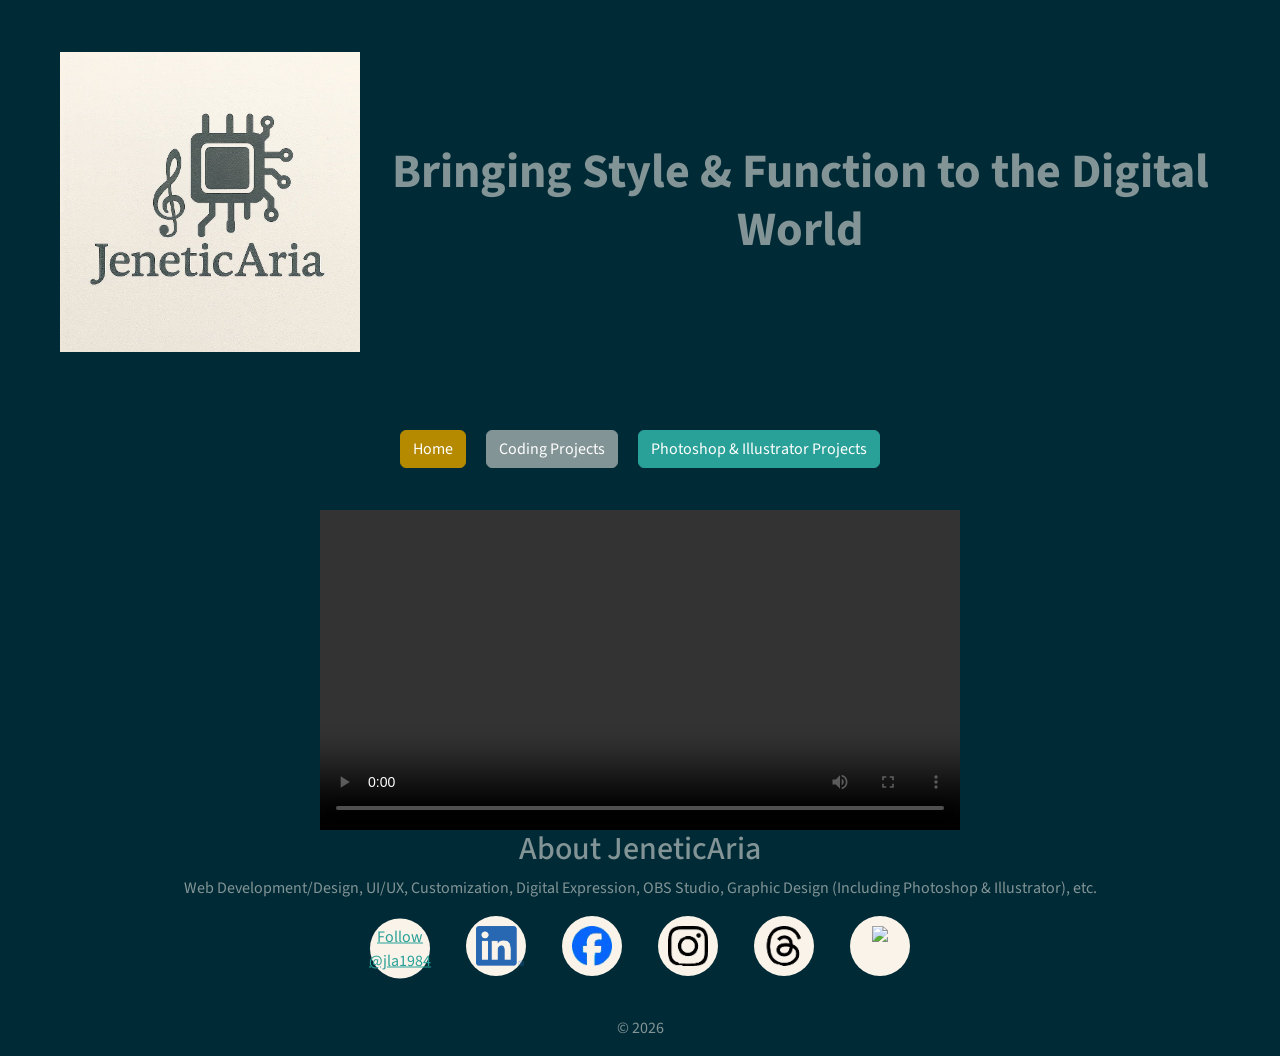
==== index.html @ a3b45d02 "Initial commit" ====
<!DOCTYPE html>
<html lang="en">
    <head>
        <meta charset="UTF-8">
        <meta name="viewport" content="width=device-width, initial-scale=1.0">
        <title>JeneticAria</title>
        <link href="/css/style.css" rel="stylesheet">
        <link href="/bootstrap-5.3.8-dist/bootstrap-5.3.8-dist/css/bootswatch.min.css" rel="stylesheet">
    </head>
    <body>
        <div class="p-5 hero-bg">
            <div class="container-fluid py-1">
                <h1 class="display-5 fw-bold">
                    <img src="Logo.jpg" class="logo" alt="JeneticAria Logo">
                    Bringing Style & Function to the Digital World
                </h1>
            </div>
        </div>
        <nav class="navbar navbar-expand-lg custom-navbar mb-4">
            <div class="container-fluid">
                <button class="navbar-toggler" type="button" data-bs-toggle="collapse" data-bs-target="#navbarNav">
                <span class="navbar-toggler-icon"></span>
                </button>
                <div class="collapse navbar-collapse" id="navbarNav">
                    <ul class="navbar-nav mx-auto">
                        <li class="nav-item">
                            <a class="btn btn-primary" href="index.html">Home</a>
                        </li>
                        <li class="nav-item">
                            <a class="btn btn-secondary" href="pg2.html">Coding Projects</a>
                        </li>
                        <li class="nav-item">
                            <a class="btn btn-success" href="pg3.html">Photoshop & Illustrator Projects</a>
                        </li>
                    </ul>
                </div>
            </div>
        </nav>
        <div class="content">
            <video controls width="640">
                <source src="HappyNewYear.mp4" type="video/mp4">
            </video>
            <h2>About JeneticAria</h2>
            <p>Web Development/Design, UI/UX, Customization, Digital Expression, OBS Studio, Graphic Design (Including Photoshop & Illustrator), etc.</p>
            <div class="socials">
                <div class="github-wrap">
                    <a class="github-button" href="https://github.com/jla1984" data-color-scheme="no-preference: light; light: light; dark: dark;" data-size="large" aria-label="Follow @jla1984 on GitHub">Follow @jla1984</a>
                </div>
                <a href="https://www.linkedin.com/in/jenniferarieta/" target="_blank"><img src="LI-In-Bug.png" class="li ms-2"></a>
                <a href="https://www.facebook.com/JeneticAria" target="_blank"><img src="FacebookLogo.png" class="li"></a>
                <a href="https://www.instagram.com/jeneticaria/" target="_blank"><img src="InstagramLogo.png" class="li"></a>
                <a href="https://www.threads.com/@jeneticaria?hl=en" target="_blank"><img src="ThreadsLogo.png" class="li"></a>
                <a href="https://bsky.app/profile/jeneticaria.bsky.social" target="_blank"><img src="BlueSkyLogo.png" class="li"></a>
            </div>
        </div>
        <footer class="footer-custom text-center p-3 mt-4">
            <p class="mb-0">© 2026</p>
        </footer>
        <script src="https://cdn.jsdelivr.net/npm/bootstrap@5.3.8/dist/js/bootstrap.bundle.min.js" integrity="sha384-FKyoEForCGlyvwx9Hj09JcYn3nv7wiPVlz7YYwJrWVcXK/BmnVDxM+D2scQbITxI" crossorigin="anonymous"></script>
        <script async defer src="https://buttons.github.io/buttons.js"></script>
    </body>
</html>
---- css/style.css ----
.logo {
       width: 300px;
       height: auto;
}

.navbar .navbar-toggler {
       border-color: #FAF3E9;
       background-color: #FAF3E9;
       margin: 0 auto;
}

.nav-btn {
       font-size: 28px;
       color: #FAF3E9;
       border-color: #FAF3E9;
       border: 7px solid;
       border-style: outset;
}

.content {
       text-align: center;
}

.content video {
       display: block;
       margin: 0 auto;
}

.nav-btn:hover {
       color: #3DA8C8;
       border-color: #3DA8C8;
       border-style: inset;
       text-shadow: 0 0 5px #e8fc03;
}

.nav-item {
       padding: 10px 10px;
}

.flex {
       display: flex;
       justify-content: center;
}

img {
       width: 250px;
}

.socials {
       display: flex;
       justify-content: center;
       align-items: center;
       gap: 20px;
}

.socials a {
  display: flex;
  align-items: center;
  justify-content: center;
  width: 60px;
  height: 60px;
  margin: 0 8px;
  background-color: #FAF3E9;
  border-radius: 50%;
  transition: 0.3s ease;
}

.socials img {
       object-fit: contain;
       display: block;
}

.li {
       width: auto;
       height: 40px;
       display: block;
       position: relative;
}

.github-wrap {
       transform: translateY(2.5px);
}

.btn-primary:hover {
       border: 5px solid;
       border-style: inset;
}

.btn-secondary:hover {
       border: 5px solid;
       border-style: inset;
}

.btn-success:hover {
       border: 5px solid;
       border-style: inset;
}

h1 {
       display: flex;
       align-items: center;     /* vertical alignment */
       justify-content: center; /* centers whole group */
       gap: 20px;               /* space between logo + text */
       text-align: center;
}
---- bootstrap-5.3.8-dist/bootstrap-5.3.8-dist/css/bootswatch.min.css ----
@charset "UTF-8";/*!
 * Bootswatch v5.3.8 (https://bootswatch.com)
 * Theme: solar
 * Copyright 2012-2025 Thomas Park
 * Licensed under MIT
 * Based on Bootstrap
*//*!
 * Bootstrap  v5.3.8 (https://getbootstrap.com/)
 * Copyright 2011-2025 The Bootstrap Authors
 * Licensed under MIT (https://github.com/twbs/bootstrap/blob/main/LICENSE)
 */@import url(https://fonts.googleapis.com/css2?family=Source+Sans+Pro:wght@400;600;700&display=swap);:root,[data-bs-theme=light]{--bs-blue:#b58900;--bs-indigo:#6610f2;--bs-purple:#6f42c1;--bs-pink:#e83e8c;--bs-red:#d33682;--bs-orange:#fd7e14;--bs-yellow:#cb4b16;--bs-green:#2aa198;--bs-teal:#20c997;--bs-cyan:#268bd2;--bs-black:#000;--bs-white:#fff;--bs-gray:#839496;--bs-gray-dark:#073642;--bs-gray-100:#fdf6e3;--bs-gray-200:#eee8d5;--bs-gray-300:#dee2e6;--bs-gray-400:#ced4da;--bs-gray-500:#adb5bd;--bs-gray-600:#839496;--bs-gray-700:#495057;--bs-gray-800:#073642;--bs-gray-900:#002b36;--bs-primary:#b58900;--bs-secondary:#839496;--bs-success:#2aa198;--bs-info:#268bd2;--bs-warning:#cb4b16;--bs-danger:#d33682;--bs-light:#fdf6e3;--bs-dark:#073642;--bs-primary-rgb:181,137,0;--bs-secondary-rgb:131,148,150;--bs-success-rgb:42,161,152;--bs-info-rgb:38,139,210;--bs-warning-rgb:203,75,22;--bs-danger-rgb:211,54,130;--bs-light-rgb:253,246,227;--bs-dark-rgb:7,54,66;--bs-primary-text-emphasis:#483700;--bs-secondary-text-emphasis:#343b3c;--bs-success-text-emphasis:#11403d;--bs-info-text-emphasis:#0f3854;--bs-warning-text-emphasis:#511e09;--bs-danger-text-emphasis:#541634;--bs-light-text-emphasis:#495057;--bs-dark-text-emphasis:#495057;--bs-primary-bg-subtle:#f0e7cc;--bs-secondary-bg-subtle:#e6eaea;--bs-success-bg-subtle:#d4ecea;--bs-info-bg-subtle:#d4e8f6;--bs-warning-bg-subtle:#f5dbd0;--bs-danger-bg-subtle:#f6d7e6;--bs-light-bg-subtle:#fefbf1;--bs-dark-bg-subtle:#ced4da;--bs-primary-border-subtle:#e1d099;--bs-secondary-border-subtle:#cdd4d5;--bs-success-border-subtle:#aad9d6;--bs-info-border-subtle:#a8d1ed;--bs-warning-border-subtle:#eab7a2;--bs-danger-border-subtle:#edafcd;--bs-light-border-subtle:#eee8d5;--bs-dark-border-subtle:#adb5bd;--bs-white-rgb:255,255,255;--bs-black-rgb:0,0,0;--bs-font-sans-serif:"Source Sans Pro",-apple-system,BlinkMacSystemFont,"Segoe UI",Roboto,"Helvetica Neue",Arial,sans-serif,"Apple Color Emoji","Segoe UI Emoji","Segoe UI Symbol";--bs-font-monospace:SFMono-Regular,Menlo,Monaco,Consolas,"Liberation Mono","Courier New",monospace;--bs-gradient:linear-gradient(180deg, rgba(255, 255, 255, 0.15), rgba(255, 255, 255, 0));--bs-body-font-family:var(--bs-font-sans-serif);--bs-body-font-size:1rem;--bs-body-font-weight:400;--bs-body-line-height:1.5;--bs-body-color:#839496;--bs-body-color-rgb:131,148,150;--bs-body-bg:#002b36;--bs-body-bg-rgb:0,43,54;--bs-emphasis-color:#000;--bs-emphasis-color-rgb:0,0,0;--bs-secondary-color:rgba(131, 148, 150, 0.75);--bs-secondary-color-rgb:131,148,150;--bs-secondary-bg:#eee8d5;--bs-secondary-bg-rgb:238,232,213;--bs-tertiary-color:rgba(131, 148, 150, 0.5);--bs-tertiary-color-rgb:131,148,150;--bs-tertiary-bg:#fdf6e3;--bs-tertiary-bg-rgb:253,246,227;--bs-heading-color:inherit;--bs-link-color:#2aa198;--bs-link-color-rgb:42,161,152;--bs-link-decoration:underline;--bs-link-hover-color:#2aa198;--bs-link-hover-color-rgb:42,161,152;--bs-code-color:#e83e8c;--bs-highlight-color:#839496;--bs-highlight-bg:#f5dbd0;--bs-border-width:1px;--bs-border-style:solid;--bs-border-color:#dee2e6;--bs-border-color-translucent:rgba(0, 0, 0, 0.175);--bs-border-radius:0.375rem;--bs-border-radius-sm:0.25rem;--bs-border-radius-lg:0.5rem;--bs-border-radius-xl:1rem;--bs-border-radius-xxl:2rem;--bs-border-radius-2xl:var(--bs-border-radius-xxl);--bs-border-radius-pill:50rem;--bs-box-shadow:0 0.5rem 1rem rgba(0, 0, 0, 0.15);--bs-box-shadow-sm:0 0.125rem 0.25rem rgba(0, 0, 0, 0.075);--bs-box-shadow-lg:0 1rem 3rem rgba(0, 0, 0, 0.175);--bs-box-shadow-inset:inset 0 1px 2px rgba(0, 0, 0, 0.075);--bs-focus-ring-width:0.25rem;--bs-focus-ring-opacity:0.25;--bs-focus-ring-color:rgba(181, 137, 0, 0.25);--bs-form-valid-color:#2aa198;--bs-form-valid-border-color:#2aa198;--bs-form-invalid-color:#d33682;--bs-form-invalid-border-color:#d33682}[data-bs-theme=dark]{color-scheme:dark;--bs-body-color:#dee2e6;--bs-body-color-rgb:222,226,230;--bs-body-bg:#002b36;--bs-body-bg-rgb:0,43,54;--bs-emphasis-color:#fff;--bs-emphasis-color-rgb:255,255,255;--bs-secondary-color:rgba(222, 226, 230, 0.75);--bs-secondary-color-rgb:222,226,230;--bs-secondary-bg:#073642;--bs-secondary-bg-rgb:7,54,66;--bs-tertiary-color:rgba(222, 226, 230, 0.5);--bs-tertiary-color-rgb:222,226,230;--bs-tertiary-bg:#04313c;--bs-tertiary-bg-rgb:4,49,60;--bs-primary-text-emphasis:#d3b866;--bs-secondary-text-emphasis:#b5bfc0;--bs-success-text-emphasis:#7fc7c1;--bs-info-text-emphasis:#7db9e4;--bs-warning-text-emphasis:#e09373;--bs-danger-text-emphasis:#e586b4;--bs-light-text-emphasis:#fdf6e3;--bs-dark-text-emphasis:#dee2e6;--bs-primary-bg-subtle:#241b00;--bs-secondary-bg-subtle:#1a1e1e;--bs-success-bg-subtle:#08201e;--bs-info-bg-subtle:#081c2a;--bs-warning-bg-subtle:#290f04;--bs-danger-bg-subtle:#2a0b1a;--bs-light-bg-subtle:#073642;--bs-dark-bg-subtle:#041b21;--bs-primary-border-subtle:#6d5200;--bs-secondary-border-subtle:#4f595a;--bs-success-border-subtle:#19615b;--bs-info-border-subtle:#17537e;--bs-warning-border-subtle:#7a2d0d;--bs-danger-border-subtle:#7f204e;--bs-light-border-subtle:#495057;--bs-dark-border-subtle:#073642;--bs-heading-color:inherit;--bs-link-color:#d3b866;--bs-link-hover-color:#dcc685;--bs-link-color-rgb:211,184,102;--bs-link-hover-color-rgb:220,198,133;--bs-code-color:#f18bba;--bs-highlight-color:#dee2e6;--bs-highlight-bg:#511e09;--bs-border-color:#495057;--bs-border-color-translucent:rgba(255, 255, 255, 0.15);--bs-form-valid-color:#7fc7c1;--bs-form-valid-border-color:#7fc7c1;--bs-form-invalid-color:#e586b4;--bs-form-invalid-border-color:#e586b4}*,::after,::before{box-sizing:border-box}@media (prefers-reduced-motion:no-preference){:root{scroll-behavior:smooth}}body{margin:0;font-family:var(--bs-body-font-family);font-size:var(--bs-body-font-size);font-weight:var(--bs-body-font-weight);line-height:var(--bs-body-line-height);color:var(--bs-body-color);text-align:var(--bs-body-text-align);background-color:var(--bs-body-bg);-webkit-text-size-adjust:100%;-webkit-tap-highlight-color:transparent}hr{margin:1rem 0;color:inherit;border:0;border-top:var(--bs-border-width) solid;opacity:.25}.h1,.h2,.h3,.h4,.h5,.h6,h1,h2,h3,h4,h5,h6{margin-top:0;margin-bottom:.5rem;font-weight:500;line-height:1.2;color:var(--bs-heading-color)}.h1,h1{font-size:calc(1.375rem + 1.5vw)}@media (min-width:1200px){.h1,h1{font-size:2.5rem}}.h2,h2{font-size:calc(1.325rem + .9vw)}@media (min-width:1200px){.h2,h2{font-size:2rem}}.h3,h3{font-size:calc(1.3rem + .6vw)}@media (min-width:1200px){.h3,h3{font-size:1.75rem}}.h4,h4{font-size:calc(1.275rem + .3vw)}@media (min-width:1200px){.h4,h4{font-size:1.5rem}}.h5,h5{font-size:1.25rem}.h6,h6{font-size:1rem}p{margin-top:0;margin-bottom:1rem}abbr[title]{-webkit-text-decoration:underline dotted;text-decoration:underline dotted;cursor:help;-webkit-text-decoration-skip-ink:none;text-decoration-skip-ink:none}address{margin-bottom:1rem;font-style:normal;line-height:inherit}ol,ul{padding-left:2rem}dl,ol,ul{margin-top:0;margin-bottom:1rem}ol ol,ol ul,ul ol,ul ul{margin-bottom:0}dt{font-weight:700}dd{margin-bottom:.5rem;margin-left:0}blockquote{margin:0 0 1rem}b,strong{font-weight:bolder}.small,small{font-size:.875em}.mark,mark{padding:.1875em;color:var(--bs-highlight-color);background-color:var(--bs-highlight-bg)}sub,sup{position:relative;font-size:.75em;line-height:0;vertical-align:baseline}sub{bottom:-.25em}sup{top:-.5em}a{color:rgba(var(--bs-link-color-rgb),var(--bs-link-opacity,1));text-decoration:underline}a:hover{--bs-link-color-rgb:var(--bs-link-hover-color-rgb)}a:not([href]):not([class]),a:not([href]):not([class]):hover{color:inherit;text-decoration:none}code,kbd,pre,samp{font-family:var(--bs-font-monospace);font-size:1em}pre{display:block;margin-top:0;margin-bottom:1rem;overflow:auto;font-size:.875em;color:inherit}pre code{font-size:inherit;color:inherit;word-break:normal}code{font-size:.875em;color:var(--bs-code-color);word-wrap:break-word}a>code{color:inherit}kbd{padding:.1875rem .375rem;font-size:.875em;color:var(--bs-body-bg);background-color:var(--bs-body-color);border-radius:.25rem}kbd kbd{padding:0;font-size:1em}figure{margin:0 0 1rem}img,svg{vertical-align:middle}table{caption-side:bottom;border-collapse:collapse}caption{padding-top:.5rem;padding-bottom:.5rem;color:var(--bs-secondary-color);text-align:left}th{text-align:inherit;text-align:-webkit-match-parent}tbody,td,tfoot,th,thead,tr{border-color:inherit;border-style:solid;border-width:0}label{display:inline-block}button{border-radius:0}button:focus:not(:focus-visible){outline:0}button,input,optgroup,select,textarea{margin:0;font-family:inherit;font-size:inherit;line-height:inherit}button,select{text-transform:none}[role=button]{cursor:pointer}select{word-wrap:normal}select:disabled{opacity:1}[list]:not([type=date]):not([type=datetime-local]):not([type=month]):not([type=week]):not([type=time])::-webkit-calendar-picker-indicator{display:none!important}[type=button],[type=reset],[type=submit],button{-webkit-appearance:button}[type=button]:not(:disabled),[type=reset]:not(:disabled),[type=submit]:not(:disabled),button:not(:disabled){cursor:pointer}::-moz-focus-inner{padding:0;border-style:none}textarea{resize:vertical}fieldset{min-width:0;padding:0;margin:0;border:0}legend{float:left;width:100%;padding:0;margin-bottom:.5rem;line-height:inherit;font-size:calc(1.275rem + .3vw)}@media (min-width:1200px){legend{font-size:1.5rem}}legend+*{clear:left}::-webkit-datetime-edit-day-field,::-webkit-datetime-edit-fields-wrapper,::-webkit-datetime-edit-hour-field,::-webkit-datetime-edit-minute,::-webkit-datetime-edit-month-field,::-webkit-datetime-edit-text,::-webkit-datetime-edit-year-field{padding:0}::-webkit-inner-spin-button{height:auto}[type=search]{-webkit-appearance:textfield;outline-offset:-2px}[type=search]::-webkit-search-cancel-button{cursor:pointer;filter:grayscale(1)}::-webkit-search-decoration{-webkit-appearance:none}::-webkit-color-swatch-wrapper{padding:0}::-webkit-file-upload-button{font:inherit;-webkit-appearance:button}::file-selector-button{font:inherit;-webkit-appearance:button}output{display:inline-block}iframe{border:0}summary{display:list-item;cursor:pointer}progress{vertical-align:baseline}[hidden]{display:none!important}.lead{font-size:1.25rem;font-weight:300}.display-1{font-weight:300;line-height:1.2;font-size:calc(1.625rem + 4.5vw)}@media (min-width:1200px){.display-1{font-size:5rem}}.display-2{font-weight:300;line-height:1.2;font-size:calc(1.575rem + 3.9vw)}@media (min-width:1200px){.display-2{font-size:4.5rem}}.display-3{font-weight:300;line-height:1.2;font-size:calc(1.525rem + 3.3vw)}@media (min-width:1200px){.display-3{font-size:4rem}}.display-4{font-weight:300;line-height:1.2;font-size:calc(1.475rem + 2.7vw)}@media (min-width:1200px){.display-4{font-size:3.5rem}}.display-5{font-weight:300;line-height:1.2;font-size:calc(1.425rem + 2.1vw)}@media (min-width:1200px){.display-5{font-size:3rem}}.display-6{font-weight:300;line-height:1.2;font-size:calc(1.375rem + 1.5vw)}@media (min-width:1200px){.display-6{font-size:2.5rem}}.list-unstyled{padding-left:0;list-style:none}.list-inline{padding-left:0;list-style:none}.list-inline-item{display:inline-block}.list-inline-item:not(:last-child){margin-right:.5rem}.initialism{font-size:.875em;text-transform:uppercase}.blockquote{margin-bottom:1rem;font-size:1.25rem}.blockquote>:last-child{margin-bottom:0}.blockquote-footer{margin-top:-1rem;margin-bottom:1rem;font-size:.875em;color:#839496}.blockquote-footer::before{content:"— "}.img-fluid{max-width:100%;height:auto}.img-thumbnail{padding:.25rem;background-color:var(--bs-body-bg);border:var(--bs-border-width) solid var(--bs-border-color);border-radius:var(--bs-border-radius);max-width:100%;height:auto}.figure{display:inline-block}.figure-img{margin-bottom:.5rem;line-height:1}.figure-caption{font-size:.875em;color:var(--bs-secondary-color)}.container,.container-fluid,.container-lg,.container-md,.container-sm,.container-xl,.container-xxl{--bs-gutter-x:1.5rem;--bs-gutter-y:0;width:100%;padding-right:calc(var(--bs-gutter-x) * .5);padding-left:calc(var(--bs-gutter-x) * .5);margin-right:auto;margin-left:auto}@media (min-width:576px){.container,.container-sm{max-width:540px}}@media (min-width:768px){.container,.container-md,.container-sm{max-width:720px}}@media (min-width:992px){.container,.container-lg,.container-md,.container-sm{max-width:960px}}@media (min-width:1200px){.container,.container-lg,.container-md,.container-sm,.container-xl{max-width:1140px}}@media (min-width:1400px){.container,.container-lg,.container-md,.container-sm,.container-xl,.container-xxl{max-width:1320px}}:root{--bs-breakpoint-xs:0;--bs-breakpoint-sm:576px;--bs-breakpoint-md:768px;--bs-breakpoint-lg:992px;--bs-breakpoint-xl:1200px;--bs-breakpoint-xxl:1400px}.row{--bs-gutter-x:1.5rem;--bs-gutter-y:0;display:flex;flex-wrap:wrap;margin-top:calc(-1 * var(--bs-gutter-y));margin-right:calc(-.5 * var(--bs-gutter-x));margin-left:calc(-.5 * var(--bs-gutter-x))}.row>*{flex-shrink:0;width:100%;max-width:100%;padding-right:calc(var(--bs-gutter-x) * .5);padding-left:calc(var(--bs-gutter-x) * .5);margin-top:var(--bs-gutter-y)}.col{flex:1 0 0}.row-cols-auto>*{flex:0 0 auto;width:auto}.row-cols-1>*{flex:0 0 auto;width:100%}.row-cols-2>*{flex:0 0 auto;width:50%}.row-cols-3>*{flex:0 0 auto;width:33.33333333%}.row-cols-4>*{flex:0 0 auto;width:25%}.row-cols-5>*{flex:0 0 auto;width:20%}.row-cols-6>*{flex:0 0 auto;width:16.66666667%}.col-auto{flex:0 0 auto;width:auto}.col-1{flex:0 0 auto;width:8.33333333%}.col-2{flex:0 0 auto;width:16.66666667%}.col-3{flex:0 0 auto;width:25%}.col-4{flex:0 0 auto;width:33.33333333%}.col-5{flex:0 0 auto;width:41.66666667%}.col-6{flex:0 0 auto;width:50%}.col-7{flex:0 0 auto;width:58.33333333%}.col-8{flex:0 0 auto;width:66.66666667%}.col-9{flex:0 0 auto;width:75%}.col-10{flex:0 0 auto;width:83.33333333%}.col-11{flex:0 0 auto;width:91.66666667%}.col-12{flex:0 0 auto;width:100%}.offset-1{margin-left:8.33333333%}.offset-2{margin-left:16.66666667%}.offset-3{margin-left:25%}.offset-4{margin-left:33.33333333%}.offset-5{margin-left:41.66666667%}.offset-6{margin-left:50%}.offset-7{margin-left:58.33333333%}.offset-8{margin-left:66.66666667%}.offset-9{margin-left:75%}.offset-10{margin-left:83.33333333%}.offset-11{margin-left:91.66666667%}.g-0,.gx-0{--bs-gutter-x:0}.g-0,.gy-0{--bs-gutter-y:0}.g-1,.gx-1{--bs-gutter-x:0.25rem}.g-1,.gy-1{--bs-gutter-y:0.25rem}.g-2,.gx-2{--bs-gutter-x:0.5rem}.g-2,.gy-2{--bs-gutter-y:0.5rem}.g-3,.gx-3{--bs-gutter-x:1rem}.g-3,.gy-3{--bs-gutter-y:1rem}.g-4,.gx-4{--bs-gutter-x:1.5rem}.g-4,.gy-4{--bs-gutter-y:1.5rem}.g-5,.gx-5{--bs-gutter-x:3rem}.g-5,.gy-5{--bs-gutter-y:3rem}@media (min-width:576px){.col-sm{flex:1 0 0}.row-cols-sm-auto>*{flex:0 0 auto;width:auto}.row-cols-sm-1>*{flex:0 0 auto;width:100%}.row-cols-sm-2>*{flex:0 0 auto;width:50%}.row-cols-sm-3>*{flex:0 0 auto;width:33.33333333%}.row-cols-sm-4>*{flex:0 0 auto;width:25%}.row-cols-sm-5>*{flex:0 0 auto;width:20%}.row-cols-sm-6>*{flex:0 0 auto;width:16.66666667%}.col-sm-auto{flex:0 0 auto;width:auto}.col-sm-1{flex:0 0 auto;width:8.33333333%}.col-sm-2{flex:0 0 auto;width:16.66666667%}.col-sm-3{flex:0 0 auto;width:25%}.col-sm-4{flex:0 0 auto;width:33.33333333%}.col-sm-5{flex:0 0 auto;width:41.66666667%}.col-sm-6{flex:0 0 auto;width:50%}.col-sm-7{flex:0 0 auto;width:58.33333333%}.col-sm-8{flex:0 0 auto;width:66.66666667%}.col-sm-9{flex:0 0 auto;width:75%}.col-sm-10{flex:0 0 auto;width:83.33333333%}.col-sm-11{flex:0 0 auto;width:91.66666667%}.col-sm-12{flex:0 0 auto;width:100%}.offset-sm-0{margin-left:0}.offset-sm-1{margin-left:8.33333333%}.offset-sm-2{margin-left:16.66666667%}.offset-sm-3{margin-left:25%}.offset-sm-4{margin-left:33.33333333%}.offset-sm-5{margin-left:41.66666667%}.offset-sm-6{margin-left:50%}.offset-sm-7{margin-left:58.33333333%}.offset-sm-8{margin-left:66.66666667%}.offset-sm-9{margin-left:75%}.offset-sm-10{margin-left:83.33333333%}.offset-sm-11{margin-left:91.66666667%}.g-sm-0,.gx-sm-0{--bs-gutter-x:0}.g-sm-0,.gy-sm-0{--bs-gutter-y:0}.g-sm-1,.gx-sm-1{--bs-gutter-x:0.25rem}.g-sm-1,.gy-sm-1{--bs-gutter-y:0.25rem}.g-sm-2,.gx-sm-2{--bs-gutter-x:0.5rem}.g-sm-2,.gy-sm-2{--bs-gutter-y:0.5rem}.g-sm-3,.gx-sm-3{--bs-gutter-x:1rem}.g-sm-3,.gy-sm-3{--bs-gutter-y:1rem}.g-sm-4,.gx-sm-4{--bs-gutter-x:1.5rem}.g-sm-4,.gy-sm-4{--bs-gutter-y:1.5rem}.g-sm-5,.gx-sm-5{--bs-gutter-x:3rem}.g-sm-5,.gy-sm-5{--bs-gutter-y:3rem}}@media (min-width:768px){.col-md{flex:1 0 0}.row-cols-md-auto>*{flex:0 0 auto;width:auto}.row-cols-md-1>*{flex:0 0 auto;width:100%}.row-cols-md-2>*{flex:0 0 auto;width:50%}.row-cols-md-3>*{flex:0 0 auto;width:33.33333333%}.row-cols-md-4>*{flex:0 0 auto;width:25%}.row-cols-md-5>*{flex:0 0 auto;width:20%}.row-cols-md-6>*{flex:0 0 auto;width:16.66666667%}.col-md-auto{flex:0 0 auto;width:auto}.col-md-1{flex:0 0 auto;width:8.33333333%}.col-md-2{flex:0 0 auto;width:16.66666667%}.col-md-3{flex:0 0 auto;width:25%}.col-md-4{flex:0 0 auto;width:33.33333333%}.col-md-5{flex:0 0 auto;width:41.66666667%}.col-md-6{flex:0 0 auto;width:50%}.col-md-7{flex:0 0 auto;width:58.33333333%}.col-md-8{flex:0 0 auto;width:66.66666667%}.col-md-9{flex:0 0 auto;width:75%}.col-md-10{flex:0 0 auto;width:83.33333333%}.col-md-11{flex:0 0 auto;width:91.66666667%}.col-md-12{flex:0 0 auto;width:100%}.offset-md-0{margin-left:0}.offset-md-1{margin-left:8.33333333%}.offset-md-2{margin-left:16.66666667%}.offset-md-3{margin-left:25%}.offset-md-4{margin-left:33.33333333%}.offset-md-5{margin-left:41.66666667%}.offset-md-6{margin-left:50%}.offset-md-7{margin-left:58.33333333%}.offset-md-8{margin-left:66.66666667%}.offset-md-9{margin-left:75%}.offset-md-10{margin-left:83.33333333%}.offset-md-11{margin-left:91.66666667%}.g-md-0,.gx-md-0{--bs-gutter-x:0}.g-md-0,.gy-md-0{--bs-gutter-y:0}.g-md-1,.gx-md-1{--bs-gutter-x:0.25rem}.g-md-1,.gy-md-1{--bs-gutter-y:0.25rem}.g-md-2,.gx-md-2{--bs-gutter-x:0.5rem}.g-md-2,.gy-md-2{--bs-gutter-y:0.5rem}.g-md-3,.gx-md-3{--bs-gutter-x:1rem}.g-md-3,.gy-md-3{--bs-gutter-y:1rem}.g-md-4,.gx-md-4{--bs-gutter-x:1.5rem}.g-md-4,.gy-md-4{--bs-gutter-y:1.5rem}.g-md-5,.gx-md-5{--bs-gutter-x:3rem}.g-md-5,.gy-md-5{--bs-gutter-y:3rem}}@media (min-width:992px){.col-lg{flex:1 0 0}.row-cols-lg-auto>*{flex:0 0 auto;width:auto}.row-cols-lg-1>*{flex:0 0 auto;width:100%}.row-cols-lg-2>*{flex:0 0 auto;width:50%}.row-cols-lg-3>*{flex:0 0 auto;width:33.33333333%}.row-cols-lg-4>*{flex:0 0 auto;width:25%}.row-cols-lg-5>*{flex:0 0 auto;width:20%}.row-cols-lg-6>*{flex:0 0 auto;width:16.66666667%}.col-lg-auto{flex:0 0 auto;width:auto}.col-lg-1{flex:0 0 auto;width:8.33333333%}.col-lg-2{flex:0 0 auto;width:16.66666667%}.col-lg-3{flex:0 0 auto;width:25%}.col-lg-4{flex:0 0 auto;width:33.33333333%}.col-lg-5{flex:0 0 auto;width:41.66666667%}.col-lg-6{flex:0 0 auto;width:50%}.col-lg-7{flex:0 0 auto;width:58.33333333%}.col-lg-8{flex:0 0 auto;width:66.66666667%}.col-lg-9{flex:0 0 auto;width:75%}.col-lg-10{flex:0 0 auto;width:83.33333333%}.col-lg-11{flex:0 0 auto;width:91.66666667%}.col-lg-12{flex:0 0 auto;width:100%}.offset-lg-0{margin-left:0}.offset-lg-1{margin-left:8.33333333%}.offset-lg-2{margin-left:16.66666667%}.offset-lg-3{margin-left:25%}.offset-lg-4{margin-left:33.33333333%}.offset-lg-5{margin-left:41.66666667%}.offset-lg-6{margin-left:50%}.offset-lg-7{margin-left:58.33333333%}.offset-lg-8{margin-left:66.66666667%}.offset-lg-9{margin-left:75%}.offset-lg-10{margin-left:83.33333333%}.offset-lg-11{margin-left:91.66666667%}.g-lg-0,.gx-lg-0{--bs-gutter-x:0}.g-lg-0,.gy-lg-0{--bs-gutter-y:0}.g-lg-1,.gx-lg-1{--bs-gutter-x:0.25rem}.g-lg-1,.gy-lg-1{--bs-gutter-y:0.25rem}.g-lg-2,.gx-lg-2{--bs-gutter-x:0.5rem}.g-lg-2,.gy-lg-2{--bs-gutter-y:0.5rem}.g-lg-3,.gx-lg-3{--bs-gutter-x:1rem}.g-lg-3,.gy-lg-3{--bs-gutter-y:1rem}.g-lg-4,.gx-lg-4{--bs-gutter-x:1.5rem}.g-lg-4,.gy-lg-4{--bs-gutter-y:1.5rem}.g-lg-5,.gx-lg-5{--bs-gutter-x:3rem}.g-lg-5,.gy-lg-5{--bs-gutter-y:3rem}}@media (min-width:1200px){.col-xl{flex:1 0 0}.row-cols-xl-auto>*{flex:0 0 auto;width:auto}.row-cols-xl-1>*{flex:0 0 auto;width:100%}.row-cols-xl-2>*{flex:0 0 auto;width:50%}.row-cols-xl-3>*{flex:0 0 auto;width:33.33333333%}.row-cols-xl-4>*{flex:0 0 auto;width:25%}.row-cols-xl-5>*{flex:0 0 auto;width:20%}.row-cols-xl-6>*{flex:0 0 auto;width:16.66666667%}.col-xl-auto{flex:0 0 auto;width:auto}.col-xl-1{flex:0 0 auto;width:8.33333333%}.col-xl-2{flex:0 0 auto;width:16.66666667%}.col-xl-3{flex:0 0 auto;width:25%}.col-xl-4{flex:0 0 auto;width:33.33333333%}.col-xl-5{flex:0 0 auto;width:41.66666667%}.col-xl-6{flex:0 0 auto;width:50%}.col-xl-7{flex:0 0 auto;width:58.33333333%}.col-xl-8{flex:0 0 auto;width:66.66666667%}.col-xl-9{flex:0 0 auto;width:75%}.col-xl-10{flex:0 0 auto;width:83.33333333%}.col-xl-11{flex:0 0 auto;width:91.66666667%}.col-xl-12{flex:0 0 auto;width:100%}.offset-xl-0{margin-left:0}.offset-xl-1{margin-left:8.33333333%}.offset-xl-2{margin-left:16.66666667%}.offset-xl-3{margin-left:25%}.offset-xl-4{margin-left:33.33333333%}.offset-xl-5{margin-left:41.66666667%}.offset-xl-6{margin-left:50%}.offset-xl-7{margin-left:58.33333333%}.offset-xl-8{margin-left:66.66666667%}.offset-xl-9{margin-left:75%}.offset-xl-10{margin-left:83.33333333%}.offset-xl-11{margin-left:91.66666667%}.g-xl-0,.gx-xl-0{--bs-gutter-x:0}.g-xl-0,.gy-xl-0{--bs-gutter-y:0}.g-xl-1,.gx-xl-1{--bs-gutter-x:0.25rem}.g-xl-1,.gy-xl-1{--bs-gutter-y:0.25rem}.g-xl-2,.gx-xl-2{--bs-gutter-x:0.5rem}.g-xl-2,.gy-xl-2{--bs-gutter-y:0.5rem}.g-xl-3,.gx-xl-3{--bs-gutter-x:1rem}.g-xl-3,.gy-xl-3{--bs-gutter-y:1rem}.g-xl-4,.gx-xl-4{--bs-gutter-x:1.5rem}.g-xl-4,.gy-xl-4{--bs-gutter-y:1.5rem}.g-xl-5,.gx-xl-5{--bs-gutter-x:3rem}.g-xl-5,.gy-xl-5{--bs-gutter-y:3rem}}@media (min-width:1400px){.col-xxl{flex:1 0 0}.row-cols-xxl-auto>*{flex:0 0 auto;width:auto}.row-cols-xxl-1>*{flex:0 0 auto;width:100%}.row-cols-xxl-2>*{flex:0 0 auto;width:50%}.row-cols-xxl-3>*{flex:0 0 auto;width:33.33333333%}.row-cols-xxl-4>*{flex:0 0 auto;width:25%}.row-cols-xxl-5>*{flex:0 0 auto;width:20%}.row-cols-xxl-6>*{flex:0 0 auto;width:16.66666667%}.col-xxl-auto{flex:0 0 auto;width:auto}.col-xxl-1{flex:0 0 auto;width:8.33333333%}.col-xxl-2{flex:0 0 auto;width:16.66666667%}.col-xxl-3{flex:0 0 auto;width:25%}.col-xxl-4{flex:0 0 auto;width:33.33333333%}.col-xxl-5{flex:0 0 auto;width:41.66666667%}.col-xxl-6{flex:0 0 auto;width:50%}.col-xxl-7{flex:0 0 auto;width:58.33333333%}.col-xxl-8{flex:0 0 auto;width:66.66666667%}.col-xxl-9{flex:0 0 auto;width:75%}.col-xxl-10{flex:0 0 auto;width:83.33333333%}.col-xxl-11{flex:0 0 auto;width:91.66666667%}.col-xxl-12{flex:0 0 auto;width:100%}.offset-xxl-0{margin-left:0}.offset-xxl-1{margin-left:8.33333333%}.offset-xxl-2{margin-left:16.66666667%}.offset-xxl-3{margin-left:25%}.offset-xxl-4{margin-left:33.33333333%}.offset-xxl-5{margin-left:41.66666667%}.offset-xxl-6{margin-left:50%}.offset-xxl-7{margin-left:58.33333333%}.offset-xxl-8{margin-left:66.66666667%}.offset-xxl-9{margin-left:75%}.offset-xxl-10{margin-left:83.33333333%}.offset-xxl-11{margin-left:91.66666667%}.g-xxl-0,.gx-xxl-0{--bs-gutter-x:0}.g-xxl-0,.gy-xxl-0{--bs-gutter-y:0}.g-xxl-1,.gx-xxl-1{--bs-gutter-x:0.25rem}.g-xxl-1,.gy-xxl-1{--bs-gutter-y:0.25rem}.g-xxl-2,.gx-xxl-2{--bs-gutter-x:0.5rem}.g-xxl-2,.gy-xxl-2{--bs-gutter-y:0.5rem}.g-xxl-3,.gx-xxl-3{--bs-gutter-x:1rem}.g-xxl-3,.gy-xxl-3{--bs-gutter-y:1rem}.g-xxl-4,.gx-xxl-4{--bs-gutter-x:1.5rem}.g-xxl-4,.gy-xxl-4{--bs-gutter-y:1.5rem}.g-xxl-5,.gx-xxl-5{--bs-gutter-x:3rem}.g-xxl-5,.gy-xxl-5{--bs-gutter-y:3rem}}.table{--bs-table-color-type:initial;--bs-table-bg-type:initial;--bs-table-color-state:initial;--bs-table-bg-state:initial;--bs-table-color:initial;--bs-table-bg:var(--bs-body-bg);--bs-table-border-color:#073642;--bs-table-accent-bg:rgba(255, 255, 255, 0.05);--bs-table-striped-color:initial;--bs-table-striped-bg:rgba(var(--bs-emphasis-color-rgb), 0.05);--bs-table-active-color:initial;--bs-table-active-bg:rgba(var(--bs-emphasis-color-rgb), 0.1);--bs-table-hover-color:initial;--bs-table-hover-bg:rgba(255, 255, 255, 0.075);width:100%;margin-bottom:1rem;vertical-align:top;border-color:var(--bs-table-border-color)}.table>:not(caption)>*>*{padding:.5rem .5rem;color:var(--bs-table-color-state,var(--bs-table-color-type,var(--bs-table-color)));background-color:var(--bs-table-bg);border-bottom-width:var(--bs-border-width);box-shadow:inset 0 0 0 9999px var(--bs-table-bg-state,var(--bs-table-bg-type,var(--bs-table-accent-bg)))}.table>tbody{vertical-align:inherit}.table>thead{vertical-align:bottom}.table-group-divider{border-top:calc(var(--bs-border-width) * 2) solid currentcolor}.caption-top{caption-side:top}.table-sm>:not(caption)>*>*{padding:.25rem .25rem}.table-bordered>:not(caption)>*{border-width:var(--bs-border-width) 0}.table-bordered>:not(caption)>*>*{border-width:0 var(--bs-border-width)}.table-borderless>:not(caption)>*>*{border-bottom-width:0}.table-borderless>:not(:first-child){border-top-width:0}.table-striped>tbody>tr:nth-of-type(odd)>*{--bs-table-color-type:var(--bs-table-striped-color);--bs-table-bg-type:var(--bs-table-striped-bg)}.table-striped-columns>:not(caption)>tr>:nth-child(2n){--bs-table-color-type:var(--bs-table-striped-color);--bs-table-bg-type:var(--bs-table-striped-bg)}.table-active{--bs-table-color-state:var(--bs-table-active-color);--bs-table-bg-state:var(--bs-table-active-bg)}.table-hover>tbody>tr:hover>*{--bs-table-color-state:var(--bs-table-hover-color);--bs-table-bg-state:var(--bs-table-hover-bg)}.table-primary{--bs-table-color:#fff;--bs-table-bg:#b58900;--bs-table-border-color:#c4a133;--bs-table-striped-bg:#b98f0d;--bs-table-striped-color:#fff;--bs-table-active-bg:#bc951a;--bs-table-active-color:#fff;--bs-table-hover-bg:#bb9213;--bs-table-hover-color:#fff;color:var(--bs-table-color);border-color:var(--bs-table-border-color)}.table-secondary{--bs-table-color:#fff;--bs-table-bg:#839496;--bs-table-border-color:#9ca9ab;--bs-table-striped-bg:#89999b;--bs-table-striped-color:#fff;--bs-table-active-bg:#8f9fa1;--bs-table-active-color:#fff;--bs-table-hover-bg:#8c9c9e;--bs-table-hover-color:#fff;color:var(--bs-table-color);border-color:var(--bs-table-border-color)}.table-success{--bs-table-color:#fff;--bs-table-bg:#2aa198;--bs-table-border-color:#55b4ad;--bs-table-striped-bg:#35a69d;--bs-table-striped-color:#fff;--bs-table-active-bg:#3faaa2;--bs-table-active-color:#fff;--bs-table-hover-bg:#3aa8a0;--bs-table-hover-color:#fff;color:var(--bs-table-color);border-color:var(--bs-table-border-color)}.table-info{--bs-table-color:#fff;--bs-table-bg:#268bd2;--bs-table-border-color:#51a2db;--bs-table-striped-bg:#3191d4;--bs-table-striped-color:#fff;--bs-table-active-bg:#3c97d7;--bs-table-active-color:#fff;--bs-table-hover-bg:#3694d5;--bs-table-hover-color:#fff;color:var(--bs-table-color);border-color:var(--bs-table-border-color)}.table-warning{--bs-table-color:#fff;--bs-table-bg:#cb4b16;--bs-table-border-color:#d56f45;--bs-table-striped-bg:#ce5422;--bs-table-striped-color:#fff;--bs-table-active-bg:#d05d2d;--bs-table-active-color:#fff;--bs-table-hover-bg:#cf5927;--bs-table-hover-color:#fff;color:var(--bs-table-color);border-color:var(--bs-table-border-color)}.table-danger{--bs-table-color:#fff;--bs-table-bg:#d33682;--bs-table-border-color:#dc5e9b;--bs-table-striped-bg:#d54088;--bs-table-striped-color:#fff;--bs-table-active-bg:#d74a8f;--bs-table-active-color:#fff;--bs-table-hover-bg:#d6458b;--bs-table-hover-color:#fff;color:var(--bs-table-color);border-color:var(--bs-table-border-color)}.table-light{--bs-table-color:#000;--bs-table-bg:#fdf6e3;--bs-table-border-color:#cac5b6;--bs-table-striped-bg:#f0ead8;--bs-table-striped-color:#000;--bs-table-active-bg:#e4ddcc;--bs-table-active-color:#000;--bs-table-hover-bg:#eae4d2;--bs-table-hover-color:#000;color:var(--bs-table-color);border-color:var(--bs-table-border-color)}.table-dark{--bs-table-color:#fff;--bs-table-bg:#073642;--bs-table-border-color:#395e68;--bs-table-striped-bg:#13404b;--bs-table-striped-color:#fff;--bs-table-active-bg:#204a55;--bs-table-active-color:#fff;--bs-table-hover-bg:#1a4550;--bs-table-hover-color:#fff;color:var(--bs-table-color);border-color:var(--bs-table-border-color)}.table-responsive{overflow-x:auto;-webkit-overflow-scrolling:touch}@media (max-width:575.98px){.table-responsive-sm{overflow-x:auto;-webkit-overflow-scrolling:touch}}@media (max-width:767.98px){.table-responsive-md{overflow-x:auto;-webkit-overflow-scrolling:touch}}@media (max-width:991.98px){.table-responsive-lg{overflow-x:auto;-webkit-overflow-scrolling:touch}}@media (max-width:1199.98px){.table-responsive-xl{overflow-x:auto;-webkit-overflow-scrolling:touch}}@media (max-width:1399.98px){.table-responsive-xxl{overflow-x:auto;-webkit-overflow-scrolling:touch}}.form-label{margin-bottom:.5rem}.col-form-label{padding-top:calc(.375rem + var(--bs-border-width));padding-bottom:calc(.375rem + var(--bs-border-width));margin-bottom:0;font-size:inherit;line-height:1.5}.col-form-label-lg{padding-top:calc(.5rem + var(--bs-border-width));padding-bottom:calc(.5rem + var(--bs-border-width));font-size:1.25rem}.col-form-label-sm{padding-top:calc(.25rem + var(--bs-border-width));padding-bottom:calc(.25rem + var(--bs-border-width));font-size:.875rem}.form-text{margin-top:.25rem;font-size:.875em;color:var(--bs-secondary-color)}.form-control{display:block;width:100%;padding:.375rem .75rem;font-size:1rem;font-weight:400;line-height:1.5;color:#073642;-webkit-appearance:none;-moz-appearance:none;appearance:none;background-color:#adb5bd;background-clip:padding-box;border:var(--bs-border-width) solid rgba(0,0,0,.15);border-radius:var(--bs-border-radius);transition:border-color .15s ease-in-out,box-shadow .15s ease-in-out}@media (prefers-reduced-motion:reduce){.form-control{transition:none}}.form-control[type=file]{overflow:hidden}.form-control[type=file]:not(:disabled):not([readonly]){cursor:pointer}.form-control:focus{color:#073642;background-color:#adb5bd;border-color:#839ba1;outline:0;box-shadow:0 0 0 .25rem rgba(181,137,0,.25)}.form-control::-webkit-date-and-time-value{min-width:85px;height:1.5em;margin:0}.form-control::-webkit-datetime-edit{display:block;padding:0}.form-control::-moz-placeholder{color:#657b83;opacity:1}.form-control::placeholder{color:#657b83;opacity:1}.form-control:disabled{color:#fdf6e3;background-color:#839496;opacity:1}.form-control::-webkit-file-upload-button{padding:.375rem .75rem;margin:-.375rem -.75rem;-webkit-margin-end:.75rem;margin-inline-end:.75rem;color:#839496;background-color:var(--bs-tertiary-bg);pointer-events:none;border-color:inherit;border-style:solid;border-width:0;border-inline-end-width:var(--bs-border-width);border-radius:0;-webkit-transition:color .15s ease-in-out,background-color .15s ease-in-out,border-color .15s ease-in-out,box-shadow .15s ease-in-out;transition:color .15s ease-in-out,background-color .15s ease-in-out,border-color .15s ease-in-out,box-shadow .15s ease-in-out}.form-control::file-selector-button{padding:.375rem .75rem;margin:-.375rem -.75rem;-webkit-margin-end:.75rem;margin-inline-end:.75rem;color:#839496;background-color:var(--bs-tertiary-bg);pointer-events:none;border-color:inherit;border-style:solid;border-width:0;border-inline-end-width:var(--bs-border-width);border-radius:0;transition:color .15s ease-in-out,background-color .15s ease-in-out,border-color .15s ease-in-out,box-shadow .15s ease-in-out}@media (prefers-reduced-motion:reduce){.form-control::-webkit-file-upload-button{-webkit-transition:none;transition:none}.form-control::file-selector-button{transition:none}}.form-control:hover:not(:disabled):not([readonly])::-webkit-file-upload-button{background-color:var(--bs-secondary-bg)}.form-control:hover:not(:disabled):not([readonly])::file-selector-button{background-color:var(--bs-secondary-bg)}.form-control-plaintext{display:block;width:100%;padding:.375rem 0;margin-bottom:0;line-height:1.5;color:var(--bs-body-color);background-color:transparent;border:solid transparent;border-width:var(--bs-border-width) 0}.form-control-plaintext:focus{outline:0}.form-control-plaintext.form-control-lg,.form-control-plaintext.form-control-sm{padding-right:0;padding-left:0}.form-control-sm{min-height:calc(1.5em + .5rem + calc(var(--bs-border-width) * 2));padding:.25rem .5rem;font-size:.875rem;border-radius:var(--bs-border-radius-sm)}.form-control-sm::-webkit-file-upload-button{padding:.25rem .5rem;margin:-.25rem -.5rem;-webkit-margin-end:.5rem;margin-inline-end:.5rem}.form-control-sm::file-selector-button{padding:.25rem .5rem;margin:-.25rem -.5rem;-webkit-margin-end:.5rem;margin-inline-end:.5rem}.form-control-lg{min-height:calc(1.5em + 1rem + calc(var(--bs-border-width) * 2));padding:.5rem 1rem;font-size:1.25rem;border-radius:var(--bs-border-radius-lg)}.form-control-lg::-webkit-file-upload-button{padding:.5rem 1rem;margin:-.5rem -1rem;-webkit-margin-end:1rem;margin-inline-end:1rem}.form-control-lg::file-selector-button{padding:.5rem 1rem;margin:-.5rem -1rem;-webkit-margin-end:1rem;margin-inline-end:1rem}textarea.form-control{min-height:calc(1.5em + .75rem + calc(var(--bs-border-width) * 2))}textarea.form-control-sm{min-height:calc(1.5em + .5rem + calc(var(--bs-border-width) * 2))}textarea.form-control-lg{min-height:calc(1.5em + 1rem + calc(var(--bs-border-width) * 2))}.form-control-color{width:3rem;height:calc(1.5em + .75rem + calc(var(--bs-border-width) * 2));padding:.375rem}.form-control-color:not(:disabled):not([readonly]){cursor:pointer}.form-control-color::-moz-color-swatch{border:0!important;border-radius:var(--bs-border-radius)}.form-control-color::-webkit-color-swatch{border:0!important;border-radius:var(--bs-border-radius)}.form-control-color.form-control-sm{height:calc(1.5em + .5rem + calc(var(--bs-border-width) * 2))}.form-control-color.form-control-lg{height:calc(1.5em + 1rem + calc(var(--bs-border-width) * 2))}.form-select{--bs-form-select-bg-img:url("data:image/svg+xml,%3csvg xmlns='http://www.w3.org/2000/svg' viewBox='0 0 16 16'%3e%3cpath fill='none' stroke='%23073642' stroke-linecap='round' stroke-linejoin='round' stroke-width='2' d='m2 5 6 6 6-6'/%3e%3c/svg%3e");display:block;width:100%;padding:.375rem 2.25rem .375rem .75rem;font-size:1rem;font-weight:400;line-height:1.5;color:#073642;-webkit-appearance:none;-moz-appearance:none;appearance:none;background-color:#adb5bd;background-image:var(--bs-form-select-bg-img),var(--bs-form-select-bg-icon,none);background-repeat:no-repeat;background-position:right .75rem center;background-size:16px 12px;border:var(--bs-border-width) solid rgba(0,0,0,.15);border-radius:var(--bs-border-radius);transition:border-color .15s ease-in-out,box-shadow .15s ease-in-out}@media (prefers-reduced-motion:reduce){.form-select{transition:none}}.form-select:focus{border-color:#839ba1;outline:0;box-shadow:0 0 0 .25rem rgba(181,137,0,.25)}.form-select[multiple],.form-select[size]:not([size="1"]){padding-right:.75rem;background-image:none}.form-select:disabled{color:#495057;background-color:#839496}.form-select:-moz-focusring{color:transparent;text-shadow:0 0 0 #073642}.form-select-sm{padding-top:.25rem;padding-bottom:.25rem;padding-left:.5rem;font-size:.875rem;border-radius:var(--bs-border-radius-sm)}.form-select-lg{padding-top:.5rem;padding-bottom:.5rem;padding-left:1rem;font-size:1.25rem;border-radius:var(--bs-border-radius-lg)}[data-bs-theme=dark] .form-select{--bs-form-select-bg-img:url("data:image/svg+xml,%3csvg xmlns='http://www.w3.org/2000/svg' viewBox='0 0 16 16'%3e%3cpath fill='none' stroke='%23dee2e6' stroke-linecap='round' stroke-linejoin='round' stroke-width='2' d='m2 5 6 6 6-6'/%3e%3c/svg%3e")}.form-check{display:block;min-height:1.5rem;padding-left:1.5em;margin-bottom:.125rem}.form-check .form-check-input{float:left;margin-left:-1.5em}.form-check-reverse{padding-right:1.5em;padding-left:0;text-align:right}.form-check-reverse .form-check-input{float:right;margin-right:-1.5em;margin-left:0}.form-check-input{--bs-form-check-bg:rgba(255, 255, 255, 0.75);flex-shrink:0;width:1em;height:1em;margin-top:.25em;vertical-align:top;-webkit-appearance:none;-moz-appearance:none;appearance:none;background-color:var(--bs-form-check-bg);background-image:var(--bs-form-check-bg-image);background-repeat:no-repeat;background-position:center;background-size:contain;border:1px solid #fff;-webkit-print-color-adjust:exact;color-adjust:exact;print-color-adjust:exact}.form-check-input[type=checkbox]{border-radius:.25em}.form-check-input[type=radio]{border-radius:50%}.form-check-input:active{filter:brightness(90%)}.form-check-input:focus{border-color:#839ba1;outline:0;box-shadow:0 0 0 .25rem rgba(181,137,0,.25)}.form-check-input:checked{background-color:#b58900;border-color:#b58900}.form-check-input:checked[type=checkbox]{--bs-form-check-bg-image:url("data:image/svg+xml,%3csvg xmlns='http://www.w3.org/2000/svg' viewBox='0 0 20 20'%3e%3cpath fill='none' stroke='rgba%28255, 255, 255, 0.75%29' stroke-linecap='round' stroke-linejoin='round' stroke-width='3' d='m6 10 3 3 6-6'/%3e%3c/svg%3e")}.form-check-input:checked[type=radio]{--bs-form-check-bg-image:url("data:image/svg+xml,%3csvg xmlns='http://www.w3.org/2000/svg' viewBox='-4 -4 8 8'%3e%3ccircle r='2' fill='rgba%28255, 255, 255, 0.75%29'/%3e%3c/svg%3e")}.form-check-input[type=checkbox]:indeterminate{background-color:#073642;border-color:#073642;--bs-form-check-bg-image:url("data:image/svg+xml,%3csvg xmlns='http://www.w3.org/2000/svg' viewBox='0 0 20 20'%3e%3cpath fill='none' stroke='rgba%28255, 255, 255, 0.75%29' stroke-linecap='round' stroke-linejoin='round' stroke-width='3' d='M6 10h8'/%3e%3c/svg%3e")}.form-check-input:disabled{pointer-events:none;filter:none;opacity:.5}.form-check-input:disabled~.form-check-label,.form-check-input[disabled]~.form-check-label{cursor:default;opacity:.5}.form-switch{padding-left:2.5em}.form-switch .form-check-input{--bs-form-switch-bg:url("data:image/svg+xml,%3csvg xmlns='http://www.w3.org/2000/svg' viewBox='-4 -4 8 8'%3e%3ccircle r='3' fill='rgba%28255, 255, 255, 0.75%29'/%3e%3c/svg%3e");width:2em;margin-left:-2.5em;background-image:var(--bs-form-switch-bg);background-position:left center;border-radius:2em;transition:background-position .15s ease-in-out}@media (prefers-reduced-motion:reduce){.form-switch .form-check-input{transition:none}}.form-switch .form-check-input:focus{--bs-form-switch-bg:url("data:image/svg+xml,%3csvg xmlns='http://www.w3.org/2000/svg' viewBox='-4 -4 8 8'%3e%3ccircle r='3' fill='rgba%28255, 255, 255, 0.75%29'/%3e%3c/svg%3e")}.form-switch .form-check-input:checked{background-position:right center;--bs-form-switch-bg:url("data:image/svg+xml,%3csvg xmlns='http://www.w3.org/2000/svg' viewBox='-4 -4 8 8'%3e%3ccircle r='3' fill='rgba%28255, 255, 255, 0.75%29'/%3e%3c/svg%3e")}.form-switch.form-check-reverse{padding-right:2.5em;padding-left:0}.form-switch.form-check-reverse .form-check-input{margin-right:-2.5em;margin-left:0}.form-check-inline{display:inline-block;margin-right:1rem}.btn-check{position:absolute;clip:rect(0,0,0,0);pointer-events:none}.btn-check:disabled+.btn,.btn-check[disabled]+.btn{pointer-events:none;filter:none;opacity:.65}[data-bs-theme=dark] .form-switch .form-check-input:not(:checked):not(:focus){--bs-form-switch-bg:url("data:image/svg+xml,%3csvg xmlns='http://www.w3.org/2000/svg' viewBox='-4 -4 8 8'%3e%3ccircle r='3' fill='rgba%28255, 255, 255, 0.25%29'/%3e%3c/svg%3e")}.form-range{width:100%;height:1.5rem;padding:0;-webkit-appearance:none;-moz-appearance:none;appearance:none;background-color:transparent}.form-range:focus{outline:0}.form-range:focus::-webkit-slider-thumb{box-shadow:0 0 0 1px #002b36,0 0 0 .25rem rgba(181,137,0,.25)}.form-range:focus::-moz-range-thumb{box-shadow:0 0 0 1px #002b36,0 0 0 .25rem rgba(181,137,0,.25)}.form-range::-moz-focus-outer{border:0}.form-range::-webkit-slider-thumb{width:1rem;height:1rem;margin-top:-.25rem;-webkit-appearance:none;appearance:none;background-color:#b58900;border:0;border-radius:1rem;-webkit-transition:background-color .15s ease-in-out,border-color .15s ease-in-out,box-shadow .15s ease-in-out;transition:background-color .15s ease-in-out,border-color .15s ease-in-out,box-shadow .15s ease-in-out}@media (prefers-reduced-motion:reduce){.form-range::-webkit-slider-thumb{-webkit-transition:none;transition:none}}.form-range::-webkit-slider-thumb:active{background-color:#b5c3c6}.form-range::-webkit-slider-runnable-track{width:100%;height:.5rem;color:transparent;cursor:pointer;background-color:#073642;border-color:transparent;border-radius:1rem}.form-range::-moz-range-thumb{width:1rem;height:1rem;-moz-appearance:none;appearance:none;background-color:#b58900;border:0;border-radius:1rem;-moz-transition:background-color .15s ease-in-out,border-color .15s ease-in-out,box-shadow .15s ease-in-out;transition:background-color .15s ease-in-out,border-color .15s ease-in-out,box-shadow .15s ease-in-out}@media (prefers-reduced-motion:reduce){.form-range::-moz-range-thumb{-moz-transition:none;transition:none}}.form-range::-moz-range-thumb:active{background-color:#b5c3c6}.form-range::-moz-range-track{width:100%;height:.5rem;color:transparent;cursor:pointer;background-color:#073642;border-color:transparent;border-radius:1rem}.form-range:disabled{pointer-events:none}.form-range:disabled::-webkit-slider-thumb{background-color:var(--bs-secondary-color)}.form-range:disabled::-moz-range-thumb{background-color:var(--bs-secondary-color)}.form-floating{position:relative}.form-floating>.form-control,.form-floating>.form-control-plaintext,.form-floating>.form-select{height:calc(3.5rem + calc(var(--bs-border-width) * 2));min-height:calc(3.5rem + calc(var(--bs-border-width) * 2));line-height:1.25}.form-floating>label{position:absolute;top:0;left:0;z-index:2;max-width:100%;height:100%;padding:1rem .75rem;overflow:hidden;color:rgba(var(--bs-body-color-rgb),.65);text-align:start;text-overflow:ellipsis;white-space:nowrap;pointer-events:none;border:var(--bs-border-width) solid transparent;transform-origin:0 0;transition:opacity .1s ease-in-out,transform .1s ease-in-out}@media (prefers-reduced-motion:reduce){.form-floating>label{transition:none}}.form-floating>.form-control,.form-floating>.form-control-plaintext{padding:1rem .75rem}.form-floating>.form-control-plaintext::-moz-placeholder,.form-floating>.form-control::-moz-placeholder{color:transparent}.form-floating>.form-control-plaintext::placeholder,.form-floating>.form-control::placeholder{color:transparent}.form-floating>.form-control-plaintext:not(:-moz-placeholder-shown),.form-floating>.form-control:not(:-moz-placeholder-shown){padding-top:1.625rem;padding-bottom:.625rem}.form-floating>.form-control-plaintext:focus,.form-floating>.form-control-plaintext:not(:placeholder-shown),.form-floating>.form-control:focus,.form-floating>.form-control:not(:placeholder-shown){padding-top:1.625rem;padding-bottom:.625rem}.form-floating>.form-control-plaintext:-webkit-autofill,.form-floating>.form-control:-webkit-autofill{padding-top:1.625rem;padding-bottom:.625rem}.form-floating>.form-select{padding-top:1.625rem;padding-bottom:.625rem;padding-left:.75rem}.form-floating>.form-control:not(:-moz-placeholder-shown)~label{transform:scale(.85) translateY(-.5rem) translateX(.15rem)}.form-floating>.form-control-plaintext~label,.form-floating>.form-control:focus~label,.form-floating>.form-control:not(:placeholder-shown)~label,.form-floating>.form-select~label{transform:scale(.85) translateY(-.5rem) translateX(.15rem)}.form-floating>.form-control:-webkit-autofill~label{transform:scale(.85) translateY(-.5rem) translateX(.15rem)}.form-floating>textarea:not(:-moz-placeholder-shown)~label::after{position:absolute;inset:1rem 0.375rem;z-index:-1;height:1.5em;content:"";background-color:#adb5bd;border-radius:var(--bs-border-radius)}.form-floating>textarea:focus~label::after,.form-floating>textarea:not(:placeholder-shown)~label::after{position:absolute;inset:1rem 0.375rem;z-index:-1;height:1.5em;content:"";background-color:#adb5bd;border-radius:var(--bs-border-radius)}.form-floating>textarea:disabled~label::after{background-color:#839496}.form-floating>.form-control-plaintext~label{border-width:var(--bs-border-width) 0}.form-floating>.form-control:disabled~label,.form-floating>:disabled~label{color:#839496}.input-group{position:relative;display:flex;flex-wrap:wrap;align-items:stretch;width:100%}.input-group>.form-control,.input-group>.form-floating,.input-group>.form-select{position:relative;flex:1 1 auto;width:1%;min-width:0}.input-group>.form-control:focus,.input-group>.form-floating:focus-within,.input-group>.form-select:focus{z-index:5}.input-group .btn{position:relative;z-index:2}.input-group .btn:focus{z-index:5}.input-group-text{display:flex;align-items:center;padding:.375rem .75rem;font-size:1rem;font-weight:400;line-height:1.5;color:#839496;text-align:center;white-space:nowrap;background-color:#073642;border:var(--bs-border-width) solid rgba(0,0,0,.15);border-radius:var(--bs-border-radius)}.input-group-lg>.btn,.input-group-lg>.form-control,.input-group-lg>.form-select,.input-group-lg>.input-group-text{padding:.5rem 1rem;font-size:1.25rem;border-radius:var(--bs-border-radius-lg)}.input-group-sm>.btn,.input-group-sm>.form-control,.input-group-sm>.form-select,.input-group-sm>.input-group-text{padding:.25rem .5rem;font-size:.875rem;border-radius:var(--bs-border-radius-sm)}.input-group-lg>.form-select,.input-group-sm>.form-select{padding-right:3rem}.input-group:not(.has-validation)>.dropdown-toggle:nth-last-child(n+3),.input-group:not(.has-validation)>.form-floating:not(:last-child)>.form-control,.input-group:not(.has-validation)>.form-floating:not(:last-child)>.form-select,.input-group:not(.has-validation)>:not(:last-child):not(.dropdown-toggle):not(.dropdown-menu):not(.form-floating){border-top-right-radius:0;border-bottom-right-radius:0}.input-group.has-validation>.dropdown-toggle:nth-last-child(n+4),.input-group.has-validation>.form-floating:nth-last-child(n+3)>.form-control,.input-group.has-validation>.form-floating:nth-last-child(n+3)>.form-select,.input-group.has-validation>:nth-last-child(n+3):not(.dropdown-toggle):not(.dropdown-menu):not(.form-floating){border-top-right-radius:0;border-bottom-right-radius:0}.input-group>:not(:first-child):not(.dropdown-menu):not(.valid-tooltip):not(.valid-feedback):not(.invalid-tooltip):not(.invalid-feedback){margin-left:calc(-1 * var(--bs-border-width));border-top-left-radius:0;border-bottom-left-radius:0}.input-group>.form-floating:not(:first-child)>.form-control,.input-group>.form-floating:not(:first-child)>.form-select{border-top-left-radius:0;border-bottom-left-radius:0}.valid-feedback{display:none;width:100%;margin-top:.25rem;font-size:.875em;color:var(--bs-form-valid-color)}.valid-tooltip{position:absolute;top:100%;z-index:5;display:none;max-width:100%;padding:.25rem .5rem;margin-top:.1rem;font-size:.875rem;color:#fff;background-color:var(--bs-success);border-radius:var(--bs-border-radius)}.is-valid~.valid-feedback,.is-valid~.valid-tooltip,.was-validated :valid~.valid-feedback,.was-validated :valid~.valid-tooltip{display:block}.form-control.is-valid,.was-validated .form-control:valid{border-color:var(--bs-form-valid-border-color);padding-right:calc(1.5em + .75rem);background-image:url("data:image/svg+xml,%3csvg xmlns='http://www.w3.org/2000/svg' viewBox='0 0 8 8'%3e%3cpath fill='%232aa198' d='M2.3 6.73.6 4.53c-.4-1.04.46-1.4 1.1-.8l1.1 1.4 3.4-3.8c.6-.63 1.6-.27 1.2.7l-4 4.6c-.43.5-.8.4-1.1.1'/%3e%3c/svg%3e");background-repeat:no-repeat;background-position:right calc(.375em + .1875rem) center;background-size:calc(.75em + .375rem) calc(.75em + .375rem)}.form-control.is-valid:focus,.was-validated .form-control:valid:focus{border-color:var(--bs-form-valid-border-color);box-shadow:0 0 0 .25rem rgba(var(--bs-success-rgb),.25)}.was-validated textarea.form-control:valid,textarea.form-control.is-valid{padding-right:calc(1.5em + .75rem);background-position:top calc(.375em + .1875rem) right calc(.375em + .1875rem)}.form-select.is-valid,.was-validated .form-select:valid{border-color:var(--bs-form-valid-border-color)}.form-select.is-valid:not([multiple]):not([size]),.form-select.is-valid:not([multiple])[size="1"],.was-validated .form-select:valid:not([multiple]):not([size]),.was-validated .form-select:valid:not([multiple])[size="1"]{--bs-form-select-bg-icon:url("data:image/svg+xml,%3csvg xmlns='http://www.w3.org/2000/svg' viewBox='0 0 8 8'%3e%3cpath fill='%232aa198' d='M2.3 6.73.6 4.53c-.4-1.04.46-1.4 1.1-.8l1.1 1.4 3.4-3.8c.6-.63 1.6-.27 1.2.7l-4 4.6c-.43.5-.8.4-1.1.1'/%3e%3c/svg%3e");padding-right:4.125rem;background-position:right .75rem center,center right 2.25rem;background-size:16px 12px,calc(.75em + .375rem) calc(.75em + .375rem)}.form-select.is-valid:focus,.was-validated .form-select:valid:focus{border-color:var(--bs-form-valid-border-color);box-shadow:0 0 0 .25rem rgba(var(--bs-success-rgb),.25)}.form-control-color.is-valid,.was-validated .form-control-color:valid{width:calc(3rem + calc(1.5em + .75rem))}.form-check-input.is-valid,.was-validated .form-check-input:valid{border-color:var(--bs-form-valid-border-color)}.form-check-input.is-valid:checked,.was-validated .form-check-input:valid:checked{background-color:var(--bs-form-valid-color)}.form-check-input.is-valid:focus,.was-validated .form-check-input:valid:focus{box-shadow:0 0 0 .25rem rgba(var(--bs-success-rgb),.25)}.form-check-input.is-valid~.form-check-label,.was-validated .form-check-input:valid~.form-check-label{color:var(--bs-form-valid-color)}.form-check-inline .form-check-input~.valid-feedback{margin-left:.5em}.input-group>.form-control:not(:focus).is-valid,.input-group>.form-floating:not(:focus-within).is-valid,.input-group>.form-select:not(:focus).is-valid,.was-validated .input-group>.form-control:not(:focus):valid,.was-validated .input-group>.form-floating:not(:focus-within):valid,.was-validated .input-group>.form-select:not(:focus):valid{z-index:3}.invalid-feedback{display:none;width:100%;margin-top:.25rem;font-size:.875em;color:var(--bs-form-invalid-color)}.invalid-tooltip{position:absolute;top:100%;z-index:5;display:none;max-width:100%;padding:.25rem .5rem;margin-top:.1rem;font-size:.875rem;color:#fff;background-color:var(--bs-danger);border-radius:var(--bs-border-radius)}.is-invalid~.invalid-feedback,.is-invalid~.invalid-tooltip,.was-validated :invalid~.invalid-feedback,.was-validated :invalid~.invalid-tooltip{display:block}.form-control.is-invalid,.was-validated .form-control:invalid{border-color:var(--bs-form-invalid-border-color);padding-right:calc(1.5em + .75rem);background-image:url("data:image/svg+xml,%3csvg xmlns='http://www.w3.org/2000/svg' viewBox='0 0 12 12' width='12' height='12' fill='none' stroke='%23d33682'%3e%3ccircle cx='6' cy='6' r='4.5'/%3e%3cpath stroke-linejoin='round' d='M5.8 3.6h.4L6 6.5z'/%3e%3ccircle cx='6' cy='8.2' r='.6' fill='%23d33682' stroke='none'/%3e%3c/svg%3e");background-repeat:no-repeat;background-position:right calc(.375em + .1875rem) center;background-size:calc(.75em + .375rem) calc(.75em + .375rem)}.form-control.is-invalid:focus,.was-validated .form-control:invalid:focus{border-color:var(--bs-form-invalid-border-color);box-shadow:0 0 0 .25rem rgba(var(--bs-danger-rgb),.25)}.was-validated textarea.form-control:invalid,textarea.form-control.is-invalid{padding-right:calc(1.5em + .75rem);background-position:top calc(.375em + .1875rem) right calc(.375em + .1875rem)}.form-select.is-invalid,.was-validated .form-select:invalid{border-color:var(--bs-form-invalid-border-color)}.form-select.is-invalid:not([multiple]):not([size]),.form-select.is-invalid:not([multiple])[size="1"],.was-validated .form-select:invalid:not([multiple]):not([size]),.was-validated .form-select:invalid:not([multiple])[size="1"]{--bs-form-select-bg-icon:url("data:image/svg+xml,%3csvg xmlns='http://www.w3.org/2000/svg' viewBox='0 0 12 12' width='12' height='12' fill='none' stroke='%23d33682'%3e%3ccircle cx='6' cy='6' r='4.5'/%3e%3cpath stroke-linejoin='round' d='M5.8 3.6h.4L6 6.5z'/%3e%3ccircle cx='6' cy='8.2' r='.6' fill='%23d33682' stroke='none'/%3e%3c/svg%3e");padding-right:4.125rem;background-position:right .75rem center,center right 2.25rem;background-size:16px 12px,calc(.75em + .375rem) calc(.75em + .375rem)}.form-select.is-invalid:focus,.was-validated .form-select:invalid:focus{border-color:var(--bs-form-invalid-border-color);box-shadow:0 0 0 .25rem rgba(var(--bs-danger-rgb),.25)}.form-control-color.is-invalid,.was-validated .form-control-color:invalid{width:calc(3rem + calc(1.5em + .75rem))}.form-check-input.is-invalid,.was-validated .form-check-input:invalid{border-color:var(--bs-form-invalid-border-color)}.form-check-input.is-invalid:checked,.was-validated .form-check-input:invalid:checked{background-color:var(--bs-form-invalid-color)}.form-check-input.is-invalid:focus,.was-validated .form-check-input:invalid:focus{box-shadow:0 0 0 .25rem rgba(var(--bs-danger-rgb),.25)}.form-check-input.is-invalid~.form-check-label,.was-validated .form-check-input:invalid~.form-check-label{color:var(--bs-form-invalid-color)}.form-check-inline .form-check-input~.invalid-feedback{margin-left:.5em}.input-group>.form-control:not(:focus).is-invalid,.input-group>.form-floating:not(:focus-within).is-invalid,.input-group>.form-select:not(:focus).is-invalid,.was-validated .input-group>.form-control:not(:focus):invalid,.was-validated .input-group>.form-floating:not(:focus-within):invalid,.was-validated .input-group>.form-select:not(:focus):invalid{z-index:4}.btn{--bs-btn-padding-x:0.75rem;--bs-btn-padding-y:0.375rem;--bs-btn-font-family: ;--bs-btn-font-size:1rem;--bs-btn-font-weight:400;--bs-btn-line-height:1.5;--bs-btn-color:var(--bs-body-color);--bs-btn-bg:transparent;--bs-btn-border-width:var(--bs-border-width);--bs-btn-border-color:transparent;--bs-btn-border-radius:var(--bs-border-radius);--bs-btn-hover-border-color:transparent;--bs-btn-box-shadow:inset 0 1px 0 rgba(255, 255, 255, 0.15),0 1px 1px rgba(0, 0, 0, 0.075);--bs-btn-disabled-opacity:0.65;--bs-btn-focus-box-shadow:0 0 0 0.25rem rgba(var(--bs-btn-focus-shadow-rgb), .5);display:inline-block;padding:var(--bs-btn-padding-y) var(--bs-btn-padding-x);font-family:var(--bs-btn-font-family);font-size:var(--bs-btn-font-size);font-weight:var(--bs-btn-font-weight);line-height:var(--bs-btn-line-height);color:var(--bs-btn-color);text-align:center;text-decoration:none;vertical-align:middle;cursor:pointer;-webkit-user-select:none;-moz-user-select:none;user-select:none;border:var(--bs-btn-border-width) solid var(--bs-btn-border-color);border-radius:var(--bs-btn-border-radius);background-color:var(--bs-btn-bg);transition:color .15s ease-in-out,background-color .15s ease-in-out,border-color .15s ease-in-out,box-shadow .15s ease-in-out}@media (prefers-reduced-motion:reduce){.btn{transition:none}}.btn:hover{color:var(--bs-btn-hover-color);background-color:var(--bs-btn-hover-bg);border-color:var(--bs-btn-hover-border-color)}.btn-check+.btn:hover{color:var(--bs-btn-color);background-color:var(--bs-btn-bg);border-color:var(--bs-btn-border-color)}.btn:focus-visible{color:var(--bs-btn-hover-color);background-color:var(--bs-btn-hover-bg);border-color:var(--bs-btn-hover-border-color);outline:0;box-shadow:var(--bs-btn-focus-box-shadow)}.btn-check:focus-visible+.btn{border-color:var(--bs-btn-hover-border-color);outline:0;box-shadow:var(--bs-btn-focus-box-shadow)}.btn-check:checked+.btn,.btn.active,.btn.show,.btn:first-child:active,:not(.btn-check)+.btn:active{color:var(--bs-btn-active-color);background-color:var(--bs-btn-active-bg);border-color:var(--bs-btn-active-border-color)}.btn-check:checked+.btn:focus-visible,.btn.active:focus-visible,.btn.show:focus-visible,.btn:first-child:active:focus-visible,:not(.btn-check)+.btn:active:focus-visible{box-shadow:var(--bs-btn-focus-box-shadow)}.btn-check:checked:focus-visible+.btn{box-shadow:var(--bs-btn-focus-box-shadow)}.btn.disabled,.btn:disabled,fieldset:disabled .btn{color:var(--bs-btn-disabled-color);pointer-events:none;background-color:var(--bs-btn-disabled-bg);border-color:var(--bs-btn-disabled-border-color);opacity:var(--bs-btn-disabled-opacity)}.btn-primary{--bs-btn-color:#fff;--bs-btn-bg:#b58900;--bs-btn-border-color:#b58900;--bs-btn-hover-color:#fff;--bs-btn-hover-bg:#9a7400;--bs-btn-hover-border-color:#916e00;--bs-btn-focus-shadow-rgb:192,155,38;--bs-btn-active-color:#fff;--bs-btn-active-bg:#916e00;--bs-btn-active-border-color:#886700;--bs-btn-active-shadow:inset 0 3px 5px rgba(0, 0, 0, 0.125);--bs-btn-disabled-color:#fff;--bs-btn-disabled-bg:#b58900;--bs-btn-disabled-border-color:#b58900}.btn-secondary{--bs-btn-color:#fff;--bs-btn-bg:#839496;--bs-btn-border-color:#839496;--bs-btn-hover-color:#fff;--bs-btn-hover-bg:#6f7e80;--bs-btn-hover-border-color:#697678;--bs-btn-focus-shadow-rgb:150,164,166;--bs-btn-active-color:#fff;--bs-btn-active-bg:#697678;--bs-btn-active-border-color:#626f71;--bs-btn-active-shadow:inset 0 3px 5px rgba(0, 0, 0, 0.125);--bs-btn-disabled-color:#fff;--bs-btn-disabled-bg:#839496;--bs-btn-disabled-border-color:#839496}.btn-success{--bs-btn-color:#fff;--bs-btn-bg:#2aa198;--bs-btn-border-color:#2aa198;--bs-btn-hover-color:#fff;--bs-btn-hover-bg:#248981;--bs-btn-hover-border-color:#22817a;--bs-btn-focus-shadow-rgb:74,175,167;--bs-btn-active-color:#fff;--bs-btn-active-bg:#22817a;--bs-btn-active-border-color:#207972;--bs-btn-active-shadow:inset 0 3px 5px rgba(0, 0, 0, 0.125);--bs-btn-disabled-color:#fff;--bs-btn-disabled-bg:#2aa198;--bs-btn-disabled-border-color:#2aa198}.btn-info{--bs-btn-color:#fff;--bs-btn-bg:#268bd2;--bs-btn-border-color:#268bd2;--bs-btn-hover-color:#fff;--bs-btn-hover-bg:#2076b3;--bs-btn-hover-border-color:#1e6fa8;--bs-btn-focus-shadow-rgb:71,156,217;--bs-btn-active-color:#fff;--bs-btn-active-bg:#1e6fa8;--bs-btn-active-border-color:#1d689e;--bs-btn-active-shadow:inset 0 3px 5px rgba(0, 0, 0, 0.125);--bs-btn-disabled-color:#fff;--bs-btn-disabled-bg:#268bd2;--bs-btn-disabled-border-color:#268bd2}.btn-warning{--bs-btn-color:#fff;--bs-btn-bg:#cb4b16;--bs-btn-border-color:#cb4b16;--bs-btn-hover-color:#fff;--bs-btn-hover-bg:#ad4013;--bs-btn-hover-border-color:#a23c12;--bs-btn-focus-shadow-rgb:211,102,57;--bs-btn-active-color:#fff;--bs-btn-active-bg:#a23c12;--bs-btn-active-border-color:#983811;--bs-btn-active-shadow:inset 0 3px 5px rgba(0, 0, 0, 0.125);--bs-btn-disabled-color:#fff;--bs-btn-disabled-bg:#cb4b16;--bs-btn-disabled-border-color:#cb4b16}.btn-danger{--bs-btn-color:#fff;--bs-btn-bg:#d33682;--bs-btn-border-color:#d33682;--bs-btn-hover-color:#fff;--bs-btn-hover-bg:#b32e6f;--bs-btn-hover-border-color:#a92b68;--bs-btn-focus-shadow-rgb:218,84,149;--bs-btn-active-color:#fff;--bs-btn-active-bg:#a92b68;--bs-btn-active-border-color:#9e2962;--bs-btn-active-shadow:inset 0 3px 5px rgba(0, 0, 0, 0.125);--bs-btn-disabled-color:#fff;--bs-btn-disabled-bg:#d33682;--bs-btn-disabled-border-color:#d33682}.btn-light{--bs-btn-color:#000;--bs-btn-bg:#fdf6e3;--bs-btn-border-color:#fdf6e3;--bs-btn-hover-color:#000;--bs-btn-hover-bg:#d7d1c1;--bs-btn-hover-border-color:#cac5b6;--bs-btn-focus-shadow-rgb:215,209,193;--bs-btn-active-color:#000;--bs-btn-active-bg:#cac5b6;--bs-btn-active-border-color:#beb9aa;--bs-btn-active-shadow:inset 0 3px 5px rgba(0, 0, 0, 0.125);--bs-btn-disabled-color:#000;--bs-btn-disabled-bg:#fdf6e3;--bs-btn-disabled-border-color:#fdf6e3}.btn-dark{--bs-btn-color:#fff;--bs-btn-bg:#073642;--bs-btn-border-color:#073642;--bs-btn-hover-color:#fff;--bs-btn-hover-bg:#2c545e;--bs-btn-hover-border-color:#204a55;--bs-btn-focus-shadow-rgb:44,84,94;--bs-btn-active-color:#fff;--bs-btn-active-bg:#395e68;--bs-btn-active-border-color:#204a55;--bs-btn-active-shadow:inset 0 3px 5px rgba(0, 0, 0, 0.125);--bs-btn-disabled-color:#fff;--bs-btn-disabled-bg:#073642;--bs-btn-disabled-border-color:#073642}.btn-outline-primary{--bs-btn-color:#b58900;--bs-btn-border-color:#b58900;--bs-btn-hover-color:#fff;--bs-btn-hover-bg:#b58900;--bs-btn-hover-border-color:#b58900;--bs-btn-focus-shadow-rgb:181,137,0;--bs-btn-active-color:#fff;--bs-btn-active-bg:#b58900;--bs-btn-active-border-color:#b58900;--bs-btn-active-shadow:inset 0 3px 5px rgba(0, 0, 0, 0.125);--bs-btn-disabled-color:#b58900;--bs-btn-disabled-bg:transparent;--bs-btn-disabled-border-color:#b58900;--bs-gradient:none}.btn-outline-secondary{--bs-btn-color:#839496;--bs-btn-border-color:#839496;--bs-btn-hover-color:#fff;--bs-btn-hover-bg:#839496;--bs-btn-hover-border-color:#839496;--bs-btn-focus-shadow-rgb:131,148,150;--bs-btn-active-color:#fff;--bs-btn-active-bg:#839496;--bs-btn-active-border-color:#839496;--bs-btn-active-shadow:inset 0 3px 5px rgba(0, 0, 0, 0.125);--bs-btn-disabled-color:#839496;--bs-btn-disabled-bg:transparent;--bs-btn-disabled-border-color:#839496;--bs-gradient:none}.btn-outline-success{--bs-btn-color:#2aa198;--bs-btn-border-color:#2aa198;--bs-btn-hover-color:#fff;--bs-btn-hover-bg:#2aa198;--bs-btn-hover-border-color:#2aa198;--bs-btn-focus-shadow-rgb:42,161,152;--bs-btn-active-color:#fff;--bs-btn-active-bg:#2aa198;--bs-btn-active-border-color:#2aa198;--bs-btn-active-shadow:inset 0 3px 5px rgba(0, 0, 0, 0.125);--bs-btn-disabled-color:#2aa198;--bs-btn-disabled-bg:transparent;--bs-btn-disabled-border-color:#2aa198;--bs-gradient:none}.btn-outline-info{--bs-btn-color:#268bd2;--bs-btn-border-color:#268bd2;--bs-btn-hover-color:#fff;--bs-btn-hover-bg:#268bd2;--bs-btn-hover-border-color:#268bd2;--bs-btn-focus-shadow-rgb:38,139,210;--bs-btn-active-color:#fff;--bs-btn-active-bg:#268bd2;--bs-btn-active-border-color:#268bd2;--bs-btn-active-shadow:inset 0 3px 5px rgba(0, 0, 0, 0.125);--bs-btn-disabled-color:#268bd2;--bs-btn-disabled-bg:transparent;--bs-btn-disabled-border-color:#268bd2;--bs-gradient:none}.btn-outline-warning{--bs-btn-color:#cb4b16;--bs-btn-border-color:#cb4b16;--bs-btn-hover-color:#fff;--bs-btn-hover-bg:#cb4b16;--bs-btn-hover-border-color:#cb4b16;--bs-btn-focus-shadow-rgb:203,75,22;--bs-btn-active-color:#fff;--bs-btn-active-bg:#cb4b16;--bs-btn-active-border-color:#cb4b16;--bs-btn-active-shadow:inset 0 3px 5px rgba(0, 0, 0, 0.125);--bs-btn-disabled-color:#cb4b16;--bs-btn-disabled-bg:transparent;--bs-btn-disabled-border-color:#cb4b16;--bs-gradient:none}.btn-outline-danger{--bs-btn-color:#d33682;--bs-btn-border-color:#d33682;--bs-btn-hover-color:#fff;--bs-btn-hover-bg:#d33682;--bs-btn-hover-border-color:#d33682;--bs-btn-focus-shadow-rgb:211,54,130;--bs-btn-active-color:#fff;--bs-btn-active-bg:#d33682;--bs-btn-active-border-color:#d33682;--bs-btn-active-shadow:inset 0 3px 5px rgba(0, 0, 0, 0.125);--bs-btn-disabled-color:#d33682;--bs-btn-disabled-bg:transparent;--bs-btn-disabled-border-color:#d33682;--bs-gradient:none}.btn-outline-light{--bs-btn-color:#fdf6e3;--bs-btn-border-color:#fdf6e3;--bs-btn-hover-color:#000;--bs-btn-hover-bg:#fdf6e3;--bs-btn-hover-border-color:#fdf6e3;--bs-btn-focus-shadow-rgb:253,246,227;--bs-btn-active-color:#000;--bs-btn-active-bg:#fdf6e3;--bs-btn-active-border-color:#fdf6e3;--bs-btn-active-shadow:inset 0 3px 5px rgba(0, 0, 0, 0.125);--bs-btn-disabled-color:#fdf6e3;--bs-btn-disabled-bg:transparent;--bs-btn-disabled-border-color:#fdf6e3;--bs-gradient:none}.btn-outline-dark{--bs-btn-color:#073642;--bs-btn-border-color:#073642;--bs-btn-hover-color:#fff;--bs-btn-hover-bg:#073642;--bs-btn-hover-border-color:#073642;--bs-btn-focus-shadow-rgb:7,54,66;--bs-btn-active-color:#fff;--bs-btn-active-bg:#073642;--bs-btn-active-border-color:#073642;--bs-btn-active-shadow:inset 0 3px 5px rgba(0, 0, 0, 0.125);--bs-btn-disabled-color:#073642;--bs-btn-disabled-bg:transparent;--bs-btn-disabled-border-color:#073642;--bs-gradient:none}.btn-link{--bs-btn-font-weight:400;--bs-btn-color:var(--bs-link-color);--bs-btn-bg:transparent;--bs-btn-border-color:transparent;--bs-btn-hover-color:var(--bs-link-hover-color);--bs-btn-hover-border-color:transparent;--bs-btn-active-color:var(--bs-link-hover-color);--bs-btn-active-border-color:transparent;--bs-btn-disabled-color:#839496;--bs-btn-disabled-border-color:transparent;--bs-btn-box-shadow:0 0 0 #000;--bs-btn-focus-shadow-rgb:74,175,167;text-decoration:underline}.btn-link:focus-visible{color:var(--bs-btn-color)}.btn-link:hover{color:var(--bs-btn-hover-color)}.btn-group-lg>.btn,.btn-lg{--bs-btn-padding-y:0.5rem;--bs-btn-padding-x:1rem;--bs-btn-font-size:1.25rem;--bs-btn-border-radius:var(--bs-border-radius-lg)}.btn-group-sm>.btn,.btn-sm{--bs-btn-padding-y:0.25rem;--bs-btn-padding-x:0.5rem;--bs-btn-font-size:0.875rem;--bs-btn-border-radius:var(--bs-border-radius-sm)}.fade{transition:opacity .15s linear}@media (prefers-reduced-motion:reduce){.fade{transition:none}}.fade:not(.show){opacity:0}.collapse:not(.show){display:none}.collapsing{height:0;overflow:hidden;transition:height .35s ease}@media (prefers-reduced-motion:reduce){.collapsing{transition:none}}.collapsing.collapse-horizontal{width:0;height:auto;transition:width .35s ease}@media (prefers-reduced-motion:reduce){.collapsing.collapse-horizontal{transition:none}}.dropdown,.dropdown-center,.dropend,.dropstart,.dropup,.dropup-center{position:relative}.dropdown-toggle{white-space:nowrap}.dropdown-toggle::after{display:inline-block;margin-left:.255em;vertical-align:.255em;content:"";border-top:.3em solid;border-right:.3em solid transparent;border-bottom:0;border-left:.3em solid transparent}.dropdown-toggle:empty::after{margin-left:0}.dropdown-menu{--bs-dropdown-zindex:1000;--bs-dropdown-min-width:10rem;--bs-dropdown-padding-x:0;--bs-dropdown-padding-y:0.5rem;--bs-dropdown-spacer:0.125rem;--bs-dropdown-font-size:1rem;--bs-dropdown-color:var(--bs-body-color);--bs-dropdown-bg:#073642;--bs-dropdown-border-color:var(--bs-border-color-translucent);--bs-dropdown-border-radius:var(--bs-border-radius);--bs-dropdown-border-width:var(--bs-border-width);--bs-dropdown-inner-border-radius:calc(var(--bs-border-radius) - var(--bs-border-width));--bs-dropdown-divider-bg:#002b36;--bs-dropdown-divider-margin-y:0.5rem;--bs-dropdown-box-shadow:var(--bs-box-shadow);--bs-dropdown-link-color:#839496;--bs-dropdown-link-hover-color:rgba(255, 255, 255, 0.75);--bs-dropdown-link-hover-bg:#002b36;--bs-dropdown-link-active-color:rgba(255, 255, 255, 0.75);--bs-dropdown-link-active-bg:#073642;--bs-dropdown-link-disabled-color:var(--bs-tertiary-color);--bs-dropdown-item-padding-x:1rem;--bs-dropdown-item-padding-y:0.25rem;--bs-dropdown-header-color:#839496;--bs-dropdown-header-padding-x:1rem;--bs-dropdown-header-padding-y:0.5rem;position:absolute;z-index:var(--bs-dropdown-zindex);display:none;min-width:var(--bs-dropdown-min-width);padding:var(--bs-dropdown-padding-y) var(--bs-dropdown-padding-x);margin:0;font-size:var(--bs-dropdown-font-size);color:var(--bs-dropdown-color);text-align:left;list-style:none;background-color:var(--bs-dropdown-bg);background-clip:padding-box;border:var(--bs-dropdown-border-width) solid var(--bs-dropdown-border-color);border-radius:var(--bs-dropdown-border-radius)}.dropdown-menu[data-bs-popper]{top:100%;left:0;margin-top:var(--bs-dropdown-spacer)}.dropdown-menu-start{--bs-position:start}.dropdown-menu-start[data-bs-popper]{right:auto;left:0}.dropdown-menu-end{--bs-position:end}.dropdown-menu-end[data-bs-popper]{right:0;left:auto}@media (min-width:576px){.dropdown-menu-sm-start{--bs-position:start}.dropdown-menu-sm-start[data-bs-popper]{right:auto;left:0}.dropdown-menu-sm-end{--bs-position:end}.dropdown-menu-sm-end[data-bs-popper]{right:0;left:auto}}@media (min-width:768px){.dropdown-menu-md-start{--bs-position:start}.dropdown-menu-md-start[data-bs-popper]{right:auto;left:0}.dropdown-menu-md-end{--bs-position:end}.dropdown-menu-md-end[data-bs-popper]{right:0;left:auto}}@media (min-width:992px){.dropdown-menu-lg-start{--bs-position:start}.dropdown-menu-lg-start[data-bs-popper]{right:auto;left:0}.dropdown-menu-lg-end{--bs-position:end}.dropdown-menu-lg-end[data-bs-popper]{right:0;left:auto}}@media (min-width:1200px){.dropdown-menu-xl-start{--bs-position:start}.dropdown-menu-xl-start[data-bs-popper]{right:auto;left:0}.dropdown-menu-xl-end{--bs-position:end}.dropdown-menu-xl-end[data-bs-popper]{right:0;left:auto}}@media (min-width:1400px){.dropdown-menu-xxl-start{--bs-position:start}.dropdown-menu-xxl-start[data-bs-popper]{right:auto;left:0}.dropdown-menu-xxl-end{--bs-position:end}.dropdown-menu-xxl-end[data-bs-popper]{right:0;left:auto}}.dropup .dropdown-menu[data-bs-popper]{top:auto;bottom:100%;margin-top:0;margin-bottom:var(--bs-dropdown-spacer)}.dropup .dropdown-toggle::after{display:inline-block;margin-left:.255em;vertical-align:.255em;content:"";border-top:0;border-right:.3em solid transparent;border-bottom:.3em solid;border-left:.3em solid transparent}.dropup .dropdown-toggle:empty::after{margin-left:0}.dropend .dropdown-menu[data-bs-popper]{top:0;right:auto;left:100%;margin-top:0;margin-left:var(--bs-dropdown-spacer)}.dropend .dropdown-toggle::after{display:inline-block;margin-left:.255em;vertical-align:.255em;content:"";border-top:.3em solid transparent;border-right:0;border-bottom:.3em solid transparent;border-left:.3em solid}.dropend .dropdown-toggle:empty::after{margin-left:0}.dropend .dropdown-toggle::after{vertical-align:0}.dropstart .dropdown-menu[data-bs-popper]{top:0;right:100%;left:auto;margin-top:0;margin-right:var(--bs-dropdown-spacer)}.dropstart .dropdown-toggle::after{display:inline-block;margin-left:.255em;vertical-align:.255em;content:""}.dropstart .dropdown-toggle::after{display:none}.dropstart .dropdown-toggle::before{display:inline-block;margin-right:.255em;vertical-align:.255em;content:"";border-top:.3em solid transparent;border-right:.3em solid;border-bottom:.3em solid transparent}.dropstart .dropdown-toggle:empty::after{margin-left:0}.dropstart .dropdown-toggle::before{vertical-align:0}.dropdown-divider{height:0;margin:var(--bs-dropdown-divider-margin-y) 0;overflow:hidden;border-top:1px solid var(--bs-dropdown-divider-bg);opacity:1}.dropdown-item{display:block;width:100%;padding:var(--bs-dropdown-item-padding-y) var(--bs-dropdown-item-padding-x);clear:both;font-weight:400;color:var(--bs-dropdown-link-color);text-align:inherit;text-decoration:none;white-space:nowrap;background-color:transparent;border:0;border-radius:var(--bs-dropdown-item-border-radius,0)}.dropdown-item:focus,.dropdown-item:hover{color:var(--bs-dropdown-link-hover-color);background-color:var(--bs-dropdown-link-hover-bg)}.dropdown-item.active,.dropdown-item:active{color:var(--bs-dropdown-link-active-color);text-decoration:none;background-color:var(--bs-dropdown-link-active-bg)}.dropdown-item.disabled,.dropdown-item:disabled{color:var(--bs-dropdown-link-disabled-color);pointer-events:none;background-color:transparent}.dropdown-menu.show{display:block}.dropdown-header{display:block;padding:var(--bs-dropdown-header-padding-y) var(--bs-dropdown-header-padding-x);margin-bottom:0;font-size:.875rem;color:var(--bs-dropdown-header-color);white-space:nowrap}.dropdown-item-text{display:block;padding:var(--bs-dropdown-item-padding-y) var(--bs-dropdown-item-padding-x);color:var(--bs-dropdown-link-color)}.dropdown-menu-dark{--bs-dropdown-color:#dee2e6;--bs-dropdown-bg:#073642;--bs-dropdown-border-color:var(--bs-border-color-translucent);--bs-dropdown-box-shadow: ;--bs-dropdown-link-color:#dee2e6;--bs-dropdown-link-hover-color:#fff;--bs-dropdown-divider-bg:#002b36;--bs-dropdown-link-hover-bg:rgba(255, 255, 255, 0.15);--bs-dropdown-link-active-color:rgba(255, 255, 255, 0.75);--bs-dropdown-link-active-bg:#073642;--bs-dropdown-link-disabled-color:#adb5bd;--bs-dropdown-header-color:#adb5bd}.btn-group,.btn-group-vertical{position:relative;display:inline-flex;vertical-align:middle}.btn-group-vertical>.btn,.btn-group>.btn{position:relative;flex:1 1 auto}.btn-group-vertical>.btn-check:checked+.btn,.btn-group-vertical>.btn-check:focus+.btn,.btn-group-vertical>.btn.active,.btn-group-vertical>.btn:active,.btn-group-vertical>.btn:focus,.btn-group-vertical>.btn:hover,.btn-group>.btn-check:checked+.btn,.btn-group>.btn-check:focus+.btn,.btn-group>.btn.active,.btn-group>.btn:active,.btn-group>.btn:focus,.btn-group>.btn:hover{z-index:1}.btn-toolbar{display:flex;flex-wrap:wrap;justify-content:flex-start}.btn-toolbar .input-group{width:auto}.btn-group{border-radius:var(--bs-border-radius)}.btn-group>.btn-group:not(:first-child),.btn-group>:not(.btn-check:first-child)+.btn{margin-left:calc(-1 * var(--bs-border-width))}.btn-group>.btn-group:not(:last-child)>.btn,.btn-group>.btn.dropdown-toggle-split:first-child,.btn-group>.btn:not(:last-child):not(.dropdown-toggle){border-top-right-radius:0;border-bottom-right-radius:0}.btn-group>.btn-group:not(:first-child)>.btn,.btn-group>.btn:nth-child(n+3),.btn-group>:not(.btn-check)+.btn{border-top-left-radius:0;border-bottom-left-radius:0}.dropdown-toggle-split{padding-right:.5625rem;padding-left:.5625rem}.dropdown-toggle-split::after,.dropend .dropdown-toggle-split::after,.dropup .dropdown-toggle-split::after{margin-left:0}.dropstart .dropdown-toggle-split::before{margin-right:0}.btn-group-sm>.btn+.dropdown-toggle-split,.btn-sm+.dropdown-toggle-split{padding-right:.375rem;padding-left:.375rem}.btn-group-lg>.btn+.dropdown-toggle-split,.btn-lg+.dropdown-toggle-split{padding-right:.75rem;padding-left:.75rem}.btn-group-vertical{flex-direction:column;align-items:flex-start;justify-content:center}.btn-group-vertical>.btn,.btn-group-vertical>.btn-group{width:100%}.btn-group-vertical>.btn-group:not(:first-child),.btn-group-vertical>.btn:not(:first-child){margin-top:calc(-1 * var(--bs-border-width))}.btn-group-vertical>.btn-group:not(:last-child)>.btn,.btn-group-vertical>.btn:not(:last-child):not(.dropdown-toggle){border-bottom-right-radius:0;border-bottom-left-radius:0}.btn-group-vertical>.btn-group:not(:first-child)>.btn,.btn-group-vertical>.btn:nth-child(n+3),.btn-group-vertical>:not(.btn-check)+.btn{border-top-left-radius:0;border-top-right-radius:0}.nav{--bs-nav-link-padding-x:1rem;--bs-nav-link-padding-y:0.5rem;--bs-nav-link-font-weight: ;--bs-nav-link-color:var(--bs-link-color);--bs-nav-link-hover-color:var(--bs-link-hover-color);--bs-nav-link-disabled-color:var(--bs-secondary-color);display:flex;flex-wrap:wrap;padding-left:0;margin-bottom:0;list-style:none}.nav-link{display:block;padding:var(--bs-nav-link-padding-y) var(--bs-nav-link-padding-x);font-size:var(--bs-nav-link-font-size);font-weight:var(--bs-nav-link-font-weight);color:var(--bs-nav-link-color);text-decoration:none;background:0 0;border:0;transition:color .15s ease-in-out,background-color .15s ease-in-out,border-color .15s ease-in-out}@media (prefers-reduced-motion:reduce){.nav-link{transition:none}}.nav-link:focus,.nav-link:hover{color:var(--bs-nav-link-hover-color)}.nav-link:focus-visible{outline:0;box-shadow:0 0 0 .25rem rgba(181,137,0,.25)}.nav-link.disabled,.nav-link:disabled{color:var(--bs-nav-link-disabled-color);pointer-events:none;cursor:default}.nav-tabs{--bs-nav-tabs-border-width:var(--bs-border-width);--bs-nav-tabs-border-color:#073642;--bs-nav-tabs-border-radius:var(--bs-border-radius);--bs-nav-tabs-link-hover-border-color:#073642;--bs-nav-tabs-link-active-color:rgba(255, 255, 255, 0.75);--bs-nav-tabs-link-active-bg:#002b36;--bs-nav-tabs-link-active-border-color:#073642;border-bottom:var(--bs-nav-tabs-border-width) solid var(--bs-nav-tabs-border-color)}.nav-tabs .nav-link{margin-bottom:calc(-1 * var(--bs-nav-tabs-border-width));border:var(--bs-nav-tabs-border-width) solid transparent;border-top-left-radius:var(--bs-nav-tabs-border-radius);border-top-right-radius:var(--bs-nav-tabs-border-radius)}.nav-tabs .nav-link:focus,.nav-tabs .nav-link:hover{isolation:isolate;border-color:var(--bs-nav-tabs-link-hover-border-color)}.nav-tabs .nav-item.show .nav-link,.nav-tabs .nav-link.active{color:var(--bs-nav-tabs-link-active-color);background-color:var(--bs-nav-tabs-link-active-bg);border-color:var(--bs-nav-tabs-link-active-border-color)}.nav-tabs .dropdown-menu{margin-top:calc(-1 * var(--bs-nav-tabs-border-width));border-top-left-radius:0;border-top-right-radius:0}.nav-pills{--bs-nav-pills-border-radius:var(--bs-border-radius);--bs-nav-pills-link-active-color:rgba(255, 255, 255, 0.75);--bs-nav-pills-link-active-bg:#073642}.nav-pills .nav-link{border-radius:var(--bs-nav-pills-border-radius)}.nav-pills .nav-link.active,.nav-pills .show>.nav-link{color:var(--bs-nav-pills-link-active-color);background-color:var(--bs-nav-pills-link-active-bg)}.nav-underline{--bs-nav-underline-gap:1rem;--bs-nav-underline-border-width:0.125rem;--bs-nav-underline-link-active-color:rgba(255, 255, 255, 0.75);gap:var(--bs-nav-underline-gap)}.nav-underline .nav-link{padding-right:0;padding-left:0;border-bottom:var(--bs-nav-underline-border-width) solid transparent}.nav-underline .nav-link:focus,.nav-underline .nav-link:hover{border-bottom-color:currentcolor}.nav-underline .nav-link.active,.nav-underline .show>.nav-link{font-weight:700;color:var(--bs-nav-underline-link-active-color);border-bottom-color:currentcolor}.nav-fill .nav-item,.nav-fill>.nav-link{flex:1 1 auto;text-align:center}.nav-justified .nav-item,.nav-justified>.nav-link{flex-grow:1;flex-basis:0;text-align:center}.nav-fill .nav-item .nav-link,.nav-justified .nav-item .nav-link{width:100%}.tab-content>.tab-pane{display:none}.tab-content>.active{display:block}.navbar{--bs-navbar-padding-x:0;--bs-navbar-padding-y:0.5rem;--bs-navbar-color:rgba(var(--bs-emphasis-color-rgb), 0.65);--bs-navbar-hover-color:rgba(var(--bs-emphasis-color-rgb), 0.8);--bs-navbar-disabled-color:rgba(var(--bs-emphasis-color-rgb), 0.3);--bs-navbar-active-color:rgba(var(--bs-emphasis-color-rgb), 1);--bs-navbar-brand-padding-y:0.3125rem;--bs-navbar-brand-margin-end:1rem;--bs-navbar-brand-font-size:1.25rem;--bs-navbar-brand-color:rgba(var(--bs-emphasis-color-rgb), 1);--bs-navbar-brand-hover-color:rgba(var(--bs-emphasis-color-rgb), 1);--bs-navbar-nav-link-padding-x:0.5rem;--bs-navbar-toggler-padding-y:0.25rem;--bs-navbar-toggler-padding-x:0.75rem;--bs-navbar-toggler-font-size:1.25rem;--bs-navbar-toggler-icon-bg:url("data:image/svg+xml,%3csvg xmlns='http://www.w3.org/2000/svg' viewBox='0 0 30 30'%3e%3cpath stroke='rgba%28131, 148, 150, 0.75%29' stroke-linecap='round' stroke-miterlimit='10' stroke-width='2' d='M4 7h22M4 15h22M4 23h22'/%3e%3c/svg%3e");--bs-navbar-toggler-border-color:rgba(var(--bs-emphasis-color-rgb), 0.15);--bs-navbar-toggler-border-radius:var(--bs-border-radius);--bs-navbar-toggler-focus-width:0.25rem;--bs-navbar-toggler-transition:box-shadow 0.15s ease-in-out;position:relative;display:flex;flex-wrap:wrap;align-items:center;justify-content:space-between;padding:var(--bs-navbar-padding-y) var(--bs-navbar-padding-x)}.navbar>.container,.navbar>.container-fluid,.navbar>.container-lg,.navbar>.container-md,.navbar>.container-sm,.navbar>.container-xl,.navbar>.container-xxl{display:flex;flex-wrap:inherit;align-items:center;justify-content:space-between}.navbar-brand{padding-top:var(--bs-navbar-brand-padding-y);padding-bottom:var(--bs-navbar-brand-padding-y);margin-right:var(--bs-navbar-brand-margin-end);font-size:var(--bs-navbar-brand-font-size);color:var(--bs-navbar-brand-color);text-decoration:none;white-space:nowrap}.navbar-brand:focus,.navbar-brand:hover{color:var(--bs-navbar-brand-hover-color)}.navbar-nav{--bs-nav-link-padding-x:0;--bs-nav-link-padding-y:0.5rem;--bs-nav-link-font-weight: ;--bs-nav-link-color:var(--bs-navbar-color);--bs-nav-link-hover-color:var(--bs-navbar-hover-color);--bs-nav-link-disabled-color:var(--bs-navbar-disabled-color);display:flex;flex-direction:column;padding-left:0;margin-bottom:0;list-style:none}.navbar-nav .nav-link.active,.navbar-nav .nav-link.show{color:var(--bs-navbar-active-color)}.navbar-nav .dropdown-menu{position:static}.navbar-text{padding-top:.5rem;padding-bottom:.5rem;color:var(--bs-navbar-color)}.navbar-text a,.navbar-text a:focus,.navbar-text a:hover{color:var(--bs-navbar-active-color)}.navbar-collapse{flex-grow:1;flex-basis:100%;align-items:center}.navbar-toggler{padding:var(--bs-navbar-toggler-padding-y) var(--bs-navbar-toggler-padding-x);font-size:var(--bs-navbar-toggler-font-size);line-height:1;color:var(--bs-navbar-color);background-color:transparent;border:var(--bs-border-width) solid var(--bs-navbar-toggler-border-color);border-radius:var(--bs-navbar-toggler-border-radius);transition:var(--bs-navbar-toggler-transition)}@media (prefers-reduced-motion:reduce){.navbar-toggler{transition:none}}.navbar-toggler:hover{text-decoration:none}.navbar-toggler:focus{text-decoration:none;outline:0;box-shadow:0 0 0 var(--bs-navbar-toggler-focus-width)}.navbar-toggler-icon{display:inline-block;width:1.5em;height:1.5em;vertical-align:middle;background-image:var(--bs-navbar-toggler-icon-bg);background-repeat:no-repeat;background-position:center;background-size:100%}.navbar-nav-scroll{max-height:var(--bs-scroll-height,75vh);overflow-y:auto}@media (min-width:576px){.navbar-expand-sm{flex-wrap:nowrap;justify-content:flex-start}.navbar-expand-sm .navbar-nav{flex-direction:row}.navbar-expand-sm .navbar-nav .dropdown-menu{position:absolute}.navbar-expand-sm .navbar-nav .nav-link{padding-right:var(--bs-navbar-nav-link-padding-x);padding-left:var(--bs-navbar-nav-link-padding-x)}.navbar-expand-sm .navbar-nav-scroll{overflow:visible}.navbar-expand-sm .navbar-collapse{display:flex!important;flex-basis:auto}.navbar-expand-sm .navbar-toggler{display:none}.navbar-expand-sm .offcanvas{position:static;z-index:auto;flex-grow:1;width:auto!important;height:auto!important;visibility:visible!important;background-color:transparent!important;border:0!important;transform:none!important;transition:none}.navbar-expand-sm .offcanvas .offcanvas-header{display:none}.navbar-expand-sm .offcanvas .offcanvas-body{display:flex;flex-grow:0;padding:0;overflow-y:visible}}@media (min-width:768px){.navbar-expand-md{flex-wrap:nowrap;justify-content:flex-start}.navbar-expand-md .navbar-nav{flex-direction:row}.navbar-expand-md .navbar-nav .dropdown-menu{position:absolute}.navbar-expand-md .navbar-nav .nav-link{padding-right:var(--bs-navbar-nav-link-padding-x);padding-left:var(--bs-navbar-nav-link-padding-x)}.navbar-expand-md .navbar-nav-scroll{overflow:visible}.navbar-expand-md .navbar-collapse{display:flex!important;flex-basis:auto}.navbar-expand-md .navbar-toggler{display:none}.navbar-expand-md .offcanvas{position:static;z-index:auto;flex-grow:1;width:auto!important;height:auto!important;visibility:visible!important;background-color:transparent!important;border:0!important;transform:none!important;transition:none}.navbar-expand-md .offcanvas .offcanvas-header{display:none}.navbar-expand-md .offcanvas .offcanvas-body{display:flex;flex-grow:0;padding:0;overflow-y:visible}}@media (min-width:992px){.navbar-expand-lg{flex-wrap:nowrap;justify-content:flex-start}.navbar-expand-lg .navbar-nav{flex-direction:row}.navbar-expand-lg .navbar-nav .dropdown-menu{position:absolute}.navbar-expand-lg .navbar-nav .nav-link{padding-right:var(--bs-navbar-nav-link-padding-x);padding-left:var(--bs-navbar-nav-link-padding-x)}.navbar-expand-lg .navbar-nav-scroll{overflow:visible}.navbar-expand-lg .navbar-collapse{display:flex!important;flex-basis:auto}.navbar-expand-lg .navbar-toggler{display:none}.navbar-expand-lg .offcanvas{position:static;z-index:auto;flex-grow:1;width:auto!important;height:auto!important;visibility:visible!important;background-color:transparent!important;border:0!important;transform:none!important;transition:none}.navbar-expand-lg .offcanvas .offcanvas-header{display:none}.navbar-expand-lg .offcanvas .offcanvas-body{display:flex;flex-grow:0;padding:0;overflow-y:visible}}@media (min-width:1200px){.navbar-expand-xl{flex-wrap:nowrap;justify-content:flex-start}.navbar-expand-xl .navbar-nav{flex-direction:row}.navbar-expand-xl .navbar-nav .dropdown-menu{position:absolute}.navbar-expand-xl .navbar-nav .nav-link{padding-right:var(--bs-navbar-nav-link-padding-x);padding-left:var(--bs-navbar-nav-link-padding-x)}.navbar-expand-xl .navbar-nav-scroll{overflow:visible}.navbar-expand-xl .navbar-collapse{display:flex!important;flex-basis:auto}.navbar-expand-xl .navbar-toggler{display:none}.navbar-expand-xl .offcanvas{position:static;z-index:auto;flex-grow:1;width:auto!important;height:auto!important;visibility:visible!important;background-color:transparent!important;border:0!important;transform:none!important;transition:none}.navbar-expand-xl .offcanvas .offcanvas-header{display:none}.navbar-expand-xl .offcanvas .offcanvas-body{display:flex;flex-grow:0;padding:0;overflow-y:visible}}@media (min-width:1400px){.navbar-expand-xxl{flex-wrap:nowrap;justify-content:flex-start}.navbar-expand-xxl .navbar-nav{flex-direction:row}.navbar-expand-xxl .navbar-nav .dropdown-menu{position:absolute}.navbar-expand-xxl .navbar-nav .nav-link{padding-right:var(--bs-navbar-nav-link-padding-x);padding-left:var(--bs-navbar-nav-link-padding-x)}.navbar-expand-xxl .navbar-nav-scroll{overflow:visible}.navbar-expand-xxl .navbar-collapse{display:flex!important;flex-basis:auto}.navbar-expand-xxl .navbar-toggler{display:none}.navbar-expand-xxl .offcanvas{position:static;z-index:auto;flex-grow:1;width:auto!important;height:auto!important;visibility:visible!important;background-color:transparent!important;border:0!important;transform:none!important;transition:none}.navbar-expand-xxl .offcanvas .offcanvas-header{display:none}.navbar-expand-xxl .offcanvas .offcanvas-body{display:flex;flex-grow:0;padding:0;overflow-y:visible}}.navbar-expand{flex-wrap:nowrap;justify-content:flex-start}.navbar-expand .navbar-nav{flex-direction:row}.navbar-expand .navbar-nav .dropdown-menu{position:absolute}.navbar-expand .navbar-nav .nav-link{padding-right:var(--bs-navbar-nav-link-padding-x);padding-left:var(--bs-navbar-nav-link-padding-x)}.navbar-expand .navbar-nav-scroll{overflow:visible}.navbar-expand .navbar-collapse{display:flex!important;flex-basis:auto}.navbar-expand .navbar-toggler{display:none}.navbar-expand .offcanvas{position:static;z-index:auto;flex-grow:1;width:auto!important;height:auto!important;visibility:visible!important;background-color:transparent!important;border:0!important;transform:none!important;transition:none}.navbar-expand .offcanvas .offcanvas-header{display:none}.navbar-expand .offcanvas .offcanvas-body{display:flex;flex-grow:0;padding:0;overflow-y:visible}.navbar-dark,.navbar[data-bs-theme=dark]{--bs-navbar-color:rgba(255, 255, 255, 0.55);--bs-navbar-hover-color:rgba(255, 255, 255, 0.75);--bs-navbar-disabled-color:rgba(255, 255, 255, 0.25);--bs-navbar-active-color:#fff;--bs-navbar-brand-color:#fff;--bs-navbar-brand-hover-color:#fff;--bs-navbar-toggler-border-color:rgba(255, 255, 255, 0.1);--bs-navbar-toggler-icon-bg:url("data:image/svg+xml,%3csvg xmlns='http://www.w3.org/2000/svg' viewBox='0 0 30 30'%3e%3cpath stroke='rgba%28255, 255, 255, 0.55%29' stroke-linecap='round' stroke-miterlimit='10' stroke-width='2' d='M4 7h22M4 15h22M4 23h22'/%3e%3c/svg%3e")}[data-bs-theme=dark] .navbar-toggler-icon{--bs-navbar-toggler-icon-bg:url("data:image/svg+xml,%3csvg xmlns='http://www.w3.org/2000/svg' viewBox='0 0 30 30'%3e%3cpath stroke='rgba%28255, 255, 255, 0.55%29' stroke-linecap='round' stroke-miterlimit='10' stroke-width='2' d='M4 7h22M4 15h22M4 23h22'/%3e%3c/svg%3e")}.card{--bs-card-spacer-y:1rem;--bs-card-spacer-x:1rem;--bs-card-title-spacer-y:0.5rem;--bs-card-title-color: ;--bs-card-subtitle-color: ;--bs-card-border-width:var(--bs-border-width);--bs-card-border-color:rgba(0, 43, 54, 0.95);--bs-card-border-radius:var(--bs-border-radius);--bs-card-box-shadow: ;--bs-card-inner-border-radius:calc(var(--bs-border-radius) - (var(--bs-border-width)));--bs-card-cap-padding-y:0.5rem;--bs-card-cap-padding-x:1rem;--bs-card-cap-bg:rgba(7, 54, 66, 0.25);--bs-card-cap-color: ;--bs-card-height: ;--bs-card-color: ;--bs-card-bg:rgba(238, 232, 213, 0.125);--bs-card-img-overlay-padding:1rem;--bs-card-group-margin:0.75rem;position:relative;display:flex;flex-direction:column;min-width:0;height:var(--bs-card-height);color:var(--bs-body-color);word-wrap:break-word;background-color:var(--bs-card-bg);background-clip:border-box;border:var(--bs-card-border-width) solid var(--bs-card-border-color);border-radius:var(--bs-card-border-radius)}.card>hr{margin-right:0;margin-left:0}.card>.list-group{border-top:inherit;border-bottom:inherit}.card>.list-group:first-child{border-top-width:0;border-top-left-radius:var(--bs-card-inner-border-radius);border-top-right-radius:var(--bs-card-inner-border-radius)}.card>.list-group:last-child{border-bottom-width:0;border-bottom-right-radius:var(--bs-card-inner-border-radius);border-bottom-left-radius:var(--bs-card-inner-border-radius)}.card>.card-header+.list-group,.card>.list-group+.card-footer{border-top:0}.card-body{flex:1 1 auto;padding:var(--bs-card-spacer-y) var(--bs-card-spacer-x);color:var(--bs-card-color)}.card-title{margin-bottom:var(--bs-card-title-spacer-y);color:var(--bs-card-title-color)}.card-subtitle{margin-top:calc(-.5 * var(--bs-card-title-spacer-y));margin-bottom:0;color:var(--bs-card-subtitle-color)}.card-text:last-child{margin-bottom:0}.card-link+.card-link{margin-left:var(--bs-card-spacer-x)}.card-header{padding:var(--bs-card-cap-padding-y) var(--bs-card-cap-padding-x);margin-bottom:0;color:var(--bs-card-cap-color);background-color:var(--bs-card-cap-bg);border-bottom:var(--bs-card-border-width) solid var(--bs-card-border-color)}.card-header:first-child{border-radius:var(--bs-card-inner-border-radius) var(--bs-card-inner-border-radius) 0 0}.card-footer{padding:var(--bs-card-cap-padding-y) var(--bs-card-cap-padding-x);color:var(--bs-card-cap-color);background-color:var(--bs-card-cap-bg);border-top:var(--bs-card-border-width) solid var(--bs-card-border-color)}.card-footer:last-child{border-radius:0 0 var(--bs-card-inner-border-radius) var(--bs-card-inner-border-radius)}.card-header-tabs{margin-right:calc(-.5 * var(--bs-card-cap-padding-x));margin-bottom:calc(-1 * var(--bs-card-cap-padding-y));margin-left:calc(-.5 * var(--bs-card-cap-padding-x));border-bottom:0}.card-header-tabs .nav-link.active{background-color:var(--bs-card-bg);border-bottom-color:var(--bs-card-bg)}.card-header-pills{margin-right:calc(-.5 * var(--bs-card-cap-padding-x));margin-left:calc(-.5 * var(--bs-card-cap-padding-x))}.card-img-overlay{position:absolute;top:0;right:0;bottom:0;left:0;padding:var(--bs-card-img-overlay-padding);border-radius:var(--bs-card-inner-border-radius)}.card-img,.card-img-bottom,.card-img-top{width:100%}.card-img,.card-img-top{border-top-left-radius:var(--bs-card-inner-border-radius);border-top-right-radius:var(--bs-card-inner-border-radius)}.card-img,.card-img-bottom{border-bottom-right-radius:var(--bs-card-inner-border-radius);border-bottom-left-radius:var(--bs-card-inner-border-radius)}.card-group>.card{margin-bottom:var(--bs-card-group-margin)}@media (min-width:576px){.card-group{display:flex;flex-flow:row wrap}.card-group>.card{flex:1 0 0;margin-bottom:0}.card-group>.card+.card{margin-left:0;border-left:0}.card-group>.card:not(:last-child){border-top-right-radius:0;border-bottom-right-radius:0}.card-group>.card:not(:last-child)>.card-header,.card-group>.card:not(:last-child)>.card-img-top{border-top-right-radius:0}.card-group>.card:not(:last-child)>.card-footer,.card-group>.card:not(:last-child)>.card-img-bottom{border-bottom-right-radius:0}.card-group>.card:not(:first-child){border-top-left-radius:0;border-bottom-left-radius:0}.card-group>.card:not(:first-child)>.card-header,.card-group>.card:not(:first-child)>.card-img-top{border-top-left-radius:0}.card-group>.card:not(:first-child)>.card-footer,.card-group>.card:not(:first-child)>.card-img-bottom{border-bottom-left-radius:0}}.accordion{--bs-accordion-color:var(--bs-body-color);--bs-accordion-bg:var(--bs-body-bg);--bs-accordion-transition:color 0.15s ease-in-out,background-color 0.15s ease-in-out,border-color 0.15s ease-in-out,box-shadow 0.15s ease-in-out,border-radius 0.15s ease;--bs-accordion-border-color:var(--bs-border-color);--bs-accordion-border-width:var(--bs-border-width);--bs-accordion-border-radius:var(--bs-border-radius);--bs-accordion-inner-border-radius:calc(var(--bs-border-radius) - (var(--bs-border-width)));--bs-accordion-btn-padding-x:1.25rem;--bs-accordion-btn-padding-y:1rem;--bs-accordion-btn-color:var(--bs-body-color);--bs-accordion-btn-bg:var(--bs-accordion-bg);--bs-accordion-btn-icon:url("data:image/svg+xml,%3csvg xmlns='http://www.w3.org/2000/svg' viewBox='0 0 16 16' fill='none' stroke='%23839496' stroke-linecap='round' stroke-linejoin='round'%3e%3cpath d='m2 5 6 6 6-6'/%3e%3c/svg%3e");--bs-accordion-btn-icon-width:1.25rem;--bs-accordion-btn-icon-transform:rotate(-180deg);--bs-accordion-btn-icon-transition:transform 0.2s ease-in-out;--bs-accordion-btn-active-icon:url("data:image/svg+xml,%3csvg xmlns='http://www.w3.org/2000/svg' viewBox='0 0 16 16' fill='none' stroke='%23483700' stroke-linecap='round' stroke-linejoin='round'%3e%3cpath d='m2 5 6 6 6-6'/%3e%3c/svg%3e");--bs-accordion-btn-focus-box-shadow:0 0 0 0.25rem rgba(181, 137, 0, 0.25);--bs-accordion-body-padding-x:1.25rem;--bs-accordion-body-padding-y:1rem;--bs-accordion-active-color:var(--bs-primary-text-emphasis);--bs-accordion-active-bg:var(--bs-primary-bg-subtle)}.accordion-button{position:relative;display:flex;align-items:center;width:100%;padding:var(--bs-accordion-btn-padding-y) var(--bs-accordion-btn-padding-x);font-size:1rem;color:var(--bs-accordion-btn-color);text-align:left;background-color:var(--bs-accordion-btn-bg);border:0;border-radius:0;overflow-anchor:none;transition:var(--bs-accordion-transition)}@media (prefers-reduced-motion:reduce){.accordion-button{transition:none}}.accordion-button:not(.collapsed){color:var(--bs-accordion-active-color);background-color:var(--bs-accordion-active-bg);box-shadow:inset 0 calc(-1 * var(--bs-accordion-border-width)) 0 var(--bs-accordion-border-color)}.accordion-button:not(.collapsed)::after{background-image:var(--bs-accordion-btn-active-icon);transform:var(--bs-accordion-btn-icon-transform)}.accordion-button::after{flex-shrink:0;width:var(--bs-accordion-btn-icon-width);height:var(--bs-accordion-btn-icon-width);margin-left:auto;content:"";background-image:var(--bs-accordion-btn-icon);background-repeat:no-repeat;background-size:var(--bs-accordion-btn-icon-width);transition:var(--bs-accordion-btn-icon-transition)}@media (prefers-reduced-motion:reduce){.accordion-button::after{transition:none}}.accordion-button:hover{z-index:2}.accordion-button:focus{z-index:3;outline:0;box-shadow:var(--bs-accordion-btn-focus-box-shadow)}.accordion-header{margin-bottom:0}.accordion-item{color:var(--bs-accordion-color);background-color:var(--bs-accordion-bg);border:var(--bs-accordion-border-width) solid var(--bs-accordion-border-color)}.accordion-item:first-of-type{border-top-left-radius:var(--bs-accordion-border-radius);border-top-right-radius:var(--bs-accordion-border-radius)}.accordion-item:first-of-type>.accordion-header .accordion-button{border-top-left-radius:var(--bs-accordion-inner-border-radius);border-top-right-radius:var(--bs-accordion-inner-border-radius)}.accordion-item:not(:first-of-type){border-top:0}.accordion-item:last-of-type{border-bottom-right-radius:var(--bs-accordion-border-radius);border-bottom-left-radius:var(--bs-accordion-border-radius)}.accordion-item:last-of-type>.accordion-header .accordion-button.collapsed{border-bottom-right-radius:var(--bs-accordion-inner-border-radius);border-bottom-left-radius:var(--bs-accordion-inner-border-radius)}.accordion-item:last-of-type>.accordion-collapse{border-bottom-right-radius:var(--bs-accordion-border-radius);border-bottom-left-radius:var(--bs-accordion-border-radius)}.accordion-body{padding:var(--bs-accordion-body-padding-y) var(--bs-accordion-body-padding-x)}.accordion-flush>.accordion-item{border-right:0;border-left:0;border-radius:0}.accordion-flush>.accordion-item:first-child{border-top:0}.accordion-flush>.accordion-item:last-child{border-bottom:0}.accordion-flush>.accordion-item>.accordion-collapse,.accordion-flush>.accordion-item>.accordion-header .accordion-button,.accordion-flush>.accordion-item>.accordion-header .accordion-button.collapsed{border-radius:0}[data-bs-theme=dark] .accordion-button::after{--bs-accordion-btn-icon:url("data:image/svg+xml,%3csvg xmlns='http://www.w3.org/2000/svg' viewBox='0 0 16 16' fill='%23d3b866'%3e%3cpath fill-rule='evenodd' d='M1.646 4.646a.5.5 0 0 1 .708 0L8 10.293l5.646-5.647a.5.5 0 0 1 .708.708l-6 6a.5.5 0 0 1-.708 0l-6-6a.5.5 0 0 1 0-.708'/%3e%3c/svg%3e");--bs-accordion-btn-active-icon:url("data:image/svg+xml,%3csvg xmlns='http://www.w3.org/2000/svg' viewBox='0 0 16 16' fill='%23d3b866'%3e%3cpath fill-rule='evenodd' d='M1.646 4.646a.5.5 0 0 1 .708 0L8 10.293l5.646-5.647a.5.5 0 0 1 .708.708l-6 6a.5.5 0 0 1-.708 0l-6-6a.5.5 0 0 1 0-.708'/%3e%3c/svg%3e")}.breadcrumb{--bs-breadcrumb-padding-x:0.75rem;--bs-breadcrumb-padding-y:0.375rem;--bs-breadcrumb-margin-bottom:1rem;--bs-breadcrumb-bg:#073642;--bs-breadcrumb-border-radius:0.25rem;--bs-breadcrumb-divider-color:var(--bs-secondary-color);--bs-breadcrumb-item-padding-x:0.5rem;--bs-breadcrumb-item-active-color:#adb5bd;display:flex;flex-wrap:wrap;padding:var(--bs-breadcrumb-padding-y) var(--bs-breadcrumb-padding-x);margin-bottom:var(--bs-breadcrumb-margin-bottom);font-size:var(--bs-breadcrumb-font-size);list-style:none;background-color:var(--bs-breadcrumb-bg);border-radius:var(--bs-breadcrumb-border-radius)}.breadcrumb-item+.breadcrumb-item{padding-left:var(--bs-breadcrumb-item-padding-x)}.breadcrumb-item+.breadcrumb-item::before{float:left;padding-right:var(--bs-breadcrumb-item-padding-x);color:var(--bs-breadcrumb-divider-color);content:var(--bs-breadcrumb-divider, "/")}.breadcrumb-item.active{color:var(--bs-breadcrumb-item-active-color)}.pagination{--bs-pagination-padding-x:0.75rem;--bs-pagination-padding-y:0.375rem;--bs-pagination-font-size:1rem;--bs-pagination-color:var(--bs-link-color);--bs-pagination-bg:transparent;--bs-pagination-border-width:var(--bs-border-width);--bs-pagination-border-color:#073642;--bs-pagination-border-radius:var(--bs-border-radius);--bs-pagination-hover-color:var(--bs-link-hover-color);--bs-pagination-hover-bg:#073642;--bs-pagination-hover-border-color:#073642;--bs-pagination-focus-color:var(--bs-link-hover-color);--bs-pagination-focus-bg:var(--bs-secondary-bg);--bs-pagination-focus-box-shadow:0 0 0 0.25rem rgba(181, 137, 0, 0.25);--bs-pagination-active-color:rgba(255, 255, 255, 0.75);--bs-pagination-active-bg:#073642;--bs-pagination-active-border-color:#073642;--bs-pagination-disabled-color:#073642;--bs-pagination-disabled-bg:transparent;--bs-pagination-disabled-border-color:#073642;display:flex;padding-left:0;list-style:none}.page-link{position:relative;display:block;padding:var(--bs-pagination-padding-y) var(--bs-pagination-padding-x);font-size:var(--bs-pagination-font-size);color:var(--bs-pagination-color);text-decoration:none;background-color:var(--bs-pagination-bg);border:var(--bs-pagination-border-width) solid var(--bs-pagination-border-color);transition:color .15s ease-in-out,background-color .15s ease-in-out,border-color .15s ease-in-out,box-shadow .15s ease-in-out}@media (prefers-reduced-motion:reduce){.page-link{transition:none}}.page-link:hover{z-index:2;color:var(--bs-pagination-hover-color);background-color:var(--bs-pagination-hover-bg);border-color:var(--bs-pagination-hover-border-color)}.page-link:focus{z-index:3;color:var(--bs-pagination-focus-color);background-color:var(--bs-pagination-focus-bg);outline:0;box-shadow:var(--bs-pagination-focus-box-shadow)}.active>.page-link,.page-link.active{z-index:3;color:var(--bs-pagination-active-color);background-color:var(--bs-pagination-active-bg);border-color:var(--bs-pagination-active-border-color)}.disabled>.page-link,.page-link.disabled{color:var(--bs-pagination-disabled-color);pointer-events:none;background-color:var(--bs-pagination-disabled-bg);border-color:var(--bs-pagination-disabled-border-color)}.page-item:not(:first-child) .page-link{margin-left:calc(-1 * var(--bs-border-width))}.page-item:first-child .page-link{border-top-left-radius:var(--bs-pagination-border-radius);border-bottom-left-radius:var(--bs-pagination-border-radius)}.page-item:last-child .page-link{border-top-right-radius:var(--bs-pagination-border-radius);border-bottom-right-radius:var(--bs-pagination-border-radius)}.pagination-lg{--bs-pagination-padding-x:1.5rem;--bs-pagination-padding-y:0.75rem;--bs-pagination-font-size:1.25rem;--bs-pagination-border-radius:var(--bs-border-radius-lg)}.pagination-sm{--bs-pagination-padding-x:0.5rem;--bs-pagination-padding-y:0.25rem;--bs-pagination-font-size:0.875rem;--bs-pagination-border-radius:var(--bs-border-radius-sm)}.badge{--bs-badge-padding-x:0.65em;--bs-badge-padding-y:0.35em;--bs-badge-font-size:0.75em;--bs-badge-font-weight:700;--bs-badge-color:#fff;--bs-badge-border-radius:var(--bs-border-radius);display:inline-block;padding:var(--bs-badge-padding-y) var(--bs-badge-padding-x);font-size:var(--bs-badge-font-size);font-weight:var(--bs-badge-font-weight);line-height:1;color:var(--bs-badge-color);text-align:center;white-space:nowrap;vertical-align:baseline;border-radius:var(--bs-badge-border-radius)}.badge:empty{display:none}.btn .badge{position:relative;top:-1px}.alert{--bs-alert-bg:transparent;--bs-alert-padding-x:1rem;--bs-alert-padding-y:1rem;--bs-alert-margin-bottom:1rem;--bs-alert-color:inherit;--bs-alert-border-color:transparent;--bs-alert-border:var(--bs-border-width) solid var(--bs-alert-border-color);--bs-alert-border-radius:var(--bs-border-radius);--bs-alert-link-color:inherit;position:relative;padding:var(--bs-alert-padding-y) var(--bs-alert-padding-x);margin-bottom:var(--bs-alert-margin-bottom);color:var(--bs-alert-color);background-color:var(--bs-alert-bg);border:var(--bs-alert-border);border-radius:var(--bs-alert-border-radius)}.alert-heading{color:inherit}.alert-link{font-weight:700;color:var(--bs-alert-link-color)}.alert-dismissible{padding-right:3rem}.alert-dismissible .btn-close{position:absolute;top:0;right:0;z-index:2;padding:1.25rem 1rem}.alert-primary{--bs-alert-color:var(--bs-primary-text-emphasis);--bs-alert-bg:var(--bs-primary-bg-subtle);--bs-alert-border-color:var(--bs-primary-border-subtle);--bs-alert-link-color:var(--bs-primary-text-emphasis)}.alert-secondary{--bs-alert-color:var(--bs-secondary-text-emphasis);--bs-alert-bg:var(--bs-secondary-bg-subtle);--bs-alert-border-color:var(--bs-secondary-border-subtle);--bs-alert-link-color:var(--bs-secondary-text-emphasis)}.alert-success{--bs-alert-color:var(--bs-success-text-emphasis);--bs-alert-bg:var(--bs-success-bg-subtle);--bs-alert-border-color:var(--bs-success-border-subtle);--bs-alert-link-color:var(--bs-success-text-emphasis)}.alert-info{--bs-alert-color:var(--bs-info-text-emphasis);--bs-alert-bg:var(--bs-info-bg-subtle);--bs-alert-border-color:var(--bs-info-border-subtle);--bs-alert-link-color:var(--bs-info-text-emphasis)}.alert-warning{--bs-alert-color:var(--bs-warning-text-emphasis);--bs-alert-bg:var(--bs-warning-bg-subtle);--bs-alert-border-color:var(--bs-warning-border-subtle);--bs-alert-link-color:var(--bs-warning-text-emphasis)}.alert-danger{--bs-alert-color:var(--bs-danger-text-emphasis);--bs-alert-bg:var(--bs-danger-bg-subtle);--bs-alert-border-color:var(--bs-danger-border-subtle);--bs-alert-link-color:var(--bs-danger-text-emphasis)}.alert-light{--bs-alert-color:var(--bs-light-text-emphasis);--bs-alert-bg:var(--bs-light-bg-subtle);--bs-alert-border-color:var(--bs-light-border-subtle);--bs-alert-link-color:var(--bs-light-text-emphasis)}.alert-dark{--bs-alert-color:var(--bs-dark-text-emphasis);--bs-alert-bg:var(--bs-dark-bg-subtle);--bs-alert-border-color:var(--bs-dark-border-subtle);--bs-alert-link-color:var(--bs-dark-text-emphasis)}@keyframes progress-bar-stripes{0%{background-position-x:var(--bs-progress-height)}}.progress,.progress-stacked{--bs-progress-height:1rem;--bs-progress-font-size:0.75rem;--bs-progress-bg:#073642;--bs-progress-border-radius:var(--bs-border-radius);--bs-progress-box-shadow:var(--bs-box-shadow-inset);--bs-progress-bar-color:#b58900;--bs-progress-bar-bg:#b58900;--bs-progress-bar-transition:width 0.6s ease;display:flex;height:var(--bs-progress-height);overflow:hidden;font-size:var(--bs-progress-font-size);background-color:var(--bs-progress-bg);border-radius:var(--bs-progress-border-radius)}.progress-bar{display:flex;flex-direction:column;justify-content:center;overflow:hidden;color:var(--bs-progress-bar-color);text-align:center;white-space:nowrap;background-color:var(--bs-progress-bar-bg);transition:var(--bs-progress-bar-transition)}@media (prefers-reduced-motion:reduce){.progress-bar{transition:none}}.progress-bar-striped{background-image:linear-gradient(45deg,rgba(255,255,255,.15) 25%,transparent 25%,transparent 50%,rgba(255,255,255,.15) 50%,rgba(255,255,255,.15) 75%,transparent 75%,transparent);background-size:var(--bs-progress-height) var(--bs-progress-height)}.progress-stacked>.progress{overflow:visible}.progress-stacked>.progress>.progress-bar{width:100%}.progress-bar-animated{animation:1s linear infinite progress-bar-stripes}@media (prefers-reduced-motion:reduce){.progress-bar-animated{animation:none}}.list-group{--bs-list-group-color:#fff;--bs-list-group-bg:transparent;--bs-list-group-border-color:#073642;--bs-list-group-border-width:var(--bs-border-width);--bs-list-group-border-radius:var(--bs-border-radius);--bs-list-group-item-padding-x:1rem;--bs-list-group-item-padding-y:0.5rem;--bs-list-group-action-color:#839496;--bs-list-group-action-hover-color:#fff;--bs-list-group-action-hover-bg:#073642;--bs-list-group-action-active-color:var(--bs-body-color);--bs-list-group-action-active-bg:var(--bs-secondary-bg);--bs-list-group-disabled-color:#839496;--bs-list-group-disabled-bg:transparent;--bs-list-group-active-color:#fff;--bs-list-group-active-bg:#073642;--bs-list-group-active-border-color:#073642;display:flex;flex-direction:column;padding-left:0;margin-bottom:0;border-radius:var(--bs-list-group-border-radius)}.list-group-numbered{list-style-type:none;counter-reset:section}.list-group-numbered>.list-group-item::before{content:counters(section, ".") ". ";counter-increment:section}.list-group-item{position:relative;display:block;padding:var(--bs-list-group-item-padding-y) var(--bs-list-group-item-padding-x);color:var(--bs-list-group-color);text-decoration:none;background-color:var(--bs-list-group-bg);border:var(--bs-list-group-border-width) solid var(--bs-list-group-border-color)}.list-group-item:first-child{border-top-left-radius:inherit;border-top-right-radius:inherit}.list-group-item:last-child{border-bottom-right-radius:inherit;border-bottom-left-radius:inherit}.list-group-item.disabled,.list-group-item:disabled{color:var(--bs-list-group-disabled-color);pointer-events:none;background-color:var(--bs-list-group-disabled-bg)}.list-group-item.active{z-index:2;color:var(--bs-list-group-active-color);background-color:var(--bs-list-group-active-bg);border-color:var(--bs-list-group-active-border-color)}.list-group-item+.list-group-item{border-top-width:0}.list-group-item+.list-group-item.active{margin-top:calc(-1 * var(--bs-list-group-border-width));border-top-width:var(--bs-list-group-border-width)}.list-group-item-action{width:100%;color:var(--bs-list-group-action-color);text-align:inherit}.list-group-item-action:not(.active):focus,.list-group-item-action:not(.active):hover{z-index:1;color:var(--bs-list-group-action-hover-color);text-decoration:none;background-color:var(--bs-list-group-action-hover-bg)}.list-group-item-action:not(.active):active{color:var(--bs-list-group-action-active-color);background-color:var(--bs-list-group-action-active-bg)}.list-group-horizontal{flex-direction:row}.list-group-horizontal>.list-group-item:first-child:not(:last-child){border-bottom-left-radius:var(--bs-list-group-border-radius);border-top-right-radius:0}.list-group-horizontal>.list-group-item:last-child:not(:first-child){border-top-right-radius:var(--bs-list-group-border-radius);border-bottom-left-radius:0}.list-group-horizontal>.list-group-item.active{margin-top:0}.list-group-horizontal>.list-group-item+.list-group-item{border-top-width:var(--bs-list-group-border-width);border-left-width:0}.list-group-horizontal>.list-group-item+.list-group-item.active{margin-left:calc(-1 * var(--bs-list-group-border-width));border-left-width:var(--bs-list-group-border-width)}@media (min-width:576px){.list-group-horizontal-sm{flex-direction:row}.list-group-horizontal-sm>.list-group-item:first-child:not(:last-child){border-bottom-left-radius:var(--bs-list-group-border-radius);border-top-right-radius:0}.list-group-horizontal-sm>.list-group-item:last-child:not(:first-child){border-top-right-radius:var(--bs-list-group-border-radius);border-bottom-left-radius:0}.list-group-horizontal-sm>.list-group-item.active{margin-top:0}.list-group-horizontal-sm>.list-group-item+.list-group-item{border-top-width:var(--bs-list-group-border-width);border-left-width:0}.list-group-horizontal-sm>.list-group-item+.list-group-item.active{margin-left:calc(-1 * var(--bs-list-group-border-width));border-left-width:var(--bs-list-group-border-width)}}@media (min-width:768px){.list-group-horizontal-md{flex-direction:row}.list-group-horizontal-md>.list-group-item:first-child:not(:last-child){border-bottom-left-radius:var(--bs-list-group-border-radius);border-top-right-radius:0}.list-group-horizontal-md>.list-group-item:last-child:not(:first-child){border-top-right-radius:var(--bs-list-group-border-radius);border-bottom-left-radius:0}.list-group-horizontal-md>.list-group-item.active{margin-top:0}.list-group-horizontal-md>.list-group-item+.list-group-item{border-top-width:var(--bs-list-group-border-width);border-left-width:0}.list-group-horizontal-md>.list-group-item+.list-group-item.active{margin-left:calc(-1 * var(--bs-list-group-border-width));border-left-width:var(--bs-list-group-border-width)}}@media (min-width:992px){.list-group-horizontal-lg{flex-direction:row}.list-group-horizontal-lg>.list-group-item:first-child:not(:last-child){border-bottom-left-radius:var(--bs-list-group-border-radius);border-top-right-radius:0}.list-group-horizontal-lg>.list-group-item:last-child:not(:first-child){border-top-right-radius:var(--bs-list-group-border-radius);border-bottom-left-radius:0}.list-group-horizontal-lg>.list-group-item.active{margin-top:0}.list-group-horizontal-lg>.list-group-item+.list-group-item{border-top-width:var(--bs-list-group-border-width);border-left-width:0}.list-group-horizontal-lg>.list-group-item+.list-group-item.active{margin-left:calc(-1 * var(--bs-list-group-border-width));border-left-width:var(--bs-list-group-border-width)}}@media (min-width:1200px){.list-group-horizontal-xl{flex-direction:row}.list-group-horizontal-xl>.list-group-item:first-child:not(:last-child){border-bottom-left-radius:var(--bs-list-group-border-radius);border-top-right-radius:0}.list-group-horizontal-xl>.list-group-item:last-child:not(:first-child){border-top-right-radius:var(--bs-list-group-border-radius);border-bottom-left-radius:0}.list-group-horizontal-xl>.list-group-item.active{margin-top:0}.list-group-horizontal-xl>.list-group-item+.list-group-item{border-top-width:var(--bs-list-group-border-width);border-left-width:0}.list-group-horizontal-xl>.list-group-item+.list-group-item.active{margin-left:calc(-1 * var(--bs-list-group-border-width));border-left-width:var(--bs-list-group-border-width)}}@media (min-width:1400px){.list-group-horizontal-xxl{flex-direction:row}.list-group-horizontal-xxl>.list-group-item:first-child:not(:last-child){border-bottom-left-radius:var(--bs-list-group-border-radius);border-top-right-radius:0}.list-group-horizontal-xxl>.list-group-item:last-child:not(:first-child){border-top-right-radius:var(--bs-list-group-border-radius);border-bottom-left-radius:0}.list-group-horizontal-xxl>.list-group-item.active{margin-top:0}.list-group-horizontal-xxl>.list-group-item+.list-group-item{border-top-width:var(--bs-list-group-border-width);border-left-width:0}.list-group-horizontal-xxl>.list-group-item+.list-group-item.active{margin-left:calc(-1 * var(--bs-list-group-border-width));border-left-width:var(--bs-list-group-border-width)}}.list-group-flush{border-radius:0}.list-group-flush>.list-group-item{border-width:0 0 var(--bs-list-group-border-width)}.list-group-flush>.list-group-item:last-child{border-bottom-width:0}.list-group-item-primary{--bs-list-group-color:var(--bs-primary-text-emphasis);--bs-list-group-bg:var(--bs-primary-bg-subtle);--bs-list-group-border-color:var(--bs-primary-border-subtle);--bs-list-group-action-hover-color:var(--bs-emphasis-color);--bs-list-group-action-hover-bg:var(--bs-primary-border-subtle);--bs-list-group-action-active-color:var(--bs-emphasis-color);--bs-list-group-action-active-bg:var(--bs-primary-border-subtle);--bs-list-group-active-color:var(--bs-primary-bg-subtle);--bs-list-group-active-bg:var(--bs-primary-text-emphasis);--bs-list-group-active-border-color:var(--bs-primary-text-emphasis)}.list-group-item-secondary{--bs-list-group-color:var(--bs-secondary-text-emphasis);--bs-list-group-bg:var(--bs-secondary-bg-subtle);--bs-list-group-border-color:var(--bs-secondary-border-subtle);--bs-list-group-action-hover-color:var(--bs-emphasis-color);--bs-list-group-action-hover-bg:var(--bs-secondary-border-subtle);--bs-list-group-action-active-color:var(--bs-emphasis-color);--bs-list-group-action-active-bg:var(--bs-secondary-border-subtle);--bs-list-group-active-color:var(--bs-secondary-bg-subtle);--bs-list-group-active-bg:var(--bs-secondary-text-emphasis);--bs-list-group-active-border-color:var(--bs-secondary-text-emphasis)}.list-group-item-success{--bs-list-group-color:var(--bs-success-text-emphasis);--bs-list-group-bg:var(--bs-success-bg-subtle);--bs-list-group-border-color:var(--bs-success-border-subtle);--bs-list-group-action-hover-color:var(--bs-emphasis-color);--bs-list-group-action-hover-bg:var(--bs-success-border-subtle);--bs-list-group-action-active-color:var(--bs-emphasis-color);--bs-list-group-action-active-bg:var(--bs-success-border-subtle);--bs-list-group-active-color:var(--bs-success-bg-subtle);--bs-list-group-active-bg:var(--bs-success-text-emphasis);--bs-list-group-active-border-color:var(--bs-success-text-emphasis)}.list-group-item-info{--bs-list-group-color:var(--bs-info-text-emphasis);--bs-list-group-bg:var(--bs-info-bg-subtle);--bs-list-group-border-color:var(--bs-info-border-subtle);--bs-list-group-action-hover-color:var(--bs-emphasis-color);--bs-list-group-action-hover-bg:var(--bs-info-border-subtle);--bs-list-group-action-active-color:var(--bs-emphasis-color);--bs-list-group-action-active-bg:var(--bs-info-border-subtle);--bs-list-group-active-color:var(--bs-info-bg-subtle);--bs-list-group-active-bg:var(--bs-info-text-emphasis);--bs-list-group-active-border-color:var(--bs-info-text-emphasis)}.list-group-item-warning{--bs-list-group-color:var(--bs-warning-text-emphasis);--bs-list-group-bg:var(--bs-warning-bg-subtle);--bs-list-group-border-color:var(--bs-warning-border-subtle);--bs-list-group-action-hover-color:var(--bs-emphasis-color);--bs-list-group-action-hover-bg:var(--bs-warning-border-subtle);--bs-list-group-action-active-color:var(--bs-emphasis-color);--bs-list-group-action-active-bg:var(--bs-warning-border-subtle);--bs-list-group-active-color:var(--bs-warning-bg-subtle);--bs-list-group-active-bg:var(--bs-warning-text-emphasis);--bs-list-group-active-border-color:var(--bs-warning-text-emphasis)}.list-group-item-danger{--bs-list-group-color:var(--bs-danger-text-emphasis);--bs-list-group-bg:var(--bs-danger-bg-subtle);--bs-list-group-border-color:var(--bs-danger-border-subtle);--bs-list-group-action-hover-color:var(--bs-emphasis-color);--bs-list-group-action-hover-bg:var(--bs-danger-border-subtle);--bs-list-group-action-active-color:var(--bs-emphasis-color);--bs-list-group-action-active-bg:var(--bs-danger-border-subtle);--bs-list-group-active-color:var(--bs-danger-bg-subtle);--bs-list-group-active-bg:var(--bs-danger-text-emphasis);--bs-list-group-active-border-color:var(--bs-danger-text-emphasis)}.list-group-item-light{--bs-list-group-color:var(--bs-light-text-emphasis);--bs-list-group-bg:var(--bs-light-bg-subtle);--bs-list-group-border-color:var(--bs-light-border-subtle);--bs-list-group-action-hover-color:var(--bs-emphasis-color);--bs-list-group-action-hover-bg:var(--bs-light-border-subtle);--bs-list-group-action-active-color:var(--bs-emphasis-color);--bs-list-group-action-active-bg:var(--bs-light-border-subtle);--bs-list-group-active-color:var(--bs-light-bg-subtle);--bs-list-group-active-bg:var(--bs-light-text-emphasis);--bs-list-group-active-border-color:var(--bs-light-text-emphasis)}.list-group-item-dark{--bs-list-group-color:var(--bs-dark-text-emphasis);--bs-list-group-bg:var(--bs-dark-bg-subtle);--bs-list-group-border-color:var(--bs-dark-border-subtle);--bs-list-group-action-hover-color:var(--bs-emphasis-color);--bs-list-group-action-hover-bg:var(--bs-dark-border-subtle);--bs-list-group-action-active-color:var(--bs-emphasis-color);--bs-list-group-action-active-bg:var(--bs-dark-border-subtle);--bs-list-group-active-color:var(--bs-dark-bg-subtle);--bs-list-group-active-bg:var(--bs-dark-text-emphasis);--bs-list-group-active-border-color:var(--bs-dark-text-emphasis)}.btn-close{--bs-btn-close-color:#fff;--bs-btn-close-bg:url("data:image/svg+xml,%3csvg xmlns='http://www.w3.org/2000/svg' viewBox='0 0 16 16' fill='%23fff'%3e%3cpath d='M.293.293a1 1 0 0 1 1.414 0L8 6.586 14.293.293a1 1 0 1 1 1.414 1.414L9.414 8l6.293 6.293a1 1 0 0 1-1.414 1.414L8 9.414l-6.293 6.293a1 1 0 0 1-1.414-1.414L6.586 8 .293 1.707a1 1 0 0 1 0-1.414'/%3e%3c/svg%3e");--bs-btn-close-opacity:0.5;--bs-btn-close-hover-opacity:0.75;--bs-btn-close-focus-shadow:0 0 0 0.25rem rgba(181, 137, 0, 0.25);--bs-btn-close-focus-opacity:1;--bs-btn-close-disabled-opacity:0.25;box-sizing:content-box;width:1em;height:1em;padding:.25em .25em;color:var(--bs-btn-close-color);background:transparent var(--bs-btn-close-bg) center/1em auto no-repeat;filter:var(--bs-btn-close-filter);border:0;border-radius:.375rem;opacity:var(--bs-btn-close-opacity)}.btn-close:hover{color:var(--bs-btn-close-color);text-decoration:none;opacity:var(--bs-btn-close-hover-opacity)}.btn-close:focus{outline:0;box-shadow:var(--bs-btn-close-focus-shadow);opacity:var(--bs-btn-close-focus-opacity)}.btn-close.disabled,.btn-close:disabled{pointer-events:none;-webkit-user-select:none;-moz-user-select:none;user-select:none;opacity:var(--bs-btn-close-disabled-opacity)}.btn-close-white{--bs-btn-close-filter:invert(1) grayscale(100%) brightness(200%)}:root,[data-bs-theme=light]{--bs-btn-close-filter: }[data-bs-theme=dark]{--bs-btn-close-filter:invert(1) grayscale(100%) brightness(200%)}.toast{--bs-toast-zindex:1090;--bs-toast-padding-x:0.75rem;--bs-toast-padding-y:0.5rem;--bs-toast-spacing:1.5rem;--bs-toast-max-width:350px;--bs-toast-font-size:0.875rem;--bs-toast-color: ;--bs-toast-bg:#003f50;--bs-toast-border-width:var(--bs-border-width);--bs-toast-border-color:rgba(0, 0, 0, 0.2);--bs-toast-border-radius:var(--bs-border-radius);--bs-toast-box-shadow:var(--bs-box-shadow);--bs-toast-header-color:#839496;--bs-toast-header-bg:#003f50;--bs-toast-header-border-color:rgba(0, 0, 0, 0.2);width:var(--bs-toast-max-width);max-width:100%;font-size:var(--bs-toast-font-size);color:var(--bs-toast-color);pointer-events:auto;background-color:var(--bs-toast-bg);background-clip:padding-box;border:var(--bs-toast-border-width) solid var(--bs-toast-border-color);box-shadow:var(--bs-toast-box-shadow);border-radius:var(--bs-toast-border-radius)}.toast.showing{opacity:0}.toast:not(.show){display:none}.toast-container{--bs-toast-zindex:1090;position:absolute;z-index:var(--bs-toast-zindex);width:-webkit-max-content;width:-moz-max-content;width:max-content;max-width:100%;pointer-events:none}.toast-container>:not(:last-child){margin-bottom:var(--bs-toast-spacing)}.toast-header{display:flex;align-items:center;padding:var(--bs-toast-padding-y) var(--bs-toast-padding-x);color:var(--bs-toast-header-color);background-color:var(--bs-toast-header-bg);background-clip:padding-box;border-bottom:var(--bs-toast-border-width) solid var(--bs-toast-header-border-color);border-top-left-radius:calc(var(--bs-toast-border-radius) - var(--bs-toast-border-width));border-top-right-radius:calc(var(--bs-toast-border-radius) - var(--bs-toast-border-width))}.toast-header .btn-close{margin-right:calc(-.5 * var(--bs-toast-padding-x));margin-left:var(--bs-toast-padding-x)}.toast-body{padding:var(--bs-toast-padding-x);word-wrap:break-word}.modal{--bs-modal-zindex:1055;--bs-modal-width:500px;--bs-modal-padding:1rem;--bs-modal-margin:0.5rem;--bs-modal-color:var(--bs-body-color);--bs-modal-bg:#073642;--bs-modal-border-color:#002b36;--bs-modal-border-width:var(--bs-border-width);--bs-modal-border-radius:var(--bs-border-radius-lg);--bs-modal-box-shadow:var(--bs-box-shadow-sm);--bs-modal-inner-border-radius:calc(var(--bs-border-radius-lg) - (var(--bs-border-width)));--bs-modal-header-padding-x:1rem;--bs-modal-header-padding-y:1rem;--bs-modal-header-padding:1rem 1rem;--bs-modal-header-border-color:#002b36;--bs-modal-header-border-width:var(--bs-border-width);--bs-modal-title-line-height:1.5;--bs-modal-footer-gap:0.5rem;--bs-modal-footer-bg: ;--bs-modal-footer-border-color:#002b36;--bs-modal-footer-border-width:var(--bs-border-width);position:fixed;top:0;left:0;z-index:var(--bs-modal-zindex);display:none;width:100%;height:100%;overflow-x:hidden;overflow-y:auto;outline:0}.modal-dialog{position:relative;width:auto;margin:var(--bs-modal-margin);pointer-events:none}.modal.fade .modal-dialog{transform:translate(0,-50px);transition:transform .3s ease-out}@media (prefers-reduced-motion:reduce){.modal.fade .modal-dialog{transition:none}}.modal.show .modal-dialog{transform:none}.modal.modal-static .modal-dialog{transform:scale(1.02)}.modal-dialog-scrollable{height:calc(100% - var(--bs-modal-margin) * 2)}.modal-dialog-scrollable .modal-content{max-height:100%;overflow:hidden}.modal-dialog-scrollable .modal-body{overflow-y:auto}.modal-dialog-centered{display:flex;align-items:center;min-height:calc(100% - var(--bs-modal-margin) * 2)}.modal-content{position:relative;display:flex;flex-direction:column;width:100%;color:var(--bs-modal-color);pointer-events:auto;background-color:var(--bs-modal-bg);background-clip:padding-box;border:var(--bs-modal-border-width) solid var(--bs-modal-border-color);border-radius:var(--bs-modal-border-radius);outline:0}.modal-backdrop{--bs-backdrop-zindex:1050;--bs-backdrop-bg:#000;--bs-backdrop-opacity:0.5;position:fixed;top:0;left:0;z-index:var(--bs-backdrop-zindex);width:100vw;height:100vh;background-color:var(--bs-backdrop-bg)}.modal-backdrop.fade{opacity:0}.modal-backdrop.show{opacity:var(--bs-backdrop-opacity)}.modal-header{display:flex;flex-shrink:0;align-items:center;padding:var(--bs-modal-header-padding);border-bottom:var(--bs-modal-header-border-width) solid var(--bs-modal-header-border-color);border-top-left-radius:var(--bs-modal-inner-border-radius);border-top-right-radius:var(--bs-modal-inner-border-radius)}.modal-header .btn-close{padding:calc(var(--bs-modal-header-padding-y) * .5) calc(var(--bs-modal-header-padding-x) * .5);margin-top:calc(-.5 * var(--bs-modal-header-padding-y));margin-right:calc(-.5 * var(--bs-modal-header-padding-x));margin-bottom:calc(-.5 * var(--bs-modal-header-padding-y));margin-left:auto}.modal-title{margin-bottom:0;line-height:var(--bs-modal-title-line-height)}.modal-body{position:relative;flex:1 1 auto;padding:var(--bs-modal-padding)}.modal-footer{display:flex;flex-shrink:0;flex-wrap:wrap;align-items:center;justify-content:flex-end;padding:calc(var(--bs-modal-padding) - var(--bs-modal-footer-gap) * .5);background-color:var(--bs-modal-footer-bg);border-top:var(--bs-modal-footer-border-width) solid var(--bs-modal-footer-border-color);border-bottom-right-radius:var(--bs-modal-inner-border-radius);border-bottom-left-radius:var(--bs-modal-inner-border-radius)}.modal-footer>*{margin:calc(var(--bs-modal-footer-gap) * .5)}@media (min-width:576px){.modal{--bs-modal-margin:1.75rem;--bs-modal-box-shadow:var(--bs-box-shadow)}.modal-dialog{max-width:var(--bs-modal-width);margin-right:auto;margin-left:auto}.modal-sm{--bs-modal-width:300px}}@media (min-width:992px){.modal-lg,.modal-xl{--bs-modal-width:800px}}@media (min-width:1200px){.modal-xl{--bs-modal-width:1140px}}.modal-fullscreen{width:100vw;max-width:none;height:100%;margin:0}.modal-fullscreen .modal-content{height:100%;border:0;border-radius:0}.modal-fullscreen .modal-footer,.modal-fullscreen .modal-header{border-radius:0}.modal-fullscreen .modal-body{overflow-y:auto}@media (max-width:575.98px){.modal-fullscreen-sm-down{width:100vw;max-width:none;height:100%;margin:0}.modal-fullscreen-sm-down .modal-content{height:100%;border:0;border-radius:0}.modal-fullscreen-sm-down .modal-footer,.modal-fullscreen-sm-down .modal-header{border-radius:0}.modal-fullscreen-sm-down .modal-body{overflow-y:auto}}@media (max-width:767.98px){.modal-fullscreen-md-down{width:100vw;max-width:none;height:100%;margin:0}.modal-fullscreen-md-down .modal-content{height:100%;border:0;border-radius:0}.modal-fullscreen-md-down .modal-footer,.modal-fullscreen-md-down .modal-header{border-radius:0}.modal-fullscreen-md-down .modal-body{overflow-y:auto}}@media (max-width:991.98px){.modal-fullscreen-lg-down{width:100vw;max-width:none;height:100%;margin:0}.modal-fullscreen-lg-down .modal-content{height:100%;border:0;border-radius:0}.modal-fullscreen-lg-down .modal-footer,.modal-fullscreen-lg-down .modal-header{border-radius:0}.modal-fullscreen-lg-down .modal-body{overflow-y:auto}}@media (max-width:1199.98px){.modal-fullscreen-xl-down{width:100vw;max-width:none;height:100%;margin:0}.modal-fullscreen-xl-down .modal-content{height:100%;border:0;border-radius:0}.modal-fullscreen-xl-down .modal-footer,.modal-fullscreen-xl-down .modal-header{border-radius:0}.modal-fullscreen-xl-down .modal-body{overflow-y:auto}}@media (max-width:1399.98px){.modal-fullscreen-xxl-down{width:100vw;max-width:none;height:100%;margin:0}.modal-fullscreen-xxl-down .modal-content{height:100%;border:0;border-radius:0}.modal-fullscreen-xxl-down .modal-footer,.modal-fullscreen-xxl-down .modal-header{border-radius:0}.modal-fullscreen-xxl-down .modal-body{overflow-y:auto}}.tooltip{--bs-tooltip-zindex:1080;--bs-tooltip-max-width:200px;--bs-tooltip-padding-x:0.5rem;--bs-tooltip-padding-y:0.25rem;--bs-tooltip-margin: ;--bs-tooltip-font-size:0.875rem;--bs-tooltip-color:var(--bs-body-bg);--bs-tooltip-bg:var(--bs-emphasis-color);--bs-tooltip-border-radius:var(--bs-border-radius);--bs-tooltip-opacity:0.9;--bs-tooltip-arrow-width:0.8rem;--bs-tooltip-arrow-height:0.4rem;z-index:var(--bs-tooltip-zindex);display:block;margin:var(--bs-tooltip-margin);font-family:var(--bs-font-sans-serif);font-style:normal;font-weight:400;line-height:1.5;text-align:left;text-align:start;text-decoration:none;text-shadow:none;text-transform:none;letter-spacing:normal;word-break:normal;white-space:normal;word-spacing:normal;line-break:auto;font-size:var(--bs-tooltip-font-size);word-wrap:break-word;opacity:0}.tooltip.show{opacity:var(--bs-tooltip-opacity)}.tooltip .tooltip-arrow{display:block;width:var(--bs-tooltip-arrow-width);height:var(--bs-tooltip-arrow-height)}.tooltip .tooltip-arrow::before{position:absolute;content:"";border-color:transparent;border-style:solid}.bs-tooltip-auto[data-popper-placement^=top] .tooltip-arrow,.bs-tooltip-top .tooltip-arrow{bottom:calc(-1 * var(--bs-tooltip-arrow-height))}.bs-tooltip-auto[data-popper-placement^=top] .tooltip-arrow::before,.bs-tooltip-top .tooltip-arrow::before{top:-1px;border-width:var(--bs-tooltip-arrow-height) calc(var(--bs-tooltip-arrow-width) * .5) 0;border-top-color:var(--bs-tooltip-bg)}.bs-tooltip-auto[data-popper-placement^=right] .tooltip-arrow,.bs-tooltip-end .tooltip-arrow{left:calc(-1 * var(--bs-tooltip-arrow-height));width:var(--bs-tooltip-arrow-height);height:var(--bs-tooltip-arrow-width)}.bs-tooltip-auto[data-popper-placement^=right] .tooltip-arrow::before,.bs-tooltip-end .tooltip-arrow::before{right:-1px;border-width:calc(var(--bs-tooltip-arrow-width) * .5) var(--bs-tooltip-arrow-height) calc(var(--bs-tooltip-arrow-width) * .5) 0;border-right-color:var(--bs-tooltip-bg)}.bs-tooltip-auto[data-popper-placement^=bottom] .tooltip-arrow,.bs-tooltip-bottom .tooltip-arrow{top:calc(-1 * var(--bs-tooltip-arrow-height))}.bs-tooltip-auto[data-popper-placement^=bottom] .tooltip-arrow::before,.bs-tooltip-bottom .tooltip-arrow::before{bottom:-1px;border-width:0 calc(var(--bs-tooltip-arrow-width) * .5) var(--bs-tooltip-arrow-height);border-bottom-color:var(--bs-tooltip-bg)}.bs-tooltip-auto[data-popper-placement^=left] .tooltip-arrow,.bs-tooltip-start .tooltip-arrow{right:calc(-1 * var(--bs-tooltip-arrow-height));width:var(--bs-tooltip-arrow-height);height:var(--bs-tooltip-arrow-width)}.bs-tooltip-auto[data-popper-placement^=left] .tooltip-arrow::before,.bs-tooltip-start .tooltip-arrow::before{left:-1px;border-width:calc(var(--bs-tooltip-arrow-width) * .5) 0 calc(var(--bs-tooltip-arrow-width) * .5) var(--bs-tooltip-arrow-height);border-left-color:var(--bs-tooltip-bg)}.tooltip-inner{max-width:var(--bs-tooltip-max-width);padding:var(--bs-tooltip-padding-y) var(--bs-tooltip-padding-x);color:var(--bs-tooltip-color);text-align:center;background-color:var(--bs-tooltip-bg);border-radius:var(--bs-tooltip-border-radius)}.popover{--bs-popover-zindex:1070;--bs-popover-max-width:276px;--bs-popover-font-size:0.875rem;--bs-popover-bg:#073642;--bs-popover-border-width:var(--bs-border-width);--bs-popover-border-color:#002b36;--bs-popover-border-radius:var(--bs-border-radius-lg);--bs-popover-inner-border-radius:calc(var(--bs-border-radius-lg) - var(--bs-border-width));--bs-popover-box-shadow:var(--bs-box-shadow);--bs-popover-header-padding-x:1rem;--bs-popover-header-padding-y:0.5rem;--bs-popover-header-font-size:1rem;--bs-popover-header-color:inherit;--bs-popover-header-bg:#073642;--bs-popover-body-padding-x:1rem;--bs-popover-body-padding-y:1rem;--bs-popover-body-color:var(--bs-body-color);--bs-popover-arrow-width:1rem;--bs-popover-arrow-height:0.5rem;--bs-popover-arrow-border:var(--bs-popover-border-color);z-index:var(--bs-popover-zindex);display:block;max-width:var(--bs-popover-max-width);font-family:var(--bs-font-sans-serif);font-style:normal;font-weight:400;line-height:1.5;text-align:left;text-align:start;text-decoration:none;text-shadow:none;text-transform:none;letter-spacing:normal;word-break:normal;white-space:normal;word-spacing:normal;line-break:auto;font-size:var(--bs-popover-font-size);word-wrap:break-word;background-color:var(--bs-popover-bg);background-clip:padding-box;border:var(--bs-popover-border-width) solid var(--bs-popover-border-color);border-radius:var(--bs-popover-border-radius)}.popover .popover-arrow{display:block;width:var(--bs-popover-arrow-width);height:var(--bs-popover-arrow-height)}.popover .popover-arrow::after,.popover .popover-arrow::before{position:absolute;display:block;content:"";border-color:transparent;border-style:solid;border-width:0}.bs-popover-auto[data-popper-placement^=top]>.popover-arrow,.bs-popover-top>.popover-arrow{bottom:calc(-1 * (var(--bs-popover-arrow-height)) - var(--bs-popover-border-width))}.bs-popover-auto[data-popper-placement^=top]>.popover-arrow::after,.bs-popover-auto[data-popper-placement^=top]>.popover-arrow::before,.bs-popover-top>.popover-arrow::after,.bs-popover-top>.popover-arrow::before{border-width:var(--bs-popover-arrow-height) calc(var(--bs-popover-arrow-width) * .5) 0}.bs-popover-auto[data-popper-placement^=top]>.popover-arrow::before,.bs-popover-top>.popover-arrow::before{bottom:0;border-top-color:var(--bs-popover-arrow-border)}.bs-popover-auto[data-popper-placement^=top]>.popover-arrow::after,.bs-popover-top>.popover-arrow::after{bottom:var(--bs-popover-border-width);border-top-color:var(--bs-popover-bg)}.bs-popover-auto[data-popper-placement^=right]>.popover-arrow,.bs-popover-end>.popover-arrow{left:calc(-1 * (var(--bs-popover-arrow-height)) - var(--bs-popover-border-width));width:var(--bs-popover-arrow-height);height:var(--bs-popover-arrow-width)}.bs-popover-auto[data-popper-placement^=right]>.popover-arrow::after,.bs-popover-auto[data-popper-placement^=right]>.popover-arrow::before,.bs-popover-end>.popover-arrow::after,.bs-popover-end>.popover-arrow::before{border-width:calc(var(--bs-popover-arrow-width) * .5) var(--bs-popover-arrow-height) calc(var(--bs-popover-arrow-width) * .5) 0}.bs-popover-auto[data-popper-placement^=right]>.popover-arrow::before,.bs-popover-end>.popover-arrow::before{left:0;border-right-color:var(--bs-popover-arrow-border)}.bs-popover-auto[data-popper-placement^=right]>.popover-arrow::after,.bs-popover-end>.popover-arrow::after{left:var(--bs-popover-border-width);border-right-color:var(--bs-popover-bg)}.bs-popover-auto[data-popper-placement^=bottom]>.popover-arrow,.bs-popover-bottom>.popover-arrow{top:calc(-1 * (var(--bs-popover-arrow-height)) - var(--bs-popover-border-width))}.bs-popover-auto[data-popper-placement^=bottom]>.popover-arrow::after,.bs-popover-auto[data-popper-placement^=bottom]>.popover-arrow::before,.bs-popover-bottom>.popover-arrow::after,.bs-popover-bottom>.popover-arrow::before{border-width:0 calc(var(--bs-popover-arrow-width) * .5) var(--bs-popover-arrow-height)}.bs-popover-auto[data-popper-placement^=bottom]>.popover-arrow::before,.bs-popover-bottom>.popover-arrow::before{top:0;border-bottom-color:var(--bs-popover-arrow-border)}.bs-popover-auto[data-popper-placement^=bottom]>.popover-arrow::after,.bs-popover-bottom>.popover-arrow::after{top:var(--bs-popover-border-width);border-bottom-color:var(--bs-popover-bg)}.bs-popover-auto[data-popper-placement^=bottom] .popover-header::before,.bs-popover-bottom .popover-header::before{position:absolute;top:0;left:50%;display:block;width:var(--bs-popover-arrow-width);margin-left:calc(-.5 * var(--bs-popover-arrow-width));content:"";border-bottom:var(--bs-popover-border-width) solid var(--bs-popover-header-bg)}.bs-popover-auto[data-popper-placement^=left]>.popover-arrow,.bs-popover-start>.popover-arrow{right:calc(-1 * (var(--bs-popover-arrow-height)) - var(--bs-popover-border-width));width:var(--bs-popover-arrow-height);height:var(--bs-popover-arrow-width)}.bs-popover-auto[data-popper-placement^=left]>.popover-arrow::after,.bs-popover-auto[data-popper-placement^=left]>.popover-arrow::before,.bs-popover-start>.popover-arrow::after,.bs-popover-start>.popover-arrow::before{border-width:calc(var(--bs-popover-arrow-width) * .5) 0 calc(var(--bs-popover-arrow-width) * .5) var(--bs-popover-arrow-height)}.bs-popover-auto[data-popper-placement^=left]>.popover-arrow::before,.bs-popover-start>.popover-arrow::before{right:0;border-left-color:var(--bs-popover-arrow-border)}.bs-popover-auto[data-popper-placement^=left]>.popover-arrow::after,.bs-popover-start>.popover-arrow::after{right:var(--bs-popover-border-width);border-left-color:var(--bs-popover-bg)}.popover-header{padding:var(--bs-popover-header-padding-y) var(--bs-popover-header-padding-x);margin-bottom:0;font-size:var(--bs-popover-header-font-size);color:var(--bs-popover-header-color);background-color:var(--bs-popover-header-bg);border-bottom:var(--bs-popover-border-width) solid var(--bs-popover-border-color);border-top-left-radius:var(--bs-popover-inner-border-radius);border-top-right-radius:var(--bs-popover-inner-border-radius)}.popover-header:empty{display:none}.popover-body{padding:var(--bs-popover-body-padding-y) var(--bs-popover-body-padding-x);color:var(--bs-popover-body-color)}.carousel{position:relative}.carousel.pointer-event{touch-action:pan-y}.carousel-inner{position:relative;width:100%;overflow:hidden}.carousel-inner::after{display:block;clear:both;content:""}.carousel-item{position:relative;display:none;float:left;width:100%;margin-right:-100%;-webkit-backface-visibility:hidden;backface-visibility:hidden;transition:transform .6s ease-in-out}@media (prefers-reduced-motion:reduce){.carousel-item{transition:none}}.carousel-item-next,.carousel-item-prev,.carousel-item.active{display:block}.active.carousel-item-end,.carousel-item-next:not(.carousel-item-start){transform:translateX(100%)}.active.carousel-item-start,.carousel-item-prev:not(.carousel-item-end){transform:translateX(-100%)}.carousel-fade .carousel-item{opacity:0;transition-property:opacity;transform:none}.carousel-fade .carousel-item-next.carousel-item-start,.carousel-fade .carousel-item-prev.carousel-item-end,.carousel-fade .carousel-item.active{z-index:1;opacity:1}.carousel-fade .active.carousel-item-end,.carousel-fade .active.carousel-item-start{z-index:0;opacity:0;transition:opacity 0s .6s}@media (prefers-reduced-motion:reduce){.carousel-fade .active.carousel-item-end,.carousel-fade .active.carousel-item-start{transition:none}}.carousel-control-next,.carousel-control-prev{position:absolute;top:0;bottom:0;z-index:1;display:flex;align-items:center;justify-content:center;width:15%;padding:0;color:#fff;text-align:center;background:0 0;filter:var(--bs-carousel-control-icon-filter);border:0;opacity:.5;transition:opacity .15s ease}@media (prefers-reduced-motion:reduce){.carousel-control-next,.carousel-control-prev{transition:none}}.carousel-control-next:focus,.carousel-control-next:hover,.carousel-control-prev:focus,.carousel-control-prev:hover{color:#fff;text-decoration:none;outline:0;opacity:.9}.carousel-control-prev{left:0}.carousel-control-next{right:0}.carousel-control-next-icon,.carousel-control-prev-icon{display:inline-block;width:2rem;height:2rem;background-repeat:no-repeat;background-position:50%;background-size:100% 100%}.carousel-control-prev-icon{background-image:url("data:image/svg+xml,%3csvg xmlns='http://www.w3.org/2000/svg' viewBox='0 0 16 16' fill='%23fff'%3e%3cpath d='M11.354 1.646a.5.5 0 0 1 0 .708L5.707 8l5.647 5.646a.5.5 0 0 1-.708.708l-6-6a.5.5 0 0 1 0-.708l6-6a.5.5 0 0 1 .708 0'/%3e%3c/svg%3e")}.carousel-control-next-icon{background-image:url("data:image/svg+xml,%3csvg xmlns='http://www.w3.org/2000/svg' viewBox='0 0 16 16' fill='%23fff'%3e%3cpath d='M4.646 1.646a.5.5 0 0 1 .708 0l6 6a.5.5 0 0 1 0 .708l-6 6a.5.5 0 0 1-.708-.708L10.293 8 4.646 2.354a.5.5 0 0 1 0-.708'/%3e%3c/svg%3e")}.carousel-indicators{position:absolute;right:0;bottom:0;left:0;z-index:2;display:flex;justify-content:center;padding:0;margin-right:15%;margin-bottom:1rem;margin-left:15%}.carousel-indicators [data-bs-target]{box-sizing:content-box;flex:0 1 auto;width:30px;height:3px;padding:0;margin-right:3px;margin-left:3px;text-indent:-999px;cursor:pointer;background-color:var(--bs-carousel-indicator-active-bg);background-clip:padding-box;border:0;border-top:10px solid transparent;border-bottom:10px solid transparent;opacity:.5;transition:opacity .6s ease}@media (prefers-reduced-motion:reduce){.carousel-indicators [data-bs-target]{transition:none}}.carousel-indicators .active{opacity:1}.carousel-caption{position:absolute;right:15%;bottom:1.25rem;left:15%;padding-top:1.25rem;padding-bottom:1.25rem;color:var(--bs-carousel-caption-color);text-align:center}.carousel-dark{--bs-carousel-indicator-active-bg:#000;--bs-carousel-caption-color:#000;--bs-carousel-control-icon-filter:invert(1) grayscale(100)}:root,[data-bs-theme=light]{--bs-carousel-indicator-active-bg:#fff;--bs-carousel-caption-color:#fff;--bs-carousel-control-icon-filter: }[data-bs-theme=dark]{--bs-carousel-indicator-active-bg:#000;--bs-carousel-caption-color:#000;--bs-carousel-control-icon-filter:invert(1) grayscale(100)}.spinner-border,.spinner-grow{display:inline-block;flex-shrink:0;width:var(--bs-spinner-width);height:var(--bs-spinner-height);vertical-align:var(--bs-spinner-vertical-align);border-radius:50%;animation:var(--bs-spinner-animation-speed) linear infinite var(--bs-spinner-animation-name)}@keyframes spinner-border{to{transform:rotate(360deg)}}.spinner-border{--bs-spinner-width:2rem;--bs-spinner-height:2rem;--bs-spinner-vertical-align:-0.125em;--bs-spinner-border-width:0.25em;--bs-spinner-animation-speed:0.75s;--bs-spinner-animation-name:spinner-border;border:var(--bs-spinner-border-width) solid currentcolor;border-right-color:transparent}.spinner-border-sm{--bs-spinner-width:1rem;--bs-spinner-height:1rem;--bs-spinner-border-width:0.2em}@keyframes spinner-grow{0%{transform:scale(0)}50%{opacity:1;transform:none}}.spinner-grow{--bs-spinner-width:2rem;--bs-spinner-height:2rem;--bs-spinner-vertical-align:-0.125em;--bs-spinner-animation-speed:0.75s;--bs-spinner-animation-name:spinner-grow;background-color:currentcolor;opacity:0}.spinner-grow-sm{--bs-spinner-width:1rem;--bs-spinner-height:1rem}@media (prefers-reduced-motion:reduce){.spinner-border,.spinner-grow{--bs-spinner-animation-speed:1.5s}}.offcanvas,.offcanvas-lg,.offcanvas-md,.offcanvas-sm,.offcanvas-xl,.offcanvas-xxl{--bs-offcanvas-zindex:1045;--bs-offcanvas-width:400px;--bs-offcanvas-height:30vh;--bs-offcanvas-padding-x:1rem;--bs-offcanvas-padding-y:1rem;--bs-offcanvas-color:var(--bs-body-color);--bs-offcanvas-bg:var(--bs-body-bg);--bs-offcanvas-border-width:var(--bs-border-width);--bs-offcanvas-border-color:#002b36;--bs-offcanvas-box-shadow:var(--bs-box-shadow-sm);--bs-offcanvas-transition:transform 0.3s ease-in-out;--bs-offcanvas-title-line-height:1.5}@media (max-width:575.98px){.offcanvas-sm{position:fixed;bottom:0;z-index:var(--bs-offcanvas-zindex);display:flex;flex-direction:column;max-width:100%;color:var(--bs-offcanvas-color);visibility:hidden;background-color:var(--bs-offcanvas-bg);background-clip:padding-box;outline:0;transition:var(--bs-offcanvas-transition)}}@media (max-width:575.98px) and (prefers-reduced-motion:reduce){.offcanvas-sm{transition:none}}@media (max-width:575.98px){.offcanvas-sm.offcanvas-start{top:0;left:0;width:var(--bs-offcanvas-width);border-right:var(--bs-offcanvas-border-width) solid var(--bs-offcanvas-border-color);transform:translateX(-100%)}.offcanvas-sm.offcanvas-end{top:0;right:0;width:var(--bs-offcanvas-width);border-left:var(--bs-offcanvas-border-width) solid var(--bs-offcanvas-border-color);transform:translateX(100%)}.offcanvas-sm.offcanvas-top{top:0;right:0;left:0;height:var(--bs-offcanvas-height);max-height:100%;border-bottom:var(--bs-offcanvas-border-width) solid var(--bs-offcanvas-border-color);transform:translateY(-100%)}.offcanvas-sm.offcanvas-bottom{right:0;left:0;height:var(--bs-offcanvas-height);max-height:100%;border-top:var(--bs-offcanvas-border-width) solid var(--bs-offcanvas-border-color);transform:translateY(100%)}.offcanvas-sm.show:not(.hiding),.offcanvas-sm.showing{transform:none}.offcanvas-sm.hiding,.offcanvas-sm.show,.offcanvas-sm.showing{visibility:visible}}@media (min-width:576px){.offcanvas-sm{--bs-offcanvas-height:auto;--bs-offcanvas-border-width:0;background-color:transparent!important}.offcanvas-sm .offcanvas-header{display:none}.offcanvas-sm .offcanvas-body{display:flex;flex-grow:0;padding:0;overflow-y:visible;background-color:transparent!important}}@media (max-width:767.98px){.offcanvas-md{position:fixed;bottom:0;z-index:var(--bs-offcanvas-zindex);display:flex;flex-direction:column;max-width:100%;color:var(--bs-offcanvas-color);visibility:hidden;background-color:var(--bs-offcanvas-bg);background-clip:padding-box;outline:0;transition:var(--bs-offcanvas-transition)}}@media (max-width:767.98px) and (prefers-reduced-motion:reduce){.offcanvas-md{transition:none}}@media (max-width:767.98px){.offcanvas-md.offcanvas-start{top:0;left:0;width:var(--bs-offcanvas-width);border-right:var(--bs-offcanvas-border-width) solid var(--bs-offcanvas-border-color);transform:translateX(-100%)}.offcanvas-md.offcanvas-end{top:0;right:0;width:var(--bs-offcanvas-width);border-left:var(--bs-offcanvas-border-width) solid var(--bs-offcanvas-border-color);transform:translateX(100%)}.offcanvas-md.offcanvas-top{top:0;right:0;left:0;height:var(--bs-offcanvas-height);max-height:100%;border-bottom:var(--bs-offcanvas-border-width) solid var(--bs-offcanvas-border-color);transform:translateY(-100%)}.offcanvas-md.offcanvas-bottom{right:0;left:0;height:var(--bs-offcanvas-height);max-height:100%;border-top:var(--bs-offcanvas-border-width) solid var(--bs-offcanvas-border-color);transform:translateY(100%)}.offcanvas-md.show:not(.hiding),.offcanvas-md.showing{transform:none}.offcanvas-md.hiding,.offcanvas-md.show,.offcanvas-md.showing{visibility:visible}}@media (min-width:768px){.offcanvas-md{--bs-offcanvas-height:auto;--bs-offcanvas-border-width:0;background-color:transparent!important}.offcanvas-md .offcanvas-header{display:none}.offcanvas-md .offcanvas-body{display:flex;flex-grow:0;padding:0;overflow-y:visible;background-color:transparent!important}}@media (max-width:991.98px){.offcanvas-lg{position:fixed;bottom:0;z-index:var(--bs-offcanvas-zindex);display:flex;flex-direction:column;max-width:100%;color:var(--bs-offcanvas-color);visibility:hidden;background-color:var(--bs-offcanvas-bg);background-clip:padding-box;outline:0;transition:var(--bs-offcanvas-transition)}}@media (max-width:991.98px) and (prefers-reduced-motion:reduce){.offcanvas-lg{transition:none}}@media (max-width:991.98px){.offcanvas-lg.offcanvas-start{top:0;left:0;width:var(--bs-offcanvas-width);border-right:var(--bs-offcanvas-border-width) solid var(--bs-offcanvas-border-color);transform:translateX(-100%)}.offcanvas-lg.offcanvas-end{top:0;right:0;width:var(--bs-offcanvas-width);border-left:var(--bs-offcanvas-border-width) solid var(--bs-offcanvas-border-color);transform:translateX(100%)}.offcanvas-lg.offcanvas-top{top:0;right:0;left:0;height:var(--bs-offcanvas-height);max-height:100%;border-bottom:var(--bs-offcanvas-border-width) solid var(--bs-offcanvas-border-color);transform:translateY(-100%)}.offcanvas-lg.offcanvas-bottom{right:0;left:0;height:var(--bs-offcanvas-height);max-height:100%;border-top:var(--bs-offcanvas-border-width) solid var(--bs-offcanvas-border-color);transform:translateY(100%)}.offcanvas-lg.show:not(.hiding),.offcanvas-lg.showing{transform:none}.offcanvas-lg.hiding,.offcanvas-lg.show,.offcanvas-lg.showing{visibility:visible}}@media (min-width:992px){.offcanvas-lg{--bs-offcanvas-height:auto;--bs-offcanvas-border-width:0;background-color:transparent!important}.offcanvas-lg .offcanvas-header{display:none}.offcanvas-lg .offcanvas-body{display:flex;flex-grow:0;padding:0;overflow-y:visible;background-color:transparent!important}}@media (max-width:1199.98px){.offcanvas-xl{position:fixed;bottom:0;z-index:var(--bs-offcanvas-zindex);display:flex;flex-direction:column;max-width:100%;color:var(--bs-offcanvas-color);visibility:hidden;background-color:var(--bs-offcanvas-bg);background-clip:padding-box;outline:0;transition:var(--bs-offcanvas-transition)}}@media (max-width:1199.98px) and (prefers-reduced-motion:reduce){.offcanvas-xl{transition:none}}@media (max-width:1199.98px){.offcanvas-xl.offcanvas-start{top:0;left:0;width:var(--bs-offcanvas-width);border-right:var(--bs-offcanvas-border-width) solid var(--bs-offcanvas-border-color);transform:translateX(-100%)}.offcanvas-xl.offcanvas-end{top:0;right:0;width:var(--bs-offcanvas-width);border-left:var(--bs-offcanvas-border-width) solid var(--bs-offcanvas-border-color);transform:translateX(100%)}.offcanvas-xl.offcanvas-top{top:0;right:0;left:0;height:var(--bs-offcanvas-height);max-height:100%;border-bottom:var(--bs-offcanvas-border-width) solid var(--bs-offcanvas-border-color);transform:translateY(-100%)}.offcanvas-xl.offcanvas-bottom{right:0;left:0;height:var(--bs-offcanvas-height);max-height:100%;border-top:var(--bs-offcanvas-border-width) solid var(--bs-offcanvas-border-color);transform:translateY(100%)}.offcanvas-xl.show:not(.hiding),.offcanvas-xl.showing{transform:none}.offcanvas-xl.hiding,.offcanvas-xl.show,.offcanvas-xl.showing{visibility:visible}}@media (min-width:1200px){.offcanvas-xl{--bs-offcanvas-height:auto;--bs-offcanvas-border-width:0;background-color:transparent!important}.offcanvas-xl .offcanvas-header{display:none}.offcanvas-xl .offcanvas-body{display:flex;flex-grow:0;padding:0;overflow-y:visible;background-color:transparent!important}}@media (max-width:1399.98px){.offcanvas-xxl{position:fixed;bottom:0;z-index:var(--bs-offcanvas-zindex);display:flex;flex-direction:column;max-width:100%;color:var(--bs-offcanvas-color);visibility:hidden;background-color:var(--bs-offcanvas-bg);background-clip:padding-box;outline:0;transition:var(--bs-offcanvas-transition)}}@media (max-width:1399.98px) and (prefers-reduced-motion:reduce){.offcanvas-xxl{transition:none}}@media (max-width:1399.98px){.offcanvas-xxl.offcanvas-start{top:0;left:0;width:var(--bs-offcanvas-width);border-right:var(--bs-offcanvas-border-width) solid var(--bs-offcanvas-border-color);transform:translateX(-100%)}.offcanvas-xxl.offcanvas-end{top:0;right:0;width:var(--bs-offcanvas-width);border-left:var(--bs-offcanvas-border-width) solid var(--bs-offcanvas-border-color);transform:translateX(100%)}.offcanvas-xxl.offcanvas-top{top:0;right:0;left:0;height:var(--bs-offcanvas-height);max-height:100%;border-bottom:var(--bs-offcanvas-border-width) solid var(--bs-offcanvas-border-color);transform:translateY(-100%)}.offcanvas-xxl.offcanvas-bottom{right:0;left:0;height:var(--bs-offcanvas-height);max-height:100%;border-top:var(--bs-offcanvas-border-width) solid var(--bs-offcanvas-border-color);transform:translateY(100%)}.offcanvas-xxl.show:not(.hiding),.offcanvas-xxl.showing{transform:none}.offcanvas-xxl.hiding,.offcanvas-xxl.show,.offcanvas-xxl.showing{visibility:visible}}@media (min-width:1400px){.offcanvas-xxl{--bs-offcanvas-height:auto;--bs-offcanvas-border-width:0;background-color:transparent!important}.offcanvas-xxl .offcanvas-header{display:none}.offcanvas-xxl .offcanvas-body{display:flex;flex-grow:0;padding:0;overflow-y:visible;background-color:transparent!important}}.offcanvas{position:fixed;bottom:0;z-index:var(--bs-offcanvas-zindex);display:flex;flex-direction:column;max-width:100%;color:var(--bs-offcanvas-color);visibility:hidden;background-color:var(--bs-offcanvas-bg);background-clip:padding-box;outline:0;transition:var(--bs-offcanvas-transition)}@media (prefers-reduced-motion:reduce){.offcanvas{transition:none}}.offcanvas.offcanvas-start{top:0;left:0;width:var(--bs-offcanvas-width);border-right:var(--bs-offcanvas-border-width) solid var(--bs-offcanvas-border-color);transform:translateX(-100%)}.offcanvas.offcanvas-end{top:0;right:0;width:var(--bs-offcanvas-width);border-left:var(--bs-offcanvas-border-width) solid var(--bs-offcanvas-border-color);transform:translateX(100%)}.offcanvas.offcanvas-top{top:0;right:0;left:0;height:var(--bs-offcanvas-height);max-height:100%;border-bottom:var(--bs-offcanvas-border-width) solid var(--bs-offcanvas-border-color);transform:translateY(-100%)}.offcanvas.offcanvas-bottom{right:0;left:0;height:var(--bs-offcanvas-height);max-height:100%;border-top:var(--bs-offcanvas-border-width) solid var(--bs-offcanvas-border-color);transform:translateY(100%)}.offcanvas.show:not(.hiding),.offcanvas.showing{transform:none}.offcanvas.hiding,.offcanvas.show,.offcanvas.showing{visibility:visible}.offcanvas-backdrop{position:fixed;top:0;left:0;z-index:1040;width:100vw;height:100vh;background-color:#000}.offcanvas-backdrop.fade{opacity:0}.offcanvas-backdrop.show{opacity:.5}.offcanvas-header{display:flex;align-items:center;padding:var(--bs-offcanvas-padding-y) var(--bs-offcanvas-padding-x)}.offcanvas-header .btn-close{padding:calc(var(--bs-offcanvas-padding-y) * .5) calc(var(--bs-offcanvas-padding-x) * .5);margin-top:calc(-.5 * var(--bs-offcanvas-padding-y));margin-right:calc(-.5 * var(--bs-offcanvas-padding-x));margin-bottom:calc(-.5 * var(--bs-offcanvas-padding-y));margin-left:auto}.offcanvas-title{margin-bottom:0;line-height:var(--bs-offcanvas-title-line-height)}.offcanvas-body{flex-grow:1;padding:var(--bs-offcanvas-padding-y) var(--bs-offcanvas-padding-x);overflow-y:auto}.placeholder{display:inline-block;min-height:1em;vertical-align:middle;cursor:wait;background-color:currentcolor;opacity:.5}.placeholder.btn::before{display:inline-block;content:""}.placeholder-xs{min-height:.6em}.placeholder-sm{min-height:.8em}.placeholder-lg{min-height:1.2em}.placeholder-glow .placeholder{animation:placeholder-glow 2s ease-in-out infinite}@keyframes placeholder-glow{50%{opacity:.2}}.placeholder-wave{-webkit-mask-image:linear-gradient(130deg,#000 55%,rgba(0,0,0,0.8) 75%,#000 95%);mask-image:linear-gradient(130deg,#000 55%,rgba(0,0,0,0.8) 75%,#000 95%);-webkit-mask-size:200% 100%;mask-size:200% 100%;animation:placeholder-wave 2s linear infinite}@keyframes placeholder-wave{100%{-webkit-mask-position:-200% 0%;mask-position:-200% 0%}}.clearfix::after{display:block;clear:both;content:""}.text-bg-primary{color:#fff!important;background-color:RGBA(var(--bs-primary-rgb),var(--bs-bg-opacity,1))!important}.text-bg-secondary{color:#fff!important;background-color:RGBA(var(--bs-secondary-rgb),var(--bs-bg-opacity,1))!important}.text-bg-success{color:#fff!important;background-color:RGBA(var(--bs-success-rgb),var(--bs-bg-opacity,1))!important}.text-bg-info{color:#fff!important;background-color:RGBA(var(--bs-info-rgb),var(--bs-bg-opacity,1))!important}.text-bg-warning{color:#fff!important;background-color:RGBA(var(--bs-warning-rgb),var(--bs-bg-opacity,1))!important}.text-bg-danger{color:#fff!important;background-color:RGBA(var(--bs-danger-rgb),var(--bs-bg-opacity,1))!important}.text-bg-light{color:#000!important;background-color:RGBA(var(--bs-light-rgb),var(--bs-bg-opacity,1))!important}.text-bg-dark{color:#fff!important;background-color:RGBA(var(--bs-dark-rgb),var(--bs-bg-opacity,1))!important}.link-primary{color:RGBA(var(--bs-primary-rgb),var(--bs-link-opacity,1))!important;-webkit-text-decoration-color:RGBA(var(--bs-primary-rgb),var(--bs-link-underline-opacity,1))!important;text-decoration-color:RGBA(var(--bs-primary-rgb),var(--bs-link-underline-opacity,1))!important}.link-primary:focus,.link-primary:hover{color:RGBA(145,110,0,var(--bs-link-opacity,1))!important;-webkit-text-decoration-color:RGBA(145,110,0,var(--bs-link-underline-opacity,1))!important;text-decoration-color:RGBA(145,110,0,var(--bs-link-underline-opacity,1))!important}.link-secondary{color:RGBA(var(--bs-secondary-rgb),var(--bs-link-opacity,1))!important;-webkit-text-decoration-color:RGBA(var(--bs-secondary-rgb),var(--bs-link-underline-opacity,1))!important;text-decoration-color:RGBA(var(--bs-secondary-rgb),var(--bs-link-underline-opacity,1))!important}.link-secondary:focus,.link-secondary:hover{color:RGBA(105,118,120,var(--bs-link-opacity,1))!important;-webkit-text-decoration-color:RGBA(105,118,120,var(--bs-link-underline-opacity,1))!important;text-decoration-color:RGBA(105,118,120,var(--bs-link-underline-opacity,1))!important}.link-success{color:RGBA(var(--bs-success-rgb),var(--bs-link-opacity,1))!important;-webkit-text-decoration-color:RGBA(var(--bs-success-rgb),var(--bs-link-underline-opacity,1))!important;text-decoration-color:RGBA(var(--bs-success-rgb),var(--bs-link-underline-opacity,1))!important}.link-success:focus,.link-success:hover{color:RGBA(34,129,122,var(--bs-link-opacity,1))!important;-webkit-text-decoration-color:RGBA(34,129,122,var(--bs-link-underline-opacity,1))!important;text-decoration-color:RGBA(34,129,122,var(--bs-link-underline-opacity,1))!important}.link-info{color:RGBA(var(--bs-info-rgb),var(--bs-link-opacity,1))!important;-webkit-text-decoration-color:RGBA(var(--bs-info-rgb),var(--bs-link-underline-opacity,1))!important;text-decoration-color:RGBA(var(--bs-info-rgb),var(--bs-link-underline-opacity,1))!important}.link-info:focus,.link-info:hover{color:RGBA(30,111,168,var(--bs-link-opacity,1))!important;-webkit-text-decoration-color:RGBA(30,111,168,var(--bs-link-underline-opacity,1))!important;text-decoration-color:RGBA(30,111,168,var(--bs-link-underline-opacity,1))!important}.link-warning{color:RGBA(var(--bs-warning-rgb),var(--bs-link-opacity,1))!important;-webkit-text-decoration-color:RGBA(var(--bs-warning-rgb),var(--bs-link-underline-opacity,1))!important;text-decoration-color:RGBA(var(--bs-warning-rgb),var(--bs-link-underline-opacity,1))!important}.link-warning:focus,.link-warning:hover{color:RGBA(162,60,18,var(--bs-link-opacity,1))!important;-webkit-text-decoration-color:RGBA(162,60,18,var(--bs-link-underline-opacity,1))!important;text-decoration-color:RGBA(162,60,18,var(--bs-link-underline-opacity,1))!important}.link-danger{color:RGBA(var(--bs-danger-rgb),var(--bs-link-opacity,1))!important;-webkit-text-decoration-color:RGBA(var(--bs-danger-rgb),var(--bs-link-underline-opacity,1))!important;text-decoration-color:RGBA(var(--bs-danger-rgb),var(--bs-link-underline-opacity,1))!important}.link-danger:focus,.link-danger:hover{color:RGBA(169,43,104,var(--bs-link-opacity,1))!important;-webkit-text-decoration-color:RGBA(169,43,104,var(--bs-link-underline-opacity,1))!important;text-decoration-color:RGBA(169,43,104,var(--bs-link-underline-opacity,1))!important}.link-light{color:RGBA(var(--bs-light-rgb),var(--bs-link-opacity,1))!important;-webkit-text-decoration-color:RGBA(var(--bs-light-rgb),var(--bs-link-underline-opacity,1))!important;text-decoration-color:RGBA(var(--bs-light-rgb),var(--bs-link-underline-opacity,1))!important}.link-light:focus,.link-light:hover{color:RGBA(253,248,233,var(--bs-link-opacity,1))!important;-webkit-text-decoration-color:RGBA(253,248,233,var(--bs-link-underline-opacity,1))!important;text-decoration-color:RGBA(253,248,233,var(--bs-link-underline-opacity,1))!important}.link-dark{color:RGBA(var(--bs-dark-rgb),var(--bs-link-opacity,1))!important;-webkit-text-decoration-color:RGBA(var(--bs-dark-rgb),var(--bs-link-underline-opacity,1))!important;text-decoration-color:RGBA(var(--bs-dark-rgb),var(--bs-link-underline-opacity,1))!important}.link-dark:focus,.link-dark:hover{color:RGBA(6,43,53,var(--bs-link-opacity,1))!important;-webkit-text-decoration-color:RGBA(6,43,53,var(--bs-link-underline-opacity,1))!important;text-decoration-color:RGBA(6,43,53,var(--bs-link-underline-opacity,1))!important}.link-body-emphasis{color:RGBA(var(--bs-emphasis-color-rgb),var(--bs-link-opacity,1))!important;-webkit-text-decoration-color:RGBA(var(--bs-emphasis-color-rgb),var(--bs-link-underline-opacity,1))!important;text-decoration-color:RGBA(var(--bs-emphasis-color-rgb),var(--bs-link-underline-opacity,1))!important}.link-body-emphasis:focus,.link-body-emphasis:hover{color:RGBA(var(--bs-emphasis-color-rgb),var(--bs-link-opacity,.75))!important;-webkit-text-decoration-color:RGBA(var(--bs-emphasis-color-rgb),var(--bs-link-underline-opacity,0.75))!important;text-decoration-color:RGBA(var(--bs-emphasis-color-rgb),var(--bs-link-underline-opacity,0.75))!important}.focus-ring:focus{outline:0;box-shadow:var(--bs-focus-ring-x,0) var(--bs-focus-ring-y,0) var(--bs-focus-ring-blur,0) var(--bs-focus-ring-width) var(--bs-focus-ring-color)}.icon-link{display:inline-flex;gap:.375rem;align-items:center;-webkit-text-decoration-color:rgba(var(--bs-link-color-rgb),var(--bs-link-opacity,0.5));text-decoration-color:rgba(var(--bs-link-color-rgb),var(--bs-link-opacity,0.5));text-underline-offset:0.25em;-webkit-backface-visibility:hidden;backface-visibility:hidden}.icon-link>.bi{flex-shrink:0;width:1em;height:1em;fill:currentcolor;transition:.2s ease-in-out transform}@media (prefers-reduced-motion:reduce){.icon-link>.bi{transition:none}}.icon-link-hover:focus-visible>.bi,.icon-link-hover:hover>.bi{transform:var(--bs-icon-link-transform,translate3d(.25em,0,0))}.ratio{position:relative;width:100%}.ratio::before{display:block;padding-top:var(--bs-aspect-ratio);content:""}.ratio>*{position:absolute;top:0;left:0;width:100%;height:100%}.ratio-1x1{--bs-aspect-ratio:100%}.ratio-4x3{--bs-aspect-ratio:75%}.ratio-16x9{--bs-aspect-ratio:56.25%}.ratio-21x9{--bs-aspect-ratio:42.8571428571%}.fixed-top{position:fixed;top:0;right:0;left:0;z-index:1030}.fixed-bottom{position:fixed;right:0;bottom:0;left:0;z-index:1030}.sticky-top{position:-webkit-sticky;position:sticky;top:0;z-index:1020}.sticky-bottom{position:-webkit-sticky;position:sticky;bottom:0;z-index:1020}@media (min-width:576px){.sticky-sm-top{position:-webkit-sticky;position:sticky;top:0;z-index:1020}.sticky-sm-bottom{position:-webkit-sticky;position:sticky;bottom:0;z-index:1020}}@media (min-width:768px){.sticky-md-top{position:-webkit-sticky;position:sticky;top:0;z-index:1020}.sticky-md-bottom{position:-webkit-sticky;position:sticky;bottom:0;z-index:1020}}@media (min-width:992px){.sticky-lg-top{position:-webkit-sticky;position:sticky;top:0;z-index:1020}.sticky-lg-bottom{position:-webkit-sticky;position:sticky;bottom:0;z-index:1020}}@media (min-width:1200px){.sticky-xl-top{position:-webkit-sticky;position:sticky;top:0;z-index:1020}.sticky-xl-bottom{position:-webkit-sticky;position:sticky;bottom:0;z-index:1020}}@media (min-width:1400px){.sticky-xxl-top{position:-webkit-sticky;position:sticky;top:0;z-index:1020}.sticky-xxl-bottom{position:-webkit-sticky;position:sticky;bottom:0;z-index:1020}}.hstack{display:flex;flex-direction:row;align-items:center;align-self:stretch}.vstack{display:flex;flex:1 1 auto;flex-direction:column;align-self:stretch}.visually-hidden,.visually-hidden-focusable:not(:focus):not(:focus-within){width:1px!important;height:1px!important;padding:0!important;margin:-1px!important;overflow:hidden!important;clip:rect(0,0,0,0)!important;white-space:nowrap!important;border:0!important}.visually-hidden-focusable:not(:focus):not(:focus-within):not(caption),.visually-hidden:not(caption){position:absolute!important}.visually-hidden *,.visually-hidden-focusable:not(:focus):not(:focus-within) *{overflow:hidden!important}.stretched-link::after{position:absolute;top:0;right:0;bottom:0;left:0;z-index:1;content:""}.text-truncate{overflow:hidden;text-overflow:ellipsis;white-space:nowrap}.vr{display:inline-block;align-self:stretch;width:var(--bs-border-width);min-height:1em;background-color:currentcolor;opacity:.25}.align-baseline{vertical-align:baseline!important}.align-top{vertical-align:top!important}.align-middle{vertical-align:middle!important}.align-bottom{vertical-align:bottom!important}.align-text-bottom{vertical-align:text-bottom!important}.align-text-top{vertical-align:text-top!important}.float-start{float:left!important}.float-end{float:right!important}.float-none{float:none!important}.object-fit-contain{-o-object-fit:contain!important;object-fit:contain!important}.object-fit-cover{-o-object-fit:cover!important;object-fit:cover!important}.object-fit-fill{-o-object-fit:fill!important;object-fit:fill!important}.object-fit-scale{-o-object-fit:scale-down!important;object-fit:scale-down!important}.object-fit-none{-o-object-fit:none!important;object-fit:none!important}.opacity-0{opacity:0!important}.opacity-25{opacity:.25!important}.opacity-50{opacity:.5!important}.opacity-75{opacity:.75!important}.opacity-100{opacity:1!important}.overflow-auto{overflow:auto!important}.overflow-hidden{overflow:hidden!important}.overflow-visible{overflow:visible!important}.overflow-scroll{overflow:scroll!important}.overflow-x-auto{overflow-x:auto!important}.overflow-x-hidden{overflow-x:hidden!important}.overflow-x-visible{overflow-x:visible!important}.overflow-x-scroll{overflow-x:scroll!important}.overflow-y-auto{overflow-y:auto!important}.overflow-y-hidden{overflow-y:hidden!important}.overflow-y-visible{overflow-y:visible!important}.overflow-y-scroll{overflow-y:scroll!important}.d-inline{display:inline!important}.d-inline-block{display:inline-block!important}.d-block{display:block!important}.d-grid{display:grid!important}.d-inline-grid{display:inline-grid!important}.d-table{display:table!important}.d-table-row{display:table-row!important}.d-table-cell{display:table-cell!important}.d-flex{display:flex!important}.d-inline-flex{display:inline-flex!important}.d-none{display:none!important}.shadow{box-shadow:var(--bs-box-shadow)!important}.shadow-sm{box-shadow:var(--bs-box-shadow-sm)!important}.shadow-lg{box-shadow:var(--bs-box-shadow-lg)!important}.shadow-none{box-shadow:none!important}.focus-ring-primary{--bs-focus-ring-color:rgba(var(--bs-primary-rgb), var(--bs-focus-ring-opacity))}.focus-ring-secondary{--bs-focus-ring-color:rgba(var(--bs-secondary-rgb), var(--bs-focus-ring-opacity))}.focus-ring-success{--bs-focus-ring-color:rgba(var(--bs-success-rgb), var(--bs-focus-ring-opacity))}.focus-ring-info{--bs-focus-ring-color:rgba(var(--bs-info-rgb), var(--bs-focus-ring-opacity))}.focus-ring-warning{--bs-focus-ring-color:rgba(var(--bs-warning-rgb), var(--bs-focus-ring-opacity))}.focus-ring-danger{--bs-focus-ring-color:rgba(var(--bs-danger-rgb), var(--bs-focus-ring-opacity))}.focus-ring-light{--bs-focus-ring-color:rgba(var(--bs-light-rgb), var(--bs-focus-ring-opacity))}.focus-ring-dark{--bs-focus-ring-color:rgba(var(--bs-dark-rgb), var(--bs-focus-ring-opacity))}.position-static{position:static!important}.position-relative{position:relative!important}.position-absolute{position:absolute!important}.position-fixed{position:fixed!important}.position-sticky{position:-webkit-sticky!important;position:sticky!important}.top-0{top:0!important}.top-50{top:50%!important}.top-100{top:100%!important}.bottom-0{bottom:0!important}.bottom-50{bottom:50%!important}.bottom-100{bottom:100%!important}.start-0{left:0!important}.start-50{left:50%!important}.start-100{left:100%!important}.end-0{right:0!important}.end-50{right:50%!important}.end-100{right:100%!important}.translate-middle{transform:translate(-50%,-50%)!important}.translate-middle-x{transform:translateX(-50%)!important}.translate-middle-y{transform:translateY(-50%)!important}.border{border:var(--bs-border-width) var(--bs-border-style) var(--bs-border-color)!important}.border-0{border:0!important}.border-top{border-top:var(--bs-border-width) var(--bs-border-style) var(--bs-border-color)!important}.border-top-0{border-top:0!important}.border-end{border-right:var(--bs-border-width) var(--bs-border-style) var(--bs-border-color)!important}.border-end-0{border-right:0!important}.border-bottom{border-bottom:var(--bs-border-width) var(--bs-border-style) var(--bs-border-color)!important}.border-bottom-0{border-bottom:0!important}.border-start{border-left:var(--bs-border-width) var(--bs-border-style) var(--bs-border-color)!important}.border-start-0{border-left:0!important}.border-primary{--bs-border-opacity:1;border-color:rgba(var(--bs-primary-rgb),var(--bs-border-opacity))!important}.border-secondary{--bs-border-opacity:1;border-color:rgba(var(--bs-secondary-rgb),var(--bs-border-opacity))!important}.border-success{--bs-border-opacity:1;border-color:rgba(var(--bs-success-rgb),var(--bs-border-opacity))!important}.border-info{--bs-border-opacity:1;border-color:rgba(var(--bs-info-rgb),var(--bs-border-opacity))!important}.border-warning{--bs-border-opacity:1;border-color:rgba(var(--bs-warning-rgb),var(--bs-border-opacity))!important}.border-danger{--bs-border-opacity:1;border-color:rgba(var(--bs-danger-rgb),var(--bs-border-opacity))!important}.border-light{--bs-border-opacity:1;border-color:rgba(var(--bs-light-rgb),var(--bs-border-opacity))!important}.border-dark{--bs-border-opacity:1;border-color:rgba(var(--bs-dark-rgb),var(--bs-border-opacity))!important}.border-black{--bs-border-opacity:1;border-color:rgba(var(--bs-black-rgb),var(--bs-border-opacity))!important}.border-white{--bs-border-opacity:1;border-color:rgba(var(--bs-white-rgb),var(--bs-border-opacity))!important}.border-primary-subtle{border-color:var(--bs-primary-border-subtle)!important}.border-secondary-subtle{border-color:var(--bs-secondary-border-subtle)!important}.border-success-subtle{border-color:var(--bs-success-border-subtle)!important}.border-info-subtle{border-color:var(--bs-info-border-subtle)!important}.border-warning-subtle{border-color:var(--bs-warning-border-subtle)!important}.border-danger-subtle{border-color:var(--bs-danger-border-subtle)!important}.border-light-subtle{border-color:var(--bs-light-border-subtle)!important}.border-dark-subtle{border-color:var(--bs-dark-border-subtle)!important}.border-1{border-width:1px!important}.border-2{border-width:2px!important}.border-3{border-width:3px!important}.border-4{border-width:4px!important}.border-5{border-width:5px!important}.border-opacity-10{--bs-border-opacity:0.1}.border-opacity-25{--bs-border-opacity:0.25}.border-opacity-50{--bs-border-opacity:0.5}.border-opacity-75{--bs-border-opacity:0.75}.border-opacity-100{--bs-border-opacity:1}.w-25{width:25%!important}.w-50{width:50%!important}.w-75{width:75%!important}.w-100{width:100%!important}.w-auto{width:auto!important}.mw-100{max-width:100%!important}.vw-100{width:100vw!important}.min-vw-100{min-width:100vw!important}.h-25{height:25%!important}.h-50{height:50%!important}.h-75{height:75%!important}.h-100{height:100%!important}.h-auto{height:auto!important}.mh-100{max-height:100%!important}.vh-100{height:100vh!important}.min-vh-100{min-height:100vh!important}.flex-fill{flex:1 1 auto!important}.flex-row{flex-direction:row!important}.flex-column{flex-direction:column!important}.flex-row-reverse{flex-direction:row-reverse!important}.flex-column-reverse{flex-direction:column-reverse!important}.flex-grow-0{flex-grow:0!important}.flex-grow-1{flex-grow:1!important}.flex-shrink-0{flex-shrink:0!important}.flex-shrink-1{flex-shrink:1!important}.flex-wrap{flex-wrap:wrap!important}.flex-nowrap{flex-wrap:nowrap!important}.flex-wrap-reverse{flex-wrap:wrap-reverse!important}.justify-content-start{justify-content:flex-start!important}.justify-content-end{justify-content:flex-end!important}.justify-content-center{justify-content:center!important}.justify-content-between{justify-content:space-between!important}.justify-content-around{justify-content:space-around!important}.justify-content-evenly{justify-content:space-evenly!important}.align-items-start{align-items:flex-start!important}.align-items-end{align-items:flex-end!important}.align-items-center{align-items:center!important}.align-items-baseline{align-items:baseline!important}.align-items-stretch{align-items:stretch!important}.align-content-start{align-content:flex-start!important}.align-content-end{align-content:flex-end!important}.align-content-center{align-content:center!important}.align-content-between{align-content:space-between!important}.align-content-around{align-content:space-around!important}.align-content-stretch{align-content:stretch!important}.align-self-auto{align-self:auto!important}.align-self-start{align-self:flex-start!important}.align-self-end{align-self:flex-end!important}.align-self-center{align-self:center!important}.align-self-baseline{align-self:baseline!important}.align-self-stretch{align-self:stretch!important}.order-first{order:-1!important}.order-0{order:0!important}.order-1{order:1!important}.order-2{order:2!important}.order-3{order:3!important}.order-4{order:4!important}.order-5{order:5!important}.order-last{order:6!important}.m-0{margin:0!important}.m-1{margin:.25rem!important}.m-2{margin:.5rem!important}.m-3{margin:1rem!important}.m-4{margin:1.5rem!important}.m-5{margin:3rem!important}.m-auto{margin:auto!important}.mx-0{margin-right:0!important;margin-left:0!important}.mx-1{margin-right:.25rem!important;margin-left:.25rem!important}.mx-2{margin-right:.5rem!important;margin-left:.5rem!important}.mx-3{margin-right:1rem!important;margin-left:1rem!important}.mx-4{margin-right:1.5rem!important;margin-left:1.5rem!important}.mx-5{margin-right:3rem!important;margin-left:3rem!important}.mx-auto{margin-right:auto!important;margin-left:auto!important}.my-0{margin-top:0!important;margin-bottom:0!important}.my-1{margin-top:.25rem!important;margin-bottom:.25rem!important}.my-2{margin-top:.5rem!important;margin-bottom:.5rem!important}.my-3{margin-top:1rem!important;margin-bottom:1rem!important}.my-4{margin-top:1.5rem!important;margin-bottom:1.5rem!important}.my-5{margin-top:3rem!important;margin-bottom:3rem!important}.my-auto{margin-top:auto!important;margin-bottom:auto!important}.mt-0{margin-top:0!important}.mt-1{margin-top:.25rem!important}.mt-2{margin-top:.5rem!important}.mt-3{margin-top:1rem!important}.mt-4{margin-top:1.5rem!important}.mt-5{margin-top:3rem!important}.mt-auto{margin-top:auto!important}.me-0{margin-right:0!important}.me-1{margin-right:.25rem!important}.me-2{margin-right:.5rem!important}.me-3{margin-right:1rem!important}.me-4{margin-right:1.5rem!important}.me-5{margin-right:3rem!important}.me-auto{margin-right:auto!important}.mb-0{margin-bottom:0!important}.mb-1{margin-bottom:.25rem!important}.mb-2{margin-bottom:.5rem!important}.mb-3{margin-bottom:1rem!important}.mb-4{margin-bottom:1.5rem!important}.mb-5{margin-bottom:3rem!important}.mb-auto{margin-bottom:auto!important}.ms-0{margin-left:0!important}.ms-1{margin-left:.25rem!important}.ms-2{margin-left:.5rem!important}.ms-3{margin-left:1rem!important}.ms-4{margin-left:1.5rem!important}.ms-5{margin-left:3rem!important}.ms-auto{margin-left:auto!important}.p-0{padding:0!important}.p-1{padding:.25rem!important}.p-2{padding:.5rem!important}.p-3{padding:1rem!important}.p-4{padding:1.5rem!important}.p-5{padding:3rem!important}.px-0{padding-right:0!important;padding-left:0!important}.px-1{padding-right:.25rem!important;padding-left:.25rem!important}.px-2{padding-right:.5rem!important;padding-left:.5rem!important}.px-3{padding-right:1rem!important;padding-left:1rem!important}.px-4{padding-right:1.5rem!important;padding-left:1.5rem!important}.px-5{padding-right:3rem!important;padding-left:3rem!important}.py-0{padding-top:0!important;padding-bottom:0!important}.py-1{padding-top:.25rem!important;padding-bottom:.25rem!important}.py-2{padding-top:.5rem!important;padding-bottom:.5rem!important}.py-3{padding-top:1rem!important;padding-bottom:1rem!important}.py-4{padding-top:1.5rem!important;padding-bottom:1.5rem!important}.py-5{padding-top:3rem!important;padding-bottom:3rem!important}.pt-0{padding-top:0!important}.pt-1{padding-top:.25rem!important}.pt-2{padding-top:.5rem!important}.pt-3{padding-top:1rem!important}.pt-4{padding-top:1.5rem!important}.pt-5{padding-top:3rem!important}.pe-0{padding-right:0!important}.pe-1{padding-right:.25rem!important}.pe-2{padding-right:.5rem!important}.pe-3{padding-right:1rem!important}.pe-4{padding-right:1.5rem!important}.pe-5{padding-right:3rem!important}.pb-0{padding-bottom:0!important}.pb-1{padding-bottom:.25rem!important}.pb-2{padding-bottom:.5rem!important}.pb-3{padding-bottom:1rem!important}.pb-4{padding-bottom:1.5rem!important}.pb-5{padding-bottom:3rem!important}.ps-0{padding-left:0!important}.ps-1{padding-left:.25rem!important}.ps-2{padding-left:.5rem!important}.ps-3{padding-left:1rem!important}.ps-4{padding-left:1.5rem!important}.ps-5{padding-left:3rem!important}.gap-0{gap:0!important}.gap-1{gap:.25rem!important}.gap-2{gap:.5rem!important}.gap-3{gap:1rem!important}.gap-4{gap:1.5rem!important}.gap-5{gap:3rem!important}.row-gap-0{row-gap:0!important}.row-gap-1{row-gap:.25rem!important}.row-gap-2{row-gap:.5rem!important}.row-gap-3{row-gap:1rem!important}.row-gap-4{row-gap:1.5rem!important}.row-gap-5{row-gap:3rem!important}.column-gap-0{-moz-column-gap:0!important;column-gap:0!important}.column-gap-1{-moz-column-gap:0.25rem!important;column-gap:.25rem!important}.column-gap-2{-moz-column-gap:0.5rem!important;column-gap:.5rem!important}.column-gap-3{-moz-column-gap:1rem!important;column-gap:1rem!important}.column-gap-4{-moz-column-gap:1.5rem!important;column-gap:1.5rem!important}.column-gap-5{-moz-column-gap:3rem!important;column-gap:3rem!important}.font-monospace{font-family:var(--bs-font-monospace)!important}.fs-1{font-size:calc(1.375rem + 1.5vw)!important}.fs-2{font-size:calc(1.325rem + .9vw)!important}.fs-3{font-size:calc(1.3rem + .6vw)!important}.fs-4{font-size:calc(1.275rem + .3vw)!important}.fs-5{font-size:1.25rem!important}.fs-6{font-size:1rem!important}.fst-italic{font-style:italic!important}.fst-normal{font-style:normal!important}.fw-lighter{font-weight:lighter!important}.fw-light{font-weight:300!important}.fw-normal{font-weight:400!important}.fw-medium{font-weight:500!important}.fw-semibold{font-weight:600!important}.fw-bold{font-weight:700!important}.fw-bolder{font-weight:bolder!important}.lh-1{line-height:1!important}.lh-sm{line-height:1.25!important}.lh-base{line-height:1.5!important}.lh-lg{line-height:2!important}.text-start{text-align:left!important}.text-end{text-align:right!important}.text-center{text-align:center!important}.text-decoration-none{text-decoration:none!important}.text-decoration-underline{text-decoration:underline!important}.text-decoration-line-through{text-decoration:line-through!important}.text-lowercase{text-transform:lowercase!important}.text-uppercase{text-transform:uppercase!important}.text-capitalize{text-transform:capitalize!important}.text-wrap{white-space:normal!important}.text-nowrap{white-space:nowrap!important}.text-break{word-wrap:break-word!important;word-break:break-word!important}.text-primary{--bs-text-opacity:1;color:rgba(var(--bs-primary-rgb),var(--bs-text-opacity))!important}.text-secondary{--bs-text-opacity:1;color:rgba(var(--bs-secondary-rgb),var(--bs-text-opacity))!important}.text-success{--bs-text-opacity:1;color:rgba(var(--bs-success-rgb),var(--bs-text-opacity))!important}.text-info{--bs-text-opacity:1;color:rgba(var(--bs-info-rgb),var(--bs-text-opacity))!important}.text-warning{--bs-text-opacity:1;color:rgba(var(--bs-warning-rgb),var(--bs-text-opacity))!important}.text-danger{--bs-text-opacity:1;color:rgba(var(--bs-danger-rgb),var(--bs-text-opacity))!important}.text-light{--bs-text-opacity:1;color:rgba(var(--bs-light-rgb),var(--bs-text-opacity))!important}.text-dark{--bs-text-opacity:1;color:rgba(var(--bs-dark-rgb),var(--bs-text-opacity))!important}.text-black{--bs-text-opacity:1;color:rgba(var(--bs-black-rgb),var(--bs-text-opacity))!important}.text-white{--bs-text-opacity:1;color:rgba(var(--bs-white-rgb),var(--bs-text-opacity))!important}.text-body{--bs-text-opacity:1;color:rgba(var(--bs-body-color-rgb),var(--bs-text-opacity))!important}.text-muted{--bs-text-opacity:1;color:var(--bs-secondary-color)!important}.text-black-50{--bs-text-opacity:1;color:rgba(0,0,0,.5)!important}.text-white-50{--bs-text-opacity:1;color:rgba(255,255,255,.5)!important}.text-body-secondary{--bs-text-opacity:1;color:var(--bs-secondary-color)!important}.text-body-tertiary{--bs-text-opacity:1;color:var(--bs-tertiary-color)!important}.text-body-emphasis{--bs-text-opacity:1;color:var(--bs-emphasis-color)!important}.text-reset{--bs-text-opacity:1;color:inherit!important}.text-opacity-25{--bs-text-opacity:0.25}.text-opacity-50{--bs-text-opacity:0.5}.text-opacity-75{--bs-text-opacity:0.75}.text-opacity-100{--bs-text-opacity:1}.text-primary-emphasis{color:var(--bs-primary-text-emphasis)!important}.text-secondary-emphasis{color:var(--bs-secondary-text-emphasis)!important}.text-success-emphasis{color:var(--bs-success-text-emphasis)!important}.text-info-emphasis{color:var(--bs-info-text-emphasis)!important}.text-warning-emphasis{color:var(--bs-warning-text-emphasis)!important}.text-danger-emphasis{color:var(--bs-danger-text-emphasis)!important}.text-light-emphasis{color:var(--bs-light-text-emphasis)!important}.text-dark-emphasis{color:var(--bs-dark-text-emphasis)!important}.link-opacity-10{--bs-link-opacity:0.1}.link-opacity-10-hover:hover{--bs-link-opacity:0.1}.link-opacity-25{--bs-link-opacity:0.25}.link-opacity-25-hover:hover{--bs-link-opacity:0.25}.link-opacity-50{--bs-link-opacity:0.5}.link-opacity-50-hover:hover{--bs-link-opacity:0.5}.link-opacity-75{--bs-link-opacity:0.75}.link-opacity-75-hover:hover{--bs-link-opacity:0.75}.link-opacity-100{--bs-link-opacity:1}.link-opacity-100-hover:hover{--bs-link-opacity:1}.link-offset-1{text-underline-offset:0.125em!important}.link-offset-1-hover:hover{text-underline-offset:0.125em!important}.link-offset-2{text-underline-offset:0.25em!important}.link-offset-2-hover:hover{text-underline-offset:0.25em!important}.link-offset-3{text-underline-offset:0.375em!important}.link-offset-3-hover:hover{text-underline-offset:0.375em!important}.link-underline-primary{--bs-link-underline-opacity:1;-webkit-text-decoration-color:rgba(var(--bs-primary-rgb),var(--bs-link-underline-opacity))!important;text-decoration-color:rgba(var(--bs-primary-rgb),var(--bs-link-underline-opacity))!important}.link-underline-secondary{--bs-link-underline-opacity:1;-webkit-text-decoration-color:rgba(var(--bs-secondary-rgb),var(--bs-link-underline-opacity))!important;text-decoration-color:rgba(var(--bs-secondary-rgb),var(--bs-link-underline-opacity))!important}.link-underline-success{--bs-link-underline-opacity:1;-webkit-text-decoration-color:rgba(var(--bs-success-rgb),var(--bs-link-underline-opacity))!important;text-decoration-color:rgba(var(--bs-success-rgb),var(--bs-link-underline-opacity))!important}.link-underline-info{--bs-link-underline-opacity:1;-webkit-text-decoration-color:rgba(var(--bs-info-rgb),var(--bs-link-underline-opacity))!important;text-decoration-color:rgba(var(--bs-info-rgb),var(--bs-link-underline-opacity))!important}.link-underline-warning{--bs-link-underline-opacity:1;-webkit-text-decoration-color:rgba(var(--bs-warning-rgb),var(--bs-link-underline-opacity))!important;text-decoration-color:rgba(var(--bs-warning-rgb),var(--bs-link-underline-opacity))!important}.link-underline-danger{--bs-link-underline-opacity:1;-webkit-text-decoration-color:rgba(var(--bs-danger-rgb),var(--bs-link-underline-opacity))!important;text-decoration-color:rgba(var(--bs-danger-rgb),var(--bs-link-underline-opacity))!important}.link-underline-light{--bs-link-underline-opacity:1;-webkit-text-decoration-color:rgba(var(--bs-light-rgb),var(--bs-link-underline-opacity))!important;text-decoration-color:rgba(var(--bs-light-rgb),var(--bs-link-underline-opacity))!important}.link-underline-dark{--bs-link-underline-opacity:1;-webkit-text-decoration-color:rgba(var(--bs-dark-rgb),var(--bs-link-underline-opacity))!important;text-decoration-color:rgba(var(--bs-dark-rgb),var(--bs-link-underline-opacity))!important}.link-underline{--bs-link-underline-opacity:1;-webkit-text-decoration-color:rgba(var(--bs-link-color-rgb),var(--bs-link-underline-opacity,1))!important;text-decoration-color:rgba(var(--bs-link-color-rgb),var(--bs-link-underline-opacity,1))!important}.link-underline-opacity-0{--bs-link-underline-opacity:0}.link-underline-opacity-0-hover:hover{--bs-link-underline-opacity:0}.link-underline-opacity-10{--bs-link-underline-opacity:0.1}.link-underline-opacity-10-hover:hover{--bs-link-underline-opacity:0.1}.link-underline-opacity-25{--bs-link-underline-opacity:0.25}.link-underline-opacity-25-hover:hover{--bs-link-underline-opacity:0.25}.link-underline-opacity-50{--bs-link-underline-opacity:0.5}.link-underline-opacity-50-hover:hover{--bs-link-underline-opacity:0.5}.link-underline-opacity-75{--bs-link-underline-opacity:0.75}.link-underline-opacity-75-hover:hover{--bs-link-underline-opacity:0.75}.link-underline-opacity-100{--bs-link-underline-opacity:1}.link-underline-opacity-100-hover:hover{--bs-link-underline-opacity:1}.bg-primary{--bs-bg-opacity:1;background-color:rgba(var(--bs-primary-rgb),var(--bs-bg-opacity))!important}.bg-secondary{--bs-bg-opacity:1;background-color:rgba(var(--bs-secondary-rgb),var(--bs-bg-opacity))!important}.bg-success{--bs-bg-opacity:1;background-color:rgba(var(--bs-success-rgb),var(--bs-bg-opacity))!important}.bg-info{--bs-bg-opacity:1;background-color:rgba(var(--bs-info-rgb),var(--bs-bg-opacity))!important}.bg-warning{--bs-bg-opacity:1;background-color:rgba(var(--bs-warning-rgb),var(--bs-bg-opacity))!important}.bg-danger{--bs-bg-opacity:1;background-color:rgba(var(--bs-danger-rgb),var(--bs-bg-opacity))!important}.bg-light{--bs-bg-opacity:1;background-color:rgba(var(--bs-light-rgb),var(--bs-bg-opacity))!important}.bg-dark{--bs-bg-opacity:1;background-color:rgba(var(--bs-dark-rgb),var(--bs-bg-opacity))!important}.bg-black{--bs-bg-opacity:1;background-color:rgba(var(--bs-black-rgb),var(--bs-bg-opacity))!important}.bg-white{--bs-bg-opacity:1;background-color:rgba(var(--bs-white-rgb),var(--bs-bg-opacity))!important}.bg-body{--bs-bg-opacity:1;background-color:rgba(var(--bs-body-bg-rgb),var(--bs-bg-opacity))!important}.bg-transparent{--bs-bg-opacity:1;background-color:transparent!important}.bg-body-secondary{--bs-bg-opacity:1;background-color:rgba(var(--bs-secondary-bg-rgb),var(--bs-bg-opacity))!important}.bg-body-tertiary{--bs-bg-opacity:1;background-color:rgba(var(--bs-tertiary-bg-rgb),var(--bs-bg-opacity))!important}.bg-opacity-10{--bs-bg-opacity:0.1}.bg-opacity-25{--bs-bg-opacity:0.25}.bg-opacity-50{--bs-bg-opacity:0.5}.bg-opacity-75{--bs-bg-opacity:0.75}.bg-opacity-100{--bs-bg-opacity:1}.bg-primary-subtle{background-color:var(--bs-primary-bg-subtle)!important}.bg-secondary-subtle{background-color:var(--bs-secondary-bg-subtle)!important}.bg-success-subtle{background-color:var(--bs-success-bg-subtle)!important}.bg-info-subtle{background-color:var(--bs-info-bg-subtle)!important}.bg-warning-subtle{background-color:var(--bs-warning-bg-subtle)!important}.bg-danger-subtle{background-color:var(--bs-danger-bg-subtle)!important}.bg-light-subtle{background-color:var(--bs-light-bg-subtle)!important}.bg-dark-subtle{background-color:var(--bs-dark-bg-subtle)!important}.bg-gradient{background-image:var(--bs-gradient)!important}.user-select-all{-webkit-user-select:all!important;-moz-user-select:all!important;user-select:all!important}.user-select-auto{-webkit-user-select:auto!important;-moz-user-select:auto!important;user-select:auto!important}.user-select-none{-webkit-user-select:none!important;-moz-user-select:none!important;user-select:none!important}.pe-none{pointer-events:none!important}.pe-auto{pointer-events:auto!important}.rounded{border-radius:var(--bs-border-radius)!important}.rounded-0{border-radius:0!important}.rounded-1{border-radius:var(--bs-border-radius-sm)!important}.rounded-2{border-radius:var(--bs-border-radius)!important}.rounded-3{border-radius:var(--bs-border-radius-lg)!important}.rounded-4{border-radius:var(--bs-border-radius-xl)!important}.rounded-5{border-radius:var(--bs-border-radius-xxl)!important}.rounded-circle{border-radius:50%!important}.rounded-pill{border-radius:var(--bs-border-radius-pill)!important}.rounded-top{border-top-left-radius:var(--bs-border-radius)!important;border-top-right-radius:var(--bs-border-radius)!important}.rounded-top-0{border-top-left-radius:0!important;border-top-right-radius:0!important}.rounded-top-1{border-top-left-radius:var(--bs-border-radius-sm)!important;border-top-right-radius:var(--bs-border-radius-sm)!important}.rounded-top-2{border-top-left-radius:var(--bs-border-radius)!important;border-top-right-radius:var(--bs-border-radius)!important}.rounded-top-3{border-top-left-radius:var(--bs-border-radius-lg)!important;border-top-right-radius:var(--bs-border-radius-lg)!important}.rounded-top-4{border-top-left-radius:var(--bs-border-radius-xl)!important;border-top-right-radius:var(--bs-border-radius-xl)!important}.rounded-top-5{border-top-left-radius:var(--bs-border-radius-xxl)!important;border-top-right-radius:var(--bs-border-radius-xxl)!important}.rounded-top-circle{border-top-left-radius:50%!important;border-top-right-radius:50%!important}.rounded-top-pill{border-top-left-radius:var(--bs-border-radius-pill)!important;border-top-right-radius:var(--bs-border-radius-pill)!important}.rounded-end{border-top-right-radius:var(--bs-border-radius)!important;border-bottom-right-radius:var(--bs-border-radius)!important}.rounded-end-0{border-top-right-radius:0!important;border-bottom-right-radius:0!important}.rounded-end-1{border-top-right-radius:var(--bs-border-radius-sm)!important;border-bottom-right-radius:var(--bs-border-radius-sm)!important}.rounded-end-2{border-top-right-radius:var(--bs-border-radius)!important;border-bottom-right-radius:var(--bs-border-radius)!important}.rounded-end-3{border-top-right-radius:var(--bs-border-radius-lg)!important;border-bottom-right-radius:var(--bs-border-radius-lg)!important}.rounded-end-4{border-top-right-radius:var(--bs-border-radius-xl)!important;border-bottom-right-radius:var(--bs-border-radius-xl)!important}.rounded-end-5{border-top-right-radius:var(--bs-border-radius-xxl)!important;border-bottom-right-radius:var(--bs-border-radius-xxl)!important}.rounded-end-circle{border-top-right-radius:50%!important;border-bottom-right-radius:50%!important}.rounded-end-pill{border-top-right-radius:var(--bs-border-radius-pill)!important;border-bottom-right-radius:var(--bs-border-radius-pill)!important}.rounded-bottom{border-bottom-right-radius:var(--bs-border-radius)!important;border-bottom-left-radius:var(--bs-border-radius)!important}.rounded-bottom-0{border-bottom-right-radius:0!important;border-bottom-left-radius:0!important}.rounded-bottom-1{border-bottom-right-radius:var(--bs-border-radius-sm)!important;border-bottom-left-radius:var(--bs-border-radius-sm)!important}.rounded-bottom-2{border-bottom-right-radius:var(--bs-border-radius)!important;border-bottom-left-radius:var(--bs-border-radius)!important}.rounded-bottom-3{border-bottom-right-radius:var(--bs-border-radius-lg)!important;border-bottom-left-radius:var(--bs-border-radius-lg)!important}.rounded-bottom-4{border-bottom-right-radius:var(--bs-border-radius-xl)!important;border-bottom-left-radius:var(--bs-border-radius-xl)!important}.rounded-bottom-5{border-bottom-right-radius:var(--bs-border-radius-xxl)!important;border-bottom-left-radius:var(--bs-border-radius-xxl)!important}.rounded-bottom-circle{border-bottom-right-radius:50%!important;border-bottom-left-radius:50%!important}.rounded-bottom-pill{border-bottom-right-radius:var(--bs-border-radius-pill)!important;border-bottom-left-radius:var(--bs-border-radius-pill)!important}.rounded-start{border-bottom-left-radius:var(--bs-border-radius)!important;border-top-left-radius:var(--bs-border-radius)!important}.rounded-start-0{border-bottom-left-radius:0!important;border-top-left-radius:0!important}.rounded-start-1{border-bottom-left-radius:var(--bs-border-radius-sm)!important;border-top-left-radius:var(--bs-border-radius-sm)!important}.rounded-start-2{border-bottom-left-radius:var(--bs-border-radius)!important;border-top-left-radius:var(--bs-border-radius)!important}.rounded-start-3{border-bottom-left-radius:var(--bs-border-radius-lg)!important;border-top-left-radius:var(--bs-border-radius-lg)!important}.rounded-start-4{border-bottom-left-radius:var(--bs-border-radius-xl)!important;border-top-left-radius:var(--bs-border-radius-xl)!important}.rounded-start-5{border-bottom-left-radius:var(--bs-border-radius-xxl)!important;border-top-left-radius:var(--bs-border-radius-xxl)!important}.rounded-start-circle{border-bottom-left-radius:50%!important;border-top-left-radius:50%!important}.rounded-start-pill{border-bottom-left-radius:var(--bs-border-radius-pill)!important;border-top-left-radius:var(--bs-border-radius-pill)!important}.visible{visibility:visible!important}.invisible{visibility:hidden!important}.z-n1{z-index:-1!important}.z-0{z-index:0!important}.z-1{z-index:1!important}.z-2{z-index:2!important}.z-3{z-index:3!important}@media (min-width:576px){.float-sm-start{float:left!important}.float-sm-end{float:right!important}.float-sm-none{float:none!important}.object-fit-sm-contain{-o-object-fit:contain!important;object-fit:contain!important}.object-fit-sm-cover{-o-object-fit:cover!important;object-fit:cover!important}.object-fit-sm-fill{-o-object-fit:fill!important;object-fit:fill!important}.object-fit-sm-scale{-o-object-fit:scale-down!important;object-fit:scale-down!important}.object-fit-sm-none{-o-object-fit:none!important;object-fit:none!important}.d-sm-inline{display:inline!important}.d-sm-inline-block{display:inline-block!important}.d-sm-block{display:block!important}.d-sm-grid{display:grid!important}.d-sm-inline-grid{display:inline-grid!important}.d-sm-table{display:table!important}.d-sm-table-row{display:table-row!important}.d-sm-table-cell{display:table-cell!important}.d-sm-flex{display:flex!important}.d-sm-inline-flex{display:inline-flex!important}.d-sm-none{display:none!important}.flex-sm-fill{flex:1 1 auto!important}.flex-sm-row{flex-direction:row!important}.flex-sm-column{flex-direction:column!important}.flex-sm-row-reverse{flex-direction:row-reverse!important}.flex-sm-column-reverse{flex-direction:column-reverse!important}.flex-sm-grow-0{flex-grow:0!important}.flex-sm-grow-1{flex-grow:1!important}.flex-sm-shrink-0{flex-shrink:0!important}.flex-sm-shrink-1{flex-shrink:1!important}.flex-sm-wrap{flex-wrap:wrap!important}.flex-sm-nowrap{flex-wrap:nowrap!important}.flex-sm-wrap-reverse{flex-wrap:wrap-reverse!important}.justify-content-sm-start{justify-content:flex-start!important}.justify-content-sm-end{justify-content:flex-end!important}.justify-content-sm-center{justify-content:center!important}.justify-content-sm-between{justify-content:space-between!important}.justify-content-sm-around{justify-content:space-around!important}.justify-content-sm-evenly{justify-content:space-evenly!important}.align-items-sm-start{align-items:flex-start!important}.align-items-sm-end{align-items:flex-end!important}.align-items-sm-center{align-items:center!important}.align-items-sm-baseline{align-items:baseline!important}.align-items-sm-stretch{align-items:stretch!important}.align-content-sm-start{align-content:flex-start!important}.align-content-sm-end{align-content:flex-end!important}.align-content-sm-center{align-content:center!important}.align-content-sm-between{align-content:space-between!important}.align-content-sm-around{align-content:space-around!important}.align-content-sm-stretch{align-content:stretch!important}.align-self-sm-auto{align-self:auto!important}.align-self-sm-start{align-self:flex-start!important}.align-self-sm-end{align-self:flex-end!important}.align-self-sm-center{align-self:center!important}.align-self-sm-baseline{align-self:baseline!important}.align-self-sm-stretch{align-self:stretch!important}.order-sm-first{order:-1!important}.order-sm-0{order:0!important}.order-sm-1{order:1!important}.order-sm-2{order:2!important}.order-sm-3{order:3!important}.order-sm-4{order:4!important}.order-sm-5{order:5!important}.order-sm-last{order:6!important}.m-sm-0{margin:0!important}.m-sm-1{margin:.25rem!important}.m-sm-2{margin:.5rem!important}.m-sm-3{margin:1rem!important}.m-sm-4{margin:1.5rem!important}.m-sm-5{margin:3rem!important}.m-sm-auto{margin:auto!important}.mx-sm-0{margin-right:0!important;margin-left:0!important}.mx-sm-1{margin-right:.25rem!important;margin-left:.25rem!important}.mx-sm-2{margin-right:.5rem!important;margin-left:.5rem!important}.mx-sm-3{margin-right:1rem!important;margin-left:1rem!important}.mx-sm-4{margin-right:1.5rem!important;margin-left:1.5rem!important}.mx-sm-5{margin-right:3rem!important;margin-left:3rem!important}.mx-sm-auto{margin-right:auto!important;margin-left:auto!important}.my-sm-0{margin-top:0!important;margin-bottom:0!important}.my-sm-1{margin-top:.25rem!important;margin-bottom:.25rem!important}.my-sm-2{margin-top:.5rem!important;margin-bottom:.5rem!important}.my-sm-3{margin-top:1rem!important;margin-bottom:1rem!important}.my-sm-4{margin-top:1.5rem!important;margin-bottom:1.5rem!important}.my-sm-5{margin-top:3rem!important;margin-bottom:3rem!important}.my-sm-auto{margin-top:auto!important;margin-bottom:auto!important}.mt-sm-0{margin-top:0!important}.mt-sm-1{margin-top:.25rem!important}.mt-sm-2{margin-top:.5rem!important}.mt-sm-3{margin-top:1rem!important}.mt-sm-4{margin-top:1.5rem!important}.mt-sm-5{margin-top:3rem!important}.mt-sm-auto{margin-top:auto!important}.me-sm-0{margin-right:0!important}.me-sm-1{margin-right:.25rem!important}.me-sm-2{margin-right:.5rem!important}.me-sm-3{margin-right:1rem!important}.me-sm-4{margin-right:1.5rem!important}.me-sm-5{margin-right:3rem!important}.me-sm-auto{margin-right:auto!important}.mb-sm-0{margin-bottom:0!important}.mb-sm-1{margin-bottom:.25rem!important}.mb-sm-2{margin-bottom:.5rem!important}.mb-sm-3{margin-bottom:1rem!important}.mb-sm-4{margin-bottom:1.5rem!important}.mb-sm-5{margin-bottom:3rem!important}.mb-sm-auto{margin-bottom:auto!important}.ms-sm-0{margin-left:0!important}.ms-sm-1{margin-left:.25rem!important}.ms-sm-2{margin-left:.5rem!important}.ms-sm-3{margin-left:1rem!important}.ms-sm-4{margin-left:1.5rem!important}.ms-sm-5{margin-left:3rem!important}.ms-sm-auto{margin-left:auto!important}.p-sm-0{padding:0!important}.p-sm-1{padding:.25rem!important}.p-sm-2{padding:.5rem!important}.p-sm-3{padding:1rem!important}.p-sm-4{padding:1.5rem!important}.p-sm-5{padding:3rem!important}.px-sm-0{padding-right:0!important;padding-left:0!important}.px-sm-1{padding-right:.25rem!important;padding-left:.25rem!important}.px-sm-2{padding-right:.5rem!important;padding-left:.5rem!important}.px-sm-3{padding-right:1rem!important;padding-left:1rem!important}.px-sm-4{padding-right:1.5rem!important;padding-left:1.5rem!important}.px-sm-5{padding-right:3rem!important;padding-left:3rem!important}.py-sm-0{padding-top:0!important;padding-bottom:0!important}.py-sm-1{padding-top:.25rem!important;padding-bottom:.25rem!important}.py-sm-2{padding-top:.5rem!important;padding-bottom:.5rem!important}.py-sm-3{padding-top:1rem!important;padding-bottom:1rem!important}.py-sm-4{padding-top:1.5rem!important;padding-bottom:1.5rem!important}.py-sm-5{padding-top:3rem!important;padding-bottom:3rem!important}.pt-sm-0{padding-top:0!important}.pt-sm-1{padding-top:.25rem!important}.pt-sm-2{padding-top:.5rem!important}.pt-sm-3{padding-top:1rem!important}.pt-sm-4{padding-top:1.5rem!important}.pt-sm-5{padding-top:3rem!important}.pe-sm-0{padding-right:0!important}.pe-sm-1{padding-right:.25rem!important}.pe-sm-2{padding-right:.5rem!important}.pe-sm-3{padding-right:1rem!important}.pe-sm-4{padding-right:1.5rem!important}.pe-sm-5{padding-right:3rem!important}.pb-sm-0{padding-bottom:0!important}.pb-sm-1{padding-bottom:.25rem!important}.pb-sm-2{padding-bottom:.5rem!important}.pb-sm-3{padding-bottom:1rem!important}.pb-sm-4{padding-bottom:1.5rem!important}.pb-sm-5{padding-bottom:3rem!important}.ps-sm-0{padding-left:0!important}.ps-sm-1{padding-left:.25rem!important}.ps-sm-2{padding-left:.5rem!important}.ps-sm-3{padding-left:1rem!important}.ps-sm-4{padding-left:1.5rem!important}.ps-sm-5{padding-left:3rem!important}.gap-sm-0{gap:0!important}.gap-sm-1{gap:.25rem!important}.gap-sm-2{gap:.5rem!important}.gap-sm-3{gap:1rem!important}.gap-sm-4{gap:1.5rem!important}.gap-sm-5{gap:3rem!important}.row-gap-sm-0{row-gap:0!important}.row-gap-sm-1{row-gap:.25rem!important}.row-gap-sm-2{row-gap:.5rem!important}.row-gap-sm-3{row-gap:1rem!important}.row-gap-sm-4{row-gap:1.5rem!important}.row-gap-sm-5{row-gap:3rem!important}.column-gap-sm-0{-moz-column-gap:0!important;column-gap:0!important}.column-gap-sm-1{-moz-column-gap:0.25rem!important;column-gap:.25rem!important}.column-gap-sm-2{-moz-column-gap:0.5rem!important;column-gap:.5rem!important}.column-gap-sm-3{-moz-column-gap:1rem!important;column-gap:1rem!important}.column-gap-sm-4{-moz-column-gap:1.5rem!important;column-gap:1.5rem!important}.column-gap-sm-5{-moz-column-gap:3rem!important;column-gap:3rem!important}.text-sm-start{text-align:left!important}.text-sm-end{text-align:right!important}.text-sm-center{text-align:center!important}}@media (min-width:768px){.float-md-start{float:left!important}.float-md-end{float:right!important}.float-md-none{float:none!important}.object-fit-md-contain{-o-object-fit:contain!important;object-fit:contain!important}.object-fit-md-cover{-o-object-fit:cover!important;object-fit:cover!important}.object-fit-md-fill{-o-object-fit:fill!important;object-fit:fill!important}.object-fit-md-scale{-o-object-fit:scale-down!important;object-fit:scale-down!important}.object-fit-md-none{-o-object-fit:none!important;object-fit:none!important}.d-md-inline{display:inline!important}.d-md-inline-block{display:inline-block!important}.d-md-block{display:block!important}.d-md-grid{display:grid!important}.d-md-inline-grid{display:inline-grid!important}.d-md-table{display:table!important}.d-md-table-row{display:table-row!important}.d-md-table-cell{display:table-cell!important}.d-md-flex{display:flex!important}.d-md-inline-flex{display:inline-flex!important}.d-md-none{display:none!important}.flex-md-fill{flex:1 1 auto!important}.flex-md-row{flex-direction:row!important}.flex-md-column{flex-direction:column!important}.flex-md-row-reverse{flex-direction:row-reverse!important}.flex-md-column-reverse{flex-direction:column-reverse!important}.flex-md-grow-0{flex-grow:0!important}.flex-md-grow-1{flex-grow:1!important}.flex-md-shrink-0{flex-shrink:0!important}.flex-md-shrink-1{flex-shrink:1!important}.flex-md-wrap{flex-wrap:wrap!important}.flex-md-nowrap{flex-wrap:nowrap!important}.flex-md-wrap-reverse{flex-wrap:wrap-reverse!important}.justify-content-md-start{justify-content:flex-start!important}.justify-content-md-end{justify-content:flex-end!important}.justify-content-md-center{justify-content:center!important}.justify-content-md-between{justify-content:space-between!important}.justify-content-md-around{justify-content:space-around!important}.justify-content-md-evenly{justify-content:space-evenly!important}.align-items-md-start{align-items:flex-start!important}.align-items-md-end{align-items:flex-end!important}.align-items-md-center{align-items:center!important}.align-items-md-baseline{align-items:baseline!important}.align-items-md-stretch{align-items:stretch!important}.align-content-md-start{align-content:flex-start!important}.align-content-md-end{align-content:flex-end!important}.align-content-md-center{align-content:center!important}.align-content-md-between{align-content:space-between!important}.align-content-md-around{align-content:space-around!important}.align-content-md-stretch{align-content:stretch!important}.align-self-md-auto{align-self:auto!important}.align-self-md-start{align-self:flex-start!important}.align-self-md-end{align-self:flex-end!important}.align-self-md-center{align-self:center!important}.align-self-md-baseline{align-self:baseline!important}.align-self-md-stretch{align-self:stretch!important}.order-md-first{order:-1!important}.order-md-0{order:0!important}.order-md-1{order:1!important}.order-md-2{order:2!important}.order-md-3{order:3!important}.order-md-4{order:4!important}.order-md-5{order:5!important}.order-md-last{order:6!important}.m-md-0{margin:0!important}.m-md-1{margin:.25rem!important}.m-md-2{margin:.5rem!important}.m-md-3{margin:1rem!important}.m-md-4{margin:1.5rem!important}.m-md-5{margin:3rem!important}.m-md-auto{margin:auto!important}.mx-md-0{margin-right:0!important;margin-left:0!important}.mx-md-1{margin-right:.25rem!important;margin-left:.25rem!important}.mx-md-2{margin-right:.5rem!important;margin-left:.5rem!important}.mx-md-3{margin-right:1rem!important;margin-left:1rem!important}.mx-md-4{margin-right:1.5rem!important;margin-left:1.5rem!important}.mx-md-5{margin-right:3rem!important;margin-left:3rem!important}.mx-md-auto{margin-right:auto!important;margin-left:auto!important}.my-md-0{margin-top:0!important;margin-bottom:0!important}.my-md-1{margin-top:.25rem!important;margin-bottom:.25rem!important}.my-md-2{margin-top:.5rem!important;margin-bottom:.5rem!important}.my-md-3{margin-top:1rem!important;margin-bottom:1rem!important}.my-md-4{margin-top:1.5rem!important;margin-bottom:1.5rem!important}.my-md-5{margin-top:3rem!important;margin-bottom:3rem!important}.my-md-auto{margin-top:auto!important;margin-bottom:auto!important}.mt-md-0{margin-top:0!important}.mt-md-1{margin-top:.25rem!important}.mt-md-2{margin-top:.5rem!important}.mt-md-3{margin-top:1rem!important}.mt-md-4{margin-top:1.5rem!important}.mt-md-5{margin-top:3rem!important}.mt-md-auto{margin-top:auto!important}.me-md-0{margin-right:0!important}.me-md-1{margin-right:.25rem!important}.me-md-2{margin-right:.5rem!important}.me-md-3{margin-right:1rem!important}.me-md-4{margin-right:1.5rem!important}.me-md-5{margin-right:3rem!important}.me-md-auto{margin-right:auto!important}.mb-md-0{margin-bottom:0!important}.mb-md-1{margin-bottom:.25rem!important}.mb-md-2{margin-bottom:.5rem!important}.mb-md-3{margin-bottom:1rem!important}.mb-md-4{margin-bottom:1.5rem!important}.mb-md-5{margin-bottom:3rem!important}.mb-md-auto{margin-bottom:auto!important}.ms-md-0{margin-left:0!important}.ms-md-1{margin-left:.25rem!important}.ms-md-2{margin-left:.5rem!important}.ms-md-3{margin-left:1rem!important}.ms-md-4{margin-left:1.5rem!important}.ms-md-5{margin-left:3rem!important}.ms-md-auto{margin-left:auto!important}.p-md-0{padding:0!important}.p-md-1{padding:.25rem!important}.p-md-2{padding:.5rem!important}.p-md-3{padding:1rem!important}.p-md-4{padding:1.5rem!important}.p-md-5{padding:3rem!important}.px-md-0{padding-right:0!important;padding-left:0!important}.px-md-1{padding-right:.25rem!important;padding-left:.25rem!important}.px-md-2{padding-right:.5rem!important;padding-left:.5rem!important}.px-md-3{padding-right:1rem!important;padding-left:1rem!important}.px-md-4{padding-right:1.5rem!important;padding-left:1.5rem!important}.px-md-5{padding-right:3rem!important;padding-left:3rem!important}.py-md-0{padding-top:0!important;padding-bottom:0!important}.py-md-1{padding-top:.25rem!important;padding-bottom:.25rem!important}.py-md-2{padding-top:.5rem!important;padding-bottom:.5rem!important}.py-md-3{padding-top:1rem!important;padding-bottom:1rem!important}.py-md-4{padding-top:1.5rem!important;padding-bottom:1.5rem!important}.py-md-5{padding-top:3rem!important;padding-bottom:3rem!important}.pt-md-0{padding-top:0!important}.pt-md-1{padding-top:.25rem!important}.pt-md-2{padding-top:.5rem!important}.pt-md-3{padding-top:1rem!important}.pt-md-4{padding-top:1.5rem!important}.pt-md-5{padding-top:3rem!important}.pe-md-0{padding-right:0!important}.pe-md-1{padding-right:.25rem!important}.pe-md-2{padding-right:.5rem!important}.pe-md-3{padding-right:1rem!important}.pe-md-4{padding-right:1.5rem!important}.pe-md-5{padding-right:3rem!important}.pb-md-0{padding-bottom:0!important}.pb-md-1{padding-bottom:.25rem!important}.pb-md-2{padding-bottom:.5rem!important}.pb-md-3{padding-bottom:1rem!important}.pb-md-4{padding-bottom:1.5rem!important}.pb-md-5{padding-bottom:3rem!important}.ps-md-0{padding-left:0!important}.ps-md-1{padding-left:.25rem!important}.ps-md-2{padding-left:.5rem!important}.ps-md-3{padding-left:1rem!important}.ps-md-4{padding-left:1.5rem!important}.ps-md-5{padding-left:3rem!important}.gap-md-0{gap:0!important}.gap-md-1{gap:.25rem!important}.gap-md-2{gap:.5rem!important}.gap-md-3{gap:1rem!important}.gap-md-4{gap:1.5rem!important}.gap-md-5{gap:3rem!important}.row-gap-md-0{row-gap:0!important}.row-gap-md-1{row-gap:.25rem!important}.row-gap-md-2{row-gap:.5rem!important}.row-gap-md-3{row-gap:1rem!important}.row-gap-md-4{row-gap:1.5rem!important}.row-gap-md-5{row-gap:3rem!important}.column-gap-md-0{-moz-column-gap:0!important;column-gap:0!important}.column-gap-md-1{-moz-column-gap:0.25rem!important;column-gap:.25rem!important}.column-gap-md-2{-moz-column-gap:0.5rem!important;column-gap:.5rem!important}.column-gap-md-3{-moz-column-gap:1rem!important;column-gap:1rem!important}.column-gap-md-4{-moz-column-gap:1.5rem!important;column-gap:1.5rem!important}.column-gap-md-5{-moz-column-gap:3rem!important;column-gap:3rem!important}.text-md-start{text-align:left!important}.text-md-end{text-align:right!important}.text-md-center{text-align:center!important}}@media (min-width:992px){.float-lg-start{float:left!important}.float-lg-end{float:right!important}.float-lg-none{float:none!important}.object-fit-lg-contain{-o-object-fit:contain!important;object-fit:contain!important}.object-fit-lg-cover{-o-object-fit:cover!important;object-fit:cover!important}.object-fit-lg-fill{-o-object-fit:fill!important;object-fit:fill!important}.object-fit-lg-scale{-o-object-fit:scale-down!important;object-fit:scale-down!important}.object-fit-lg-none{-o-object-fit:none!important;object-fit:none!important}.d-lg-inline{display:inline!important}.d-lg-inline-block{display:inline-block!important}.d-lg-block{display:block!important}.d-lg-grid{display:grid!important}.d-lg-inline-grid{display:inline-grid!important}.d-lg-table{display:table!important}.d-lg-table-row{display:table-row!important}.d-lg-table-cell{display:table-cell!important}.d-lg-flex{display:flex!important}.d-lg-inline-flex{display:inline-flex!important}.d-lg-none{display:none!important}.flex-lg-fill{flex:1 1 auto!important}.flex-lg-row{flex-direction:row!important}.flex-lg-column{flex-direction:column!important}.flex-lg-row-reverse{flex-direction:row-reverse!important}.flex-lg-column-reverse{flex-direction:column-reverse!important}.flex-lg-grow-0{flex-grow:0!important}.flex-lg-grow-1{flex-grow:1!important}.flex-lg-shrink-0{flex-shrink:0!important}.flex-lg-shrink-1{flex-shrink:1!important}.flex-lg-wrap{flex-wrap:wrap!important}.flex-lg-nowrap{flex-wrap:nowrap!important}.flex-lg-wrap-reverse{flex-wrap:wrap-reverse!important}.justify-content-lg-start{justify-content:flex-start!important}.justify-content-lg-end{justify-content:flex-end!important}.justify-content-lg-center{justify-content:center!important}.justify-content-lg-between{justify-content:space-between!important}.justify-content-lg-around{justify-content:space-around!important}.justify-content-lg-evenly{justify-content:space-evenly!important}.align-items-lg-start{align-items:flex-start!important}.align-items-lg-end{align-items:flex-end!important}.align-items-lg-center{align-items:center!important}.align-items-lg-baseline{align-items:baseline!important}.align-items-lg-stretch{align-items:stretch!important}.align-content-lg-start{align-content:flex-start!important}.align-content-lg-end{align-content:flex-end!important}.align-content-lg-center{align-content:center!important}.align-content-lg-between{align-content:space-between!important}.align-content-lg-around{align-content:space-around!important}.align-content-lg-stretch{align-content:stretch!important}.align-self-lg-auto{align-self:auto!important}.align-self-lg-start{align-self:flex-start!important}.align-self-lg-end{align-self:flex-end!important}.align-self-lg-center{align-self:center!important}.align-self-lg-baseline{align-self:baseline!important}.align-self-lg-stretch{align-self:stretch!important}.order-lg-first{order:-1!important}.order-lg-0{order:0!important}.order-lg-1{order:1!important}.order-lg-2{order:2!important}.order-lg-3{order:3!important}.order-lg-4{order:4!important}.order-lg-5{order:5!important}.order-lg-last{order:6!important}.m-lg-0{margin:0!important}.m-lg-1{margin:.25rem!important}.m-lg-2{margin:.5rem!important}.m-lg-3{margin:1rem!important}.m-lg-4{margin:1.5rem!important}.m-lg-5{margin:3rem!important}.m-lg-auto{margin:auto!important}.mx-lg-0{margin-right:0!important;margin-left:0!important}.mx-lg-1{margin-right:.25rem!important;margin-left:.25rem!important}.mx-lg-2{margin-right:.5rem!important;margin-left:.5rem!important}.mx-lg-3{margin-right:1rem!important;margin-left:1rem!important}.mx-lg-4{margin-right:1.5rem!important;margin-left:1.5rem!important}.mx-lg-5{margin-right:3rem!important;margin-left:3rem!important}.mx-lg-auto{margin-right:auto!important;margin-left:auto!important}.my-lg-0{margin-top:0!important;margin-bottom:0!important}.my-lg-1{margin-top:.25rem!important;margin-bottom:.25rem!important}.my-lg-2{margin-top:.5rem!important;margin-bottom:.5rem!important}.my-lg-3{margin-top:1rem!important;margin-bottom:1rem!important}.my-lg-4{margin-top:1.5rem!important;margin-bottom:1.5rem!important}.my-lg-5{margin-top:3rem!important;margin-bottom:3rem!important}.my-lg-auto{margin-top:auto!important;margin-bottom:auto!important}.mt-lg-0{margin-top:0!important}.mt-lg-1{margin-top:.25rem!important}.mt-lg-2{margin-top:.5rem!important}.mt-lg-3{margin-top:1rem!important}.mt-lg-4{margin-top:1.5rem!important}.mt-lg-5{margin-top:3rem!important}.mt-lg-auto{margin-top:auto!important}.me-lg-0{margin-right:0!important}.me-lg-1{margin-right:.25rem!important}.me-lg-2{margin-right:.5rem!important}.me-lg-3{margin-right:1rem!important}.me-lg-4{margin-right:1.5rem!important}.me-lg-5{margin-right:3rem!important}.me-lg-auto{margin-right:auto!important}.mb-lg-0{margin-bottom:0!important}.mb-lg-1{margin-bottom:.25rem!important}.mb-lg-2{margin-bottom:.5rem!important}.mb-lg-3{margin-bottom:1rem!important}.mb-lg-4{margin-bottom:1.5rem!important}.mb-lg-5{margin-bottom:3rem!important}.mb-lg-auto{margin-bottom:auto!important}.ms-lg-0{margin-left:0!important}.ms-lg-1{margin-left:.25rem!important}.ms-lg-2{margin-left:.5rem!important}.ms-lg-3{margin-left:1rem!important}.ms-lg-4{margin-left:1.5rem!important}.ms-lg-5{margin-left:3rem!important}.ms-lg-auto{margin-left:auto!important}.p-lg-0{padding:0!important}.p-lg-1{padding:.25rem!important}.p-lg-2{padding:.5rem!important}.p-lg-3{padding:1rem!important}.p-lg-4{padding:1.5rem!important}.p-lg-5{padding:3rem!important}.px-lg-0{padding-right:0!important;padding-left:0!important}.px-lg-1{padding-right:.25rem!important;padding-left:.25rem!important}.px-lg-2{padding-right:.5rem!important;padding-left:.5rem!important}.px-lg-3{padding-right:1rem!important;padding-left:1rem!important}.px-lg-4{padding-right:1.5rem!important;padding-left:1.5rem!important}.px-lg-5{padding-right:3rem!important;padding-left:3rem!important}.py-lg-0{padding-top:0!important;padding-bottom:0!important}.py-lg-1{padding-top:.25rem!important;padding-bottom:.25rem!important}.py-lg-2{padding-top:.5rem!important;padding-bottom:.5rem!important}.py-lg-3{padding-top:1rem!important;padding-bottom:1rem!important}.py-lg-4{padding-top:1.5rem!important;padding-bottom:1.5rem!important}.py-lg-5{padding-top:3rem!important;padding-bottom:3rem!important}.pt-lg-0{padding-top:0!important}.pt-lg-1{padding-top:.25rem!important}.pt-lg-2{padding-top:.5rem!important}.pt-lg-3{padding-top:1rem!important}.pt-lg-4{padding-top:1.5rem!important}.pt-lg-5{padding-top:3rem!important}.pe-lg-0{padding-right:0!important}.pe-lg-1{padding-right:.25rem!important}.pe-lg-2{padding-right:.5rem!important}.pe-lg-3{padding-right:1rem!important}.pe-lg-4{padding-right:1.5rem!important}.pe-lg-5{padding-right:3rem!important}.pb-lg-0{padding-bottom:0!important}.pb-lg-1{padding-bottom:.25rem!important}.pb-lg-2{padding-bottom:.5rem!important}.pb-lg-3{padding-bottom:1rem!important}.pb-lg-4{padding-bottom:1.5rem!important}.pb-lg-5{padding-bottom:3rem!important}.ps-lg-0{padding-left:0!important}.ps-lg-1{padding-left:.25rem!important}.ps-lg-2{padding-left:.5rem!important}.ps-lg-3{padding-left:1rem!important}.ps-lg-4{padding-left:1.5rem!important}.ps-lg-5{padding-left:3rem!important}.gap-lg-0{gap:0!important}.gap-lg-1{gap:.25rem!important}.gap-lg-2{gap:.5rem!important}.gap-lg-3{gap:1rem!important}.gap-lg-4{gap:1.5rem!important}.gap-lg-5{gap:3rem!important}.row-gap-lg-0{row-gap:0!important}.row-gap-lg-1{row-gap:.25rem!important}.row-gap-lg-2{row-gap:.5rem!important}.row-gap-lg-3{row-gap:1rem!important}.row-gap-lg-4{row-gap:1.5rem!important}.row-gap-lg-5{row-gap:3rem!important}.column-gap-lg-0{-moz-column-gap:0!important;column-gap:0!important}.column-gap-lg-1{-moz-column-gap:0.25rem!important;column-gap:.25rem!important}.column-gap-lg-2{-moz-column-gap:0.5rem!important;column-gap:.5rem!important}.column-gap-lg-3{-moz-column-gap:1rem!important;column-gap:1rem!important}.column-gap-lg-4{-moz-column-gap:1.5rem!important;column-gap:1.5rem!important}.column-gap-lg-5{-moz-column-gap:3rem!important;column-gap:3rem!important}.text-lg-start{text-align:left!important}.text-lg-end{text-align:right!important}.text-lg-center{text-align:center!important}}@media (min-width:1200px){.float-xl-start{float:left!important}.float-xl-end{float:right!important}.float-xl-none{float:none!important}.object-fit-xl-contain{-o-object-fit:contain!important;object-fit:contain!important}.object-fit-xl-cover{-o-object-fit:cover!important;object-fit:cover!important}.object-fit-xl-fill{-o-object-fit:fill!important;object-fit:fill!important}.object-fit-xl-scale{-o-object-fit:scale-down!important;object-fit:scale-down!important}.object-fit-xl-none{-o-object-fit:none!important;object-fit:none!important}.d-xl-inline{display:inline!important}.d-xl-inline-block{display:inline-block!important}.d-xl-block{display:block!important}.d-xl-grid{display:grid!important}.d-xl-inline-grid{display:inline-grid!important}.d-xl-table{display:table!important}.d-xl-table-row{display:table-row!important}.d-xl-table-cell{display:table-cell!important}.d-xl-flex{display:flex!important}.d-xl-inline-flex{display:inline-flex!important}.d-xl-none{display:none!important}.flex-xl-fill{flex:1 1 auto!important}.flex-xl-row{flex-direction:row!important}.flex-xl-column{flex-direction:column!important}.flex-xl-row-reverse{flex-direction:row-reverse!important}.flex-xl-column-reverse{flex-direction:column-reverse!important}.flex-xl-grow-0{flex-grow:0!important}.flex-xl-grow-1{flex-grow:1!important}.flex-xl-shrink-0{flex-shrink:0!important}.flex-xl-shrink-1{flex-shrink:1!important}.flex-xl-wrap{flex-wrap:wrap!important}.flex-xl-nowrap{flex-wrap:nowrap!important}.flex-xl-wrap-reverse{flex-wrap:wrap-reverse!important}.justify-content-xl-start{justify-content:flex-start!important}.justify-content-xl-end{justify-content:flex-end!important}.justify-content-xl-center{justify-content:center!important}.justify-content-xl-between{justify-content:space-between!important}.justify-content-xl-around{justify-content:space-around!important}.justify-content-xl-evenly{justify-content:space-evenly!important}.align-items-xl-start{align-items:flex-start!important}.align-items-xl-end{align-items:flex-end!important}.align-items-xl-center{align-items:center!important}.align-items-xl-baseline{align-items:baseline!important}.align-items-xl-stretch{align-items:stretch!important}.align-content-xl-start{align-content:flex-start!important}.align-content-xl-end{align-content:flex-end!important}.align-content-xl-center{align-content:center!important}.align-content-xl-between{align-content:space-between!important}.align-content-xl-around{align-content:space-around!important}.align-content-xl-stretch{align-content:stretch!important}.align-self-xl-auto{align-self:auto!important}.align-self-xl-start{align-self:flex-start!important}.align-self-xl-end{align-self:flex-end!important}.align-self-xl-center{align-self:center!important}.align-self-xl-baseline{align-self:baseline!important}.align-self-xl-stretch{align-self:stretch!important}.order-xl-first{order:-1!important}.order-xl-0{order:0!important}.order-xl-1{order:1!important}.order-xl-2{order:2!important}.order-xl-3{order:3!important}.order-xl-4{order:4!important}.order-xl-5{order:5!important}.order-xl-last{order:6!important}.m-xl-0{margin:0!important}.m-xl-1{margin:.25rem!important}.m-xl-2{margin:.5rem!important}.m-xl-3{margin:1rem!important}.m-xl-4{margin:1.5rem!important}.m-xl-5{margin:3rem!important}.m-xl-auto{margin:auto!important}.mx-xl-0{margin-right:0!important;margin-left:0!important}.mx-xl-1{margin-right:.25rem!important;margin-left:.25rem!important}.mx-xl-2{margin-right:.5rem!important;margin-left:.5rem!important}.mx-xl-3{margin-right:1rem!important;margin-left:1rem!important}.mx-xl-4{margin-right:1.5rem!important;margin-left:1.5rem!important}.mx-xl-5{margin-right:3rem!important;margin-left:3rem!important}.mx-xl-auto{margin-right:auto!important;margin-left:auto!important}.my-xl-0{margin-top:0!important;margin-bottom:0!important}.my-xl-1{margin-top:.25rem!important;margin-bottom:.25rem!important}.my-xl-2{margin-top:.5rem!important;margin-bottom:.5rem!important}.my-xl-3{margin-top:1rem!important;margin-bottom:1rem!important}.my-xl-4{margin-top:1.5rem!important;margin-bottom:1.5rem!important}.my-xl-5{margin-top:3rem!important;margin-bottom:3rem!important}.my-xl-auto{margin-top:auto!important;margin-bottom:auto!important}.mt-xl-0{margin-top:0!important}.mt-xl-1{margin-top:.25rem!important}.mt-xl-2{margin-top:.5rem!important}.mt-xl-3{margin-top:1rem!important}.mt-xl-4{margin-top:1.5rem!important}.mt-xl-5{margin-top:3rem!important}.mt-xl-auto{margin-top:auto!important}.me-xl-0{margin-right:0!important}.me-xl-1{margin-right:.25rem!important}.me-xl-2{margin-right:.5rem!important}.me-xl-3{margin-right:1rem!important}.me-xl-4{margin-right:1.5rem!important}.me-xl-5{margin-right:3rem!important}.me-xl-auto{margin-right:auto!important}.mb-xl-0{margin-bottom:0!important}.mb-xl-1{margin-bottom:.25rem!important}.mb-xl-2{margin-bottom:.5rem!important}.mb-xl-3{margin-bottom:1rem!important}.mb-xl-4{margin-bottom:1.5rem!important}.mb-xl-5{margin-bottom:3rem!important}.mb-xl-auto{margin-bottom:auto!important}.ms-xl-0{margin-left:0!important}.ms-xl-1{margin-left:.25rem!important}.ms-xl-2{margin-left:.5rem!important}.ms-xl-3{margin-left:1rem!important}.ms-xl-4{margin-left:1.5rem!important}.ms-xl-5{margin-left:3rem!important}.ms-xl-auto{margin-left:auto!important}.p-xl-0{padding:0!important}.p-xl-1{padding:.25rem!important}.p-xl-2{padding:.5rem!important}.p-xl-3{padding:1rem!important}.p-xl-4{padding:1.5rem!important}.p-xl-5{padding:3rem!important}.px-xl-0{padding-right:0!important;padding-left:0!important}.px-xl-1{padding-right:.25rem!important;padding-left:.25rem!important}.px-xl-2{padding-right:.5rem!important;padding-left:.5rem!important}.px-xl-3{padding-right:1rem!important;padding-left:1rem!important}.px-xl-4{padding-right:1.5rem!important;padding-left:1.5rem!important}.px-xl-5{padding-right:3rem!important;padding-left:3rem!important}.py-xl-0{padding-top:0!important;padding-bottom:0!important}.py-xl-1{padding-top:.25rem!important;padding-bottom:.25rem!important}.py-xl-2{padding-top:.5rem!important;padding-bottom:.5rem!important}.py-xl-3{padding-top:1rem!important;padding-bottom:1rem!important}.py-xl-4{padding-top:1.5rem!important;padding-bottom:1.5rem!important}.py-xl-5{padding-top:3rem!important;padding-bottom:3rem!important}.pt-xl-0{padding-top:0!important}.pt-xl-1{padding-top:.25rem!important}.pt-xl-2{padding-top:.5rem!important}.pt-xl-3{padding-top:1rem!important}.pt-xl-4{padding-top:1.5rem!important}.pt-xl-5{padding-top:3rem!important}.pe-xl-0{padding-right:0!important}.pe-xl-1{padding-right:.25rem!important}.pe-xl-2{padding-right:.5rem!important}.pe-xl-3{padding-right:1rem!important}.pe-xl-4{padding-right:1.5rem!important}.pe-xl-5{padding-right:3rem!important}.pb-xl-0{padding-bottom:0!important}.pb-xl-1{padding-bottom:.25rem!important}.pb-xl-2{padding-bottom:.5rem!important}.pb-xl-3{padding-bottom:1rem!important}.pb-xl-4{padding-bottom:1.5rem!important}.pb-xl-5{padding-bottom:3rem!important}.ps-xl-0{padding-left:0!important}.ps-xl-1{padding-left:.25rem!important}.ps-xl-2{padding-left:.5rem!important}.ps-xl-3{padding-left:1rem!important}.ps-xl-4{padding-left:1.5rem!important}.ps-xl-5{padding-left:3rem!important}.gap-xl-0{gap:0!important}.gap-xl-1{gap:.25rem!important}.gap-xl-2{gap:.5rem!important}.gap-xl-3{gap:1rem!important}.gap-xl-4{gap:1.5rem!important}.gap-xl-5{gap:3rem!important}.row-gap-xl-0{row-gap:0!important}.row-gap-xl-1{row-gap:.25rem!important}.row-gap-xl-2{row-gap:.5rem!important}.row-gap-xl-3{row-gap:1rem!important}.row-gap-xl-4{row-gap:1.5rem!important}.row-gap-xl-5{row-gap:3rem!important}.column-gap-xl-0{-moz-column-gap:0!important;column-gap:0!important}.column-gap-xl-1{-moz-column-gap:0.25rem!important;column-gap:.25rem!important}.column-gap-xl-2{-moz-column-gap:0.5rem!important;column-gap:.5rem!important}.column-gap-xl-3{-moz-column-gap:1rem!important;column-gap:1rem!important}.column-gap-xl-4{-moz-column-gap:1.5rem!important;column-gap:1.5rem!important}.column-gap-xl-5{-moz-column-gap:3rem!important;column-gap:3rem!important}.text-xl-start{text-align:left!important}.text-xl-end{text-align:right!important}.text-xl-center{text-align:center!important}}@media (min-width:1400px){.float-xxl-start{float:left!important}.float-xxl-end{float:right!important}.float-xxl-none{float:none!important}.object-fit-xxl-contain{-o-object-fit:contain!important;object-fit:contain!important}.object-fit-xxl-cover{-o-object-fit:cover!important;object-fit:cover!important}.object-fit-xxl-fill{-o-object-fit:fill!important;object-fit:fill!important}.object-fit-xxl-scale{-o-object-fit:scale-down!important;object-fit:scale-down!important}.object-fit-xxl-none{-o-object-fit:none!important;object-fit:none!important}.d-xxl-inline{display:inline!important}.d-xxl-inline-block{display:inline-block!important}.d-xxl-block{display:block!important}.d-xxl-grid{display:grid!important}.d-xxl-inline-grid{display:inline-grid!important}.d-xxl-table{display:table!important}.d-xxl-table-row{display:table-row!important}.d-xxl-table-cell{display:table-cell!important}.d-xxl-flex{display:flex!important}.d-xxl-inline-flex{display:inline-flex!important}.d-xxl-none{display:none!important}.flex-xxl-fill{flex:1 1 auto!important}.flex-xxl-row{flex-direction:row!important}.flex-xxl-column{flex-direction:column!important}.flex-xxl-row-reverse{flex-direction:row-reverse!important}.flex-xxl-column-reverse{flex-direction:column-reverse!important}.flex-xxl-grow-0{flex-grow:0!important}.flex-xxl-grow-1{flex-grow:1!important}.flex-xxl-shrink-0{flex-shrink:0!important}.flex-xxl-shrink-1{flex-shrink:1!important}.flex-xxl-wrap{flex-wrap:wrap!important}.flex-xxl-nowrap{flex-wrap:nowrap!important}.flex-xxl-wrap-reverse{flex-wrap:wrap-reverse!important}.justify-content-xxl-start{justify-content:flex-start!important}.justify-content-xxl-end{justify-content:flex-end!important}.justify-content-xxl-center{justify-content:center!important}.justify-content-xxl-between{justify-content:space-between!important}.justify-content-xxl-around{justify-content:space-around!important}.justify-content-xxl-evenly{justify-content:space-evenly!important}.align-items-xxl-start{align-items:flex-start!important}.align-items-xxl-end{align-items:flex-end!important}.align-items-xxl-center{align-items:center!important}.align-items-xxl-baseline{align-items:baseline!important}.align-items-xxl-stretch{align-items:stretch!important}.align-content-xxl-start{align-content:flex-start!important}.align-content-xxl-end{align-content:flex-end!important}.align-content-xxl-center{align-content:center!important}.align-content-xxl-between{align-content:space-between!important}.align-content-xxl-around{align-content:space-around!important}.align-content-xxl-stretch{align-content:stretch!important}.align-self-xxl-auto{align-self:auto!important}.align-self-xxl-start{align-self:flex-start!important}.align-self-xxl-end{align-self:flex-end!important}.align-self-xxl-center{align-self:center!important}.align-self-xxl-baseline{align-self:baseline!important}.align-self-xxl-stretch{align-self:stretch!important}.order-xxl-first{order:-1!important}.order-xxl-0{order:0!important}.order-xxl-1{order:1!important}.order-xxl-2{order:2!important}.order-xxl-3{order:3!important}.order-xxl-4{order:4!important}.order-xxl-5{order:5!important}.order-xxl-last{order:6!important}.m-xxl-0{margin:0!important}.m-xxl-1{margin:.25rem!important}.m-xxl-2{margin:.5rem!important}.m-xxl-3{margin:1rem!important}.m-xxl-4{margin:1.5rem!important}.m-xxl-5{margin:3rem!important}.m-xxl-auto{margin:auto!important}.mx-xxl-0{margin-right:0!important;margin-left:0!important}.mx-xxl-1{margin-right:.25rem!important;margin-left:.25rem!important}.mx-xxl-2{margin-right:.5rem!important;margin-left:.5rem!important}.mx-xxl-3{margin-right:1rem!important;margin-left:1rem!important}.mx-xxl-4{margin-right:1.5rem!important;margin-left:1.5rem!important}.mx-xxl-5{margin-right:3rem!important;margin-left:3rem!important}.mx-xxl-auto{margin-right:auto!important;margin-left:auto!important}.my-xxl-0{margin-top:0!important;margin-bottom:0!important}.my-xxl-1{margin-top:.25rem!important;margin-bottom:.25rem!important}.my-xxl-2{margin-top:.5rem!important;margin-bottom:.5rem!important}.my-xxl-3{margin-top:1rem!important;margin-bottom:1rem!important}.my-xxl-4{margin-top:1.5rem!important;margin-bottom:1.5rem!important}.my-xxl-5{margin-top:3rem!important;margin-bottom:3rem!important}.my-xxl-auto{margin-top:auto!important;margin-bottom:auto!important}.mt-xxl-0{margin-top:0!important}.mt-xxl-1{margin-top:.25rem!important}.mt-xxl-2{margin-top:.5rem!important}.mt-xxl-3{margin-top:1rem!important}.mt-xxl-4{margin-top:1.5rem!important}.mt-xxl-5{margin-top:3rem!important}.mt-xxl-auto{margin-top:auto!important}.me-xxl-0{margin-right:0!important}.me-xxl-1{margin-right:.25rem!important}.me-xxl-2{margin-right:.5rem!important}.me-xxl-3{margin-right:1rem!important}.me-xxl-4{margin-right:1.5rem!important}.me-xxl-5{margin-right:3rem!important}.me-xxl-auto{margin-right:auto!important}.mb-xxl-0{margin-bottom:0!important}.mb-xxl-1{margin-bottom:.25rem!important}.mb-xxl-2{margin-bottom:.5rem!important}.mb-xxl-3{margin-bottom:1rem!important}.mb-xxl-4{margin-bottom:1.5rem!important}.mb-xxl-5{margin-bottom:3rem!important}.mb-xxl-auto{margin-bottom:auto!important}.ms-xxl-0{margin-left:0!important}.ms-xxl-1{margin-left:.25rem!important}.ms-xxl-2{margin-left:.5rem!important}.ms-xxl-3{margin-left:1rem!important}.ms-xxl-4{margin-left:1.5rem!important}.ms-xxl-5{margin-left:3rem!important}.ms-xxl-auto{margin-left:auto!important}.p-xxl-0{padding:0!important}.p-xxl-1{padding:.25rem!important}.p-xxl-2{padding:.5rem!important}.p-xxl-3{padding:1rem!important}.p-xxl-4{padding:1.5rem!important}.p-xxl-5{padding:3rem!important}.px-xxl-0{padding-right:0!important;padding-left:0!important}.px-xxl-1{padding-right:.25rem!important;padding-left:.25rem!important}.px-xxl-2{padding-right:.5rem!important;padding-left:.5rem!important}.px-xxl-3{padding-right:1rem!important;padding-left:1rem!important}.px-xxl-4{padding-right:1.5rem!important;padding-left:1.5rem!important}.px-xxl-5{padding-right:3rem!important;padding-left:3rem!important}.py-xxl-0{padding-top:0!important;padding-bottom:0!important}.py-xxl-1{padding-top:.25rem!important;padding-bottom:.25rem!important}.py-xxl-2{padding-top:.5rem!important;padding-bottom:.5rem!important}.py-xxl-3{padding-top:1rem!important;padding-bottom:1rem!important}.py-xxl-4{padding-top:1.5rem!important;padding-bottom:1.5rem!important}.py-xxl-5{padding-top:3rem!important;padding-bottom:3rem!important}.pt-xxl-0{padding-top:0!important}.pt-xxl-1{padding-top:.25rem!important}.pt-xxl-2{padding-top:.5rem!important}.pt-xxl-3{padding-top:1rem!important}.pt-xxl-4{padding-top:1.5rem!important}.pt-xxl-5{padding-top:3rem!important}.pe-xxl-0{padding-right:0!important}.pe-xxl-1{padding-right:.25rem!important}.pe-xxl-2{padding-right:.5rem!important}.pe-xxl-3{padding-right:1rem!important}.pe-xxl-4{padding-right:1.5rem!important}.pe-xxl-5{padding-right:3rem!important}.pb-xxl-0{padding-bottom:0!important}.pb-xxl-1{padding-bottom:.25rem!important}.pb-xxl-2{padding-bottom:.5rem!important}.pb-xxl-3{padding-bottom:1rem!important}.pb-xxl-4{padding-bottom:1.5rem!important}.pb-xxl-5{padding-bottom:3rem!important}.ps-xxl-0{padding-left:0!important}.ps-xxl-1{padding-left:.25rem!important}.ps-xxl-2{padding-left:.5rem!important}.ps-xxl-3{padding-left:1rem!important}.ps-xxl-4{padding-left:1.5rem!important}.ps-xxl-5{padding-left:3rem!important}.gap-xxl-0{gap:0!important}.gap-xxl-1{gap:.25rem!important}.gap-xxl-2{gap:.5rem!important}.gap-xxl-3{gap:1rem!important}.gap-xxl-4{gap:1.5rem!important}.gap-xxl-5{gap:3rem!important}.row-gap-xxl-0{row-gap:0!important}.row-gap-xxl-1{row-gap:.25rem!important}.row-gap-xxl-2{row-gap:.5rem!important}.row-gap-xxl-3{row-gap:1rem!important}.row-gap-xxl-4{row-gap:1.5rem!important}.row-gap-xxl-5{row-gap:3rem!important}.column-gap-xxl-0{-moz-column-gap:0!important;column-gap:0!important}.column-gap-xxl-1{-moz-column-gap:0.25rem!important;column-gap:.25rem!important}.column-gap-xxl-2{-moz-column-gap:0.5rem!important;column-gap:.5rem!important}.column-gap-xxl-3{-moz-column-gap:1rem!important;column-gap:1rem!important}.column-gap-xxl-4{-moz-column-gap:1.5rem!important;column-gap:1.5rem!important}.column-gap-xxl-5{-moz-column-gap:3rem!important;column-gap:3rem!important}.text-xxl-start{text-align:left!important}.text-xxl-end{text-align:right!important}.text-xxl-center{text-align:center!important}}@media (min-width:1200px){.fs-1{font-size:2.5rem!important}.fs-2{font-size:2rem!important}.fs-3{font-size:1.75rem!important}.fs-4{font-size:1.5rem!important}}@media print{.d-print-inline{display:inline!important}.d-print-inline-block{display:inline-block!important}.d-print-block{display:block!important}.d-print-grid{display:grid!important}.d-print-inline-grid{display:inline-grid!important}.d-print-table{display:table!important}.d-print-table-row{display:table-row!important}.d-print-table-cell{display:table-cell!important}.d-print-flex{display:flex!important}.d-print-inline-flex{display:inline-flex!important}.d-print-none{display:none!important}}.btn-primary{background-color:#b58900}.btn-secondary{background-color:#839496}.btn-success{background-color:#2aa198}.btn-info{background-color:#268bd2}.btn-warning{background-color:#cb4b16}.btn-danger{background-color:#d33682}.btn-light{background-color:#fdf6e3}.btn-dark{background-color:#073642}.alert{color:#fff;border:none}.alert .alert-link,.alert a{color:#fff;text-decoration:underline}.alert-primary{background-color:#b58900}.alert-secondary{background-color:#839496}.alert-success{background-color:#2aa198}.alert-info{background-color:#268bd2}.alert-warning{background-color:#cb4b16}.alert-danger{background-color:#d33682}.alert-light{background-color:#fdf6e3}.alert-dark{background-color:#073642}.alert-light,.alert-light .alert-link,.alert-light a:not(.btn){color:#002b36}.badge.bg-light{color:#073642}.tooltip{--bs-tooltip-bg:var(--bs-tertiary-bg);--bs-tooltip-color:var(--bs-emphasis-color)}
/*# sourceMappingURL=bootstrap.min.css.map */
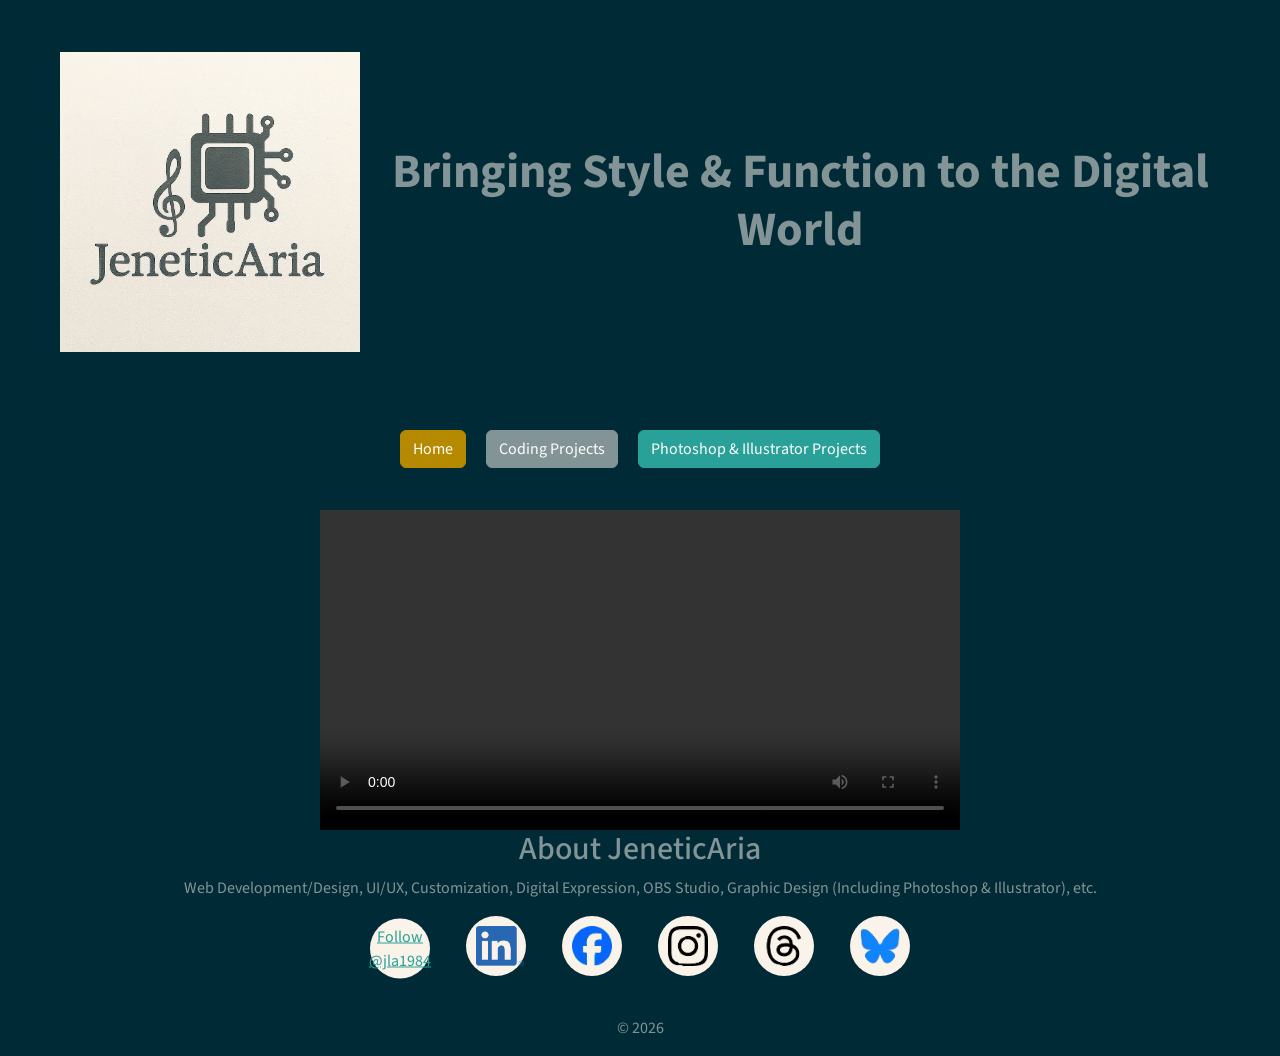
==== commit 097eab10: "Update index.html Bluesky Logo Link" ====
--- a/index.html
+++ b/index.html
@@ -50,7 +50,7 @@
                 <a href="https://www.facebook.com/JeneticAria" target="_blank"><img src="FacebookLogo.png" class="li"></a>
                 <a href="https://www.instagram.com/jeneticaria/" target="_blank"><img src="InstagramLogo.png" class="li"></a>
                 <a href="https://www.threads.com/@jeneticaria?hl=en" target="_blank"><img src="ThreadsLogo.png" class="li"></a>
-                <a href="https://bsky.app/profile/jeneticaria.bsky.social" target="_blank"><img src="BlueSkyLogo.png" class="li"></a>
+                <a href="https://bsky.app/profile/jeneticaria.bsky.social" target="_blank"><img src="BlueskyLogo.png" class="li"></a>
             </div>
         </div>
         <footer class="footer-custom text-center p-3 mt-4">
@@ -59,4 +59,4 @@
         <script src="https://cdn.jsdelivr.net/npm/bootstrap@5.3.8/dist/js/bootstrap.bundle.min.js" integrity="sha384-FKyoEForCGlyvwx9Hj09JcYn3nv7wiPVlz7YYwJrWVcXK/BmnVDxM+D2scQbITxI" crossorigin="anonymous"></script>
         <script async defer src="https://buttons.github.io/buttons.js"></script>
     </body>
-</html>+</html>
